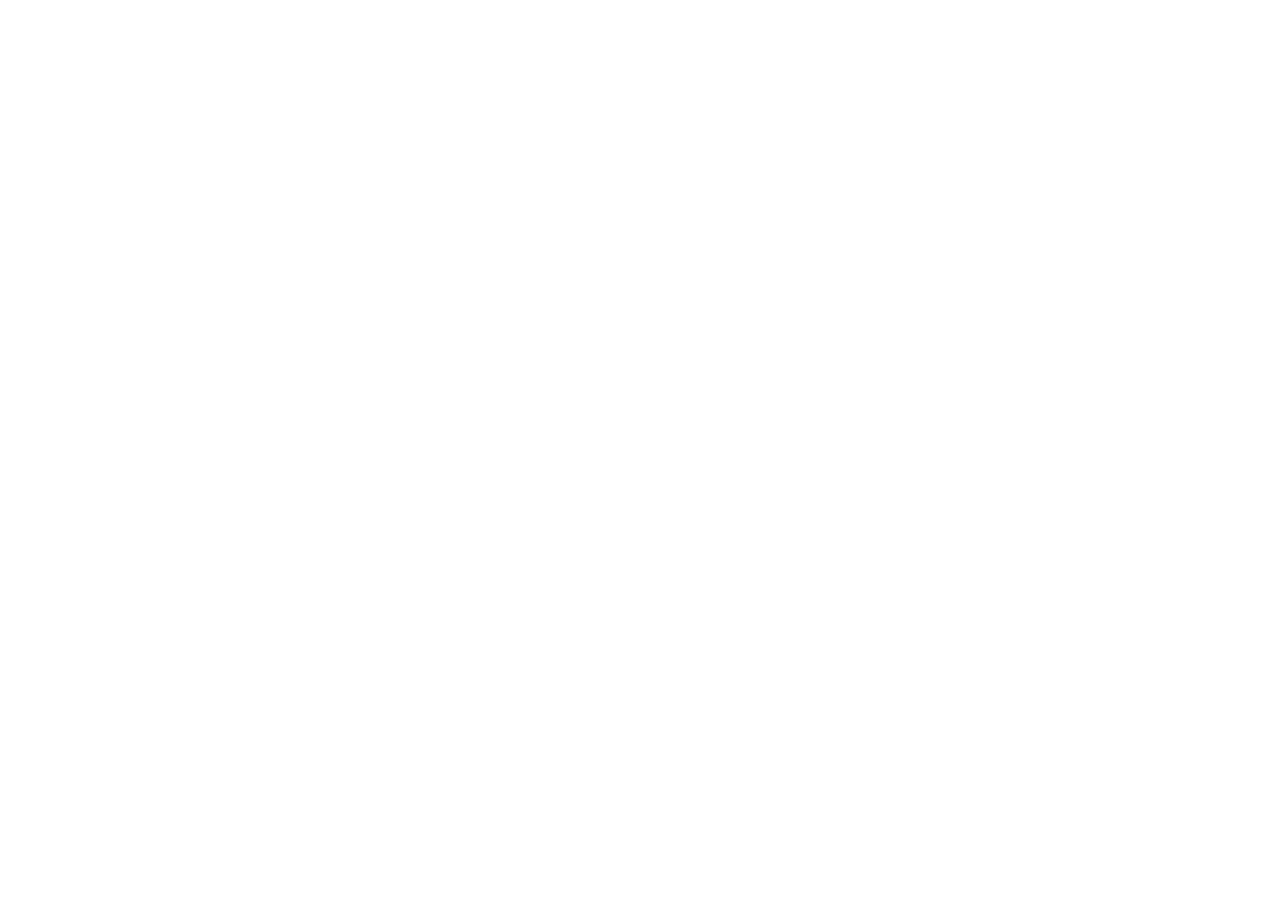
==== index.html @ 275d35dd "k" ====
<!DOCTYPE html><html lang="en"><head>
  <meta charset="utf-8">
  <title>MyGymApp</title>
  <meta name="viewport" content="width=device-width, initial-scale=1.0">
  <base href="/my-gym-app/">
  <!--
    ng build --base-href "/my-gym-app/" 
  -->
  <meta name="viewport" content="width=device-width, initial-scale=1">
  <link rel="icon" type="image/x-icon" href="favicon.ico">
  <link rel="preconnect" href="https://fonts.gstatic.com">
  <style type="text/css">@font-face{font-family:'Roboto';font-style:normal;font-weight:300;font-display:swap;src:url(https://fonts.gstatic.com/s/roboto/v30/KFOlCnqEu92Fr1MmSU5fCRc4AMP6lbBP.woff2) format('woff2');unicode-range:U+0460-052F, U+1C80-1C88, U+20B4, U+2DE0-2DFF, U+A640-A69F, U+FE2E-FE2F;}@font-face{font-family:'Roboto';font-style:normal;font-weight:300;font-display:swap;src:url(https://fonts.gstatic.com/s/roboto/v30/KFOlCnqEu92Fr1MmSU5fABc4AMP6lbBP.woff2) format('woff2');unicode-range:U+0301, U+0400-045F, U+0490-0491, U+04B0-04B1, U+2116;}@font-face{font-family:'Roboto';font-style:normal;font-weight:300;font-display:swap;src:url(https://fonts.gstatic.com/s/roboto/v30/KFOlCnqEu92Fr1MmSU5fCBc4AMP6lbBP.woff2) format('woff2');unicode-range:U+1F00-1FFF;}@font-face{font-family:'Roboto';font-style:normal;font-weight:300;font-display:swap;src:url(https://fonts.gstatic.com/s/roboto/v30/KFOlCnqEu92Fr1MmSU5fBxc4AMP6lbBP.woff2) format('woff2');unicode-range:U+0370-03FF;}@font-face{font-family:'Roboto';font-style:normal;font-weight:300;font-display:swap;src:url(https://fonts.gstatic.com/s/roboto/v30/KFOlCnqEu92Fr1MmSU5fCxc4AMP6lbBP.woff2) format('woff2');unicode-range:U+0102-0103, U+0110-0111, U+0128-0129, U+0168-0169, U+01A0-01A1, U+01AF-01B0, U+0300-0301, U+0303-0304, U+0308-0309, U+0323, U+0329, U+1EA0-1EF9, U+20AB;}@font-face{font-family:'Roboto';font-style:normal;font-weight:300;font-display:swap;src:url(https://fonts.gstatic.com/s/roboto/v30/KFOlCnqEu92Fr1MmSU5fChc4AMP6lbBP.woff2) format('woff2');unicode-range:U+0100-02AF, U+0304, U+0308, U+0329, U+1E00-1E9F, U+1EF2-1EFF, U+2020, U+20A0-20AB, U+20AD-20CF, U+2113, U+2C60-2C7F, U+A720-A7FF;}@font-face{font-family:'Roboto';font-style:normal;font-weight:300;font-display:swap;src:url(https://fonts.gstatic.com/s/roboto/v30/KFOlCnqEu92Fr1MmSU5fBBc4AMP6lQ.woff2) format('woff2');unicode-range:U+0000-00FF, U+0131, U+0152-0153, U+02BB-02BC, U+02C6, U+02DA, U+02DC, U+0304, U+0308, U+0329, U+2000-206F, U+2074, U+20AC, U+2122, U+2191, U+2193, U+2212, U+2215, U+FEFF, U+FFFD;}@font-face{font-family:'Roboto';font-style:normal;font-weight:400;font-display:swap;src:url(https://fonts.gstatic.com/s/roboto/v30/KFOmCnqEu92Fr1Mu72xKKTU1Kvnz.woff2) format('woff2');unicode-range:U+0460-052F, U+1C80-1C88, U+20B4, U+2DE0-2DFF, U+A640-A69F, U+FE2E-FE2F;}@font-face{font-family:'Roboto';font-style:normal;font-weight:400;font-display:swap;src:url(https://fonts.gstatic.com/s/roboto/v30/KFOmCnqEu92Fr1Mu5mxKKTU1Kvnz.woff2) format('woff2');unicode-range:U+0301, U+0400-045F, U+0490-0491, U+04B0-04B1, U+2116;}@font-face{font-family:'Roboto';font-style:normal;font-weight:400;font-display:swap;src:url(https://fonts.gstatic.com/s/roboto/v30/KFOmCnqEu92Fr1Mu7mxKKTU1Kvnz.woff2) format('woff2');unicode-range:U+1F00-1FFF;}@font-face{font-family:'Roboto';font-style:normal;font-weight:400;font-display:swap;src:url(https://fonts.gstatic.com/s/roboto/v30/KFOmCnqEu92Fr1Mu4WxKKTU1Kvnz.woff2) format('woff2');unicode-range:U+0370-03FF;}@font-face{font-family:'Roboto';font-style:normal;font-weight:400;font-display:swap;src:url(https://fonts.gstatic.com/s/roboto/v30/KFOmCnqEu92Fr1Mu7WxKKTU1Kvnz.woff2) format('woff2');unicode-range:U+0102-0103, U+0110-0111, U+0128-0129, U+0168-0169, U+01A0-01A1, U+01AF-01B0, U+0300-0301, U+0303-0304, U+0308-0309, U+0323, U+0329, U+1EA0-1EF9, U+20AB;}@font-face{font-family:'Roboto';font-style:normal;font-weight:400;font-display:swap;src:url(https://fonts.gstatic.com/s/roboto/v30/KFOmCnqEu92Fr1Mu7GxKKTU1Kvnz.woff2) format('woff2');unicode-range:U+0100-02AF, U+0304, U+0308, U+0329, U+1E00-1E9F, U+1EF2-1EFF, U+2020, U+20A0-20AB, U+20AD-20CF, U+2113, U+2C60-2C7F, U+A720-A7FF;}@font-face{font-family:'Roboto';font-style:normal;font-weight:400;font-display:swap;src:url(https://fonts.gstatic.com/s/roboto/v30/KFOmCnqEu92Fr1Mu4mxKKTU1Kg.woff2) format('woff2');unicode-range:U+0000-00FF, U+0131, U+0152-0153, U+02BB-02BC, U+02C6, U+02DA, U+02DC, U+0304, U+0308, U+0329, U+2000-206F, U+2074, U+20AC, U+2122, U+2191, U+2193, U+2212, U+2215, U+FEFF, U+FFFD;}@font-face{font-family:'Roboto';font-style:normal;font-weight:500;font-display:swap;src:url(https://fonts.gstatic.com/s/roboto/v30/KFOlCnqEu92Fr1MmEU9fCRc4AMP6lbBP.woff2) format('woff2');unicode-range:U+0460-052F, U+1C80-1C88, U+20B4, U+2DE0-2DFF, U+A640-A69F, U+FE2E-FE2F;}@font-face{font-family:'Roboto';font-style:normal;font-weight:500;font-display:swap;src:url(https://fonts.gstatic.com/s/roboto/v30/KFOlCnqEu92Fr1MmEU9fABc4AMP6lbBP.woff2) format('woff2');unicode-range:U+0301, U+0400-045F, U+0490-0491, U+04B0-04B1, U+2116;}@font-face{font-family:'Roboto';font-style:normal;font-weight:500;font-display:swap;src:url(https://fonts.gstatic.com/s/roboto/v30/KFOlCnqEu92Fr1MmEU9fCBc4AMP6lbBP.woff2) format('woff2');unicode-range:U+1F00-1FFF;}@font-face{font-family:'Roboto';font-style:normal;font-weight:500;font-display:swap;src:url(https://fonts.gstatic.com/s/roboto/v30/KFOlCnqEu92Fr1MmEU9fBxc4AMP6lbBP.woff2) format('woff2');unicode-range:U+0370-03FF;}@font-face{font-family:'Roboto';font-style:normal;font-weight:500;font-display:swap;src:url(https://fonts.gstatic.com/s/roboto/v30/KFOlCnqEu92Fr1MmEU9fCxc4AMP6lbBP.woff2) format('woff2');unicode-range:U+0102-0103, U+0110-0111, U+0128-0129, U+0168-0169, U+01A0-01A1, U+01AF-01B0, U+0300-0301, U+0303-0304, U+0308-0309, U+0323, U+0329, U+1EA0-1EF9, U+20AB;}@font-face{font-family:'Roboto';font-style:normal;font-weight:500;font-display:swap;src:url(https://fonts.gstatic.com/s/roboto/v30/KFOlCnqEu92Fr1MmEU9fChc4AMP6lbBP.woff2) format('woff2');unicode-range:U+0100-02AF, U+0304, U+0308, U+0329, U+1E00-1E9F, U+1EF2-1EFF, U+2020, U+20A0-20AB, U+20AD-20CF, U+2113, U+2C60-2C7F, U+A720-A7FF;}@font-face{font-family:'Roboto';font-style:normal;font-weight:500;font-display:swap;src:url(https://fonts.gstatic.com/s/roboto/v30/KFOlCnqEu92Fr1MmEU9fBBc4AMP6lQ.woff2) format('woff2');unicode-range:U+0000-00FF, U+0131, U+0152-0153, U+02BB-02BC, U+02C6, U+02DA, U+02DC, U+0304, U+0308, U+0329, U+2000-206F, U+2074, U+20AC, U+2122, U+2191, U+2193, U+2212, U+2215, U+FEFF, U+FFFD;}</style>
  <style type="text/css">@font-face{font-family:'Material Icons';font-style:normal;font-weight:400;src:url(https://fonts.gstatic.com/s/materialicons/v140/flUhRq6tzZclQEJ-Vdg-IuiaDsNcIhQ8tQ.woff2) format('woff2');}.material-icons{font-family:'Material Icons';font-weight:normal;font-style:normal;font-size:24px;line-height:1;letter-spacing:normal;text-transform:none;display:inline-block;white-space:nowrap;word-wrap:normal;direction:ltr;-webkit-font-feature-settings:'liga';-webkit-font-smoothing:antialiased;}</style>
<style>.mat-typography{font-size:14px;font-weight:400;line-height:20px;font-family:Roboto,sans-serif;letter-spacing:.0178571429em}html,body{height:100%}body{margin:0;font-family:Roboto,Helvetica Neue,sans-serif}</style><link rel="stylesheet" href="styles.890c767bf084a990.css" media="print" onload="this.media='all'"><noscript><link rel="stylesheet" href="styles.890c767bf084a990.css"></noscript></head>
<body class="mat-typography">
  <app-root></app-root>
<script src="runtime.4d5a74b48f08443e.js" type="module"></script><script src="polyfills.0b39c3095b01b43c.js" type="module"></script><script src="main.c8e2bc884b1cf2fb.js" type="module"></script>

</body></html>
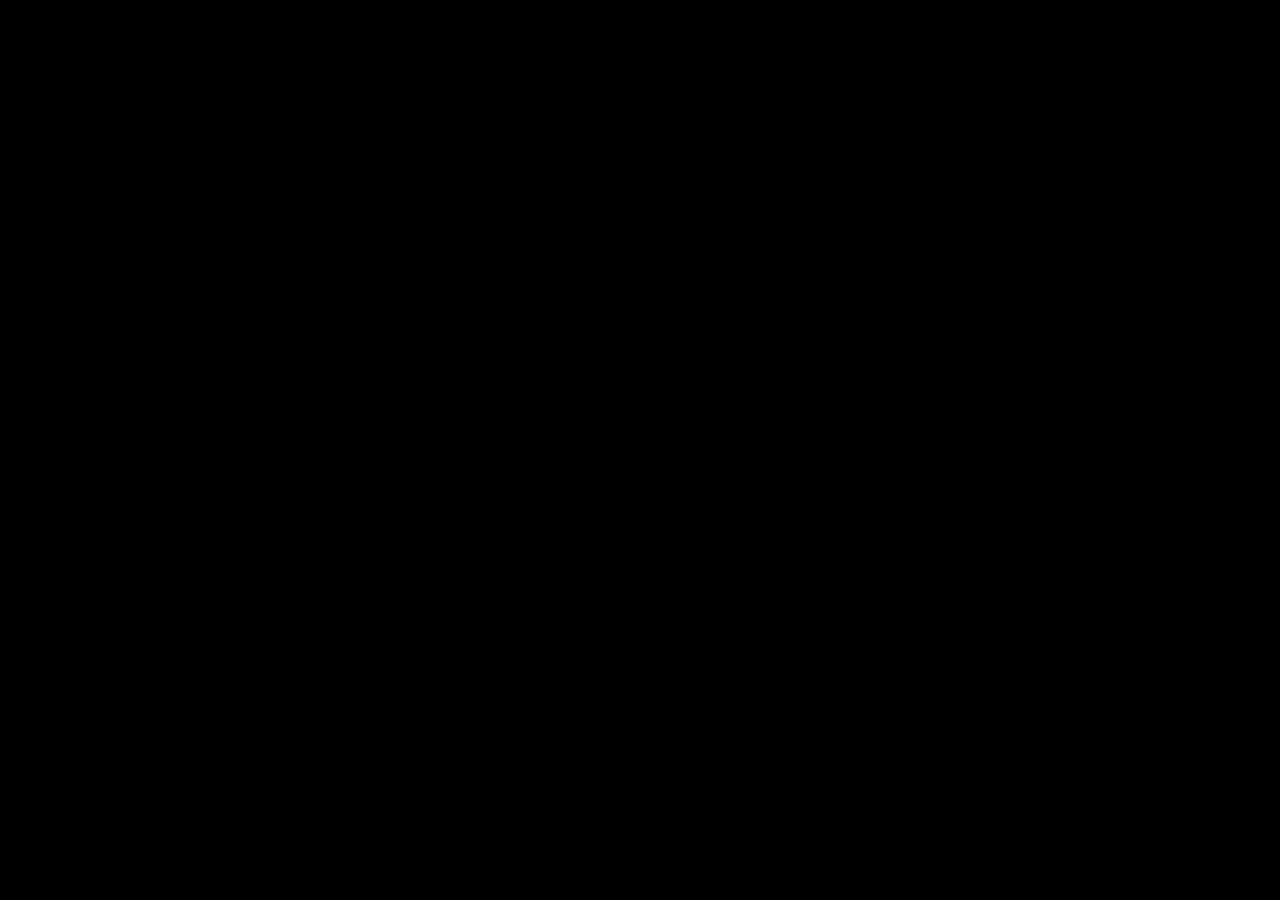
==== commit f1ff3645: "update" ====
--- a/index.html
+++ b/index.html
@@ -1,19 +1,18 @@
 <!DOCTYPE html><html lang="en"><head>
   <meta charset="utf-8">
   <title>MyGymApp</title>
-  <meta name="viewport" content="width=device-width, initial-scale=1.0">
   <base href="/my-gym-app/">
   <!--
     ng build --base-href "/my-gym-app/" 
   -->
-  <meta name="viewport" content="width=device-width, initial-scale=1">
+  <meta name="viewport" content="width=device-width, initial-scale=1.0, maximum-scale=1.0, user-scalable=no"> 
   <link rel="icon" type="image/x-icon" href="favicon.ico">
   <link rel="preconnect" href="https://fonts.gstatic.com">
   <style type="text/css">@font-face{font-family:'Roboto';font-style:normal;font-weight:300;font-display:swap;src:url(https://fonts.gstatic.com/s/roboto/v30/KFOlCnqEu92Fr1MmSU5fCRc4AMP6lbBP.woff2) format('woff2');unicode-range:U+0460-052F, U+1C80-1C88, U+20B4, U+2DE0-2DFF, U+A640-A69F, U+FE2E-FE2F;}@font-face{font-family:'Roboto';font-style:normal;font-weight:300;font-display:swap;src:url(https://fonts.gstatic.com/s/roboto/v30/KFOlCnqEu92Fr1MmSU5fABc4AMP6lbBP.woff2) format('woff2');unicode-range:U+0301, U+0400-045F, U+0490-0491, U+04B0-04B1, U+2116;}@font-face{font-family:'Roboto';font-style:normal;font-weight:300;font-display:swap;src:url(https://fonts.gstatic.com/s/roboto/v30/KFOlCnqEu92Fr1MmSU5fCBc4AMP6lbBP.woff2) format('woff2');unicode-range:U+1F00-1FFF;}@font-face{font-family:'Roboto';font-style:normal;font-weight:300;font-display:swap;src:url(https://fonts.gstatic.com/s/roboto/v30/KFOlCnqEu92Fr1MmSU5fBxc4AMP6lbBP.woff2) format('woff2');unicode-range:U+0370-03FF;}@font-face{font-family:'Roboto';font-style:normal;font-weight:300;font-display:swap;src:url(https://fonts.gstatic.com/s/roboto/v30/KFOlCnqEu92Fr1MmSU5fCxc4AMP6lbBP.woff2) format('woff2');unicode-range:U+0102-0103, U+0110-0111, U+0128-0129, U+0168-0169, U+01A0-01A1, U+01AF-01B0, U+0300-0301, U+0303-0304, U+0308-0309, U+0323, U+0329, U+1EA0-1EF9, U+20AB;}@font-face{font-family:'Roboto';font-style:normal;font-weight:300;font-display:swap;src:url(https://fonts.gstatic.com/s/roboto/v30/KFOlCnqEu92Fr1MmSU5fChc4AMP6lbBP.woff2) format('woff2');unicode-range:U+0100-02AF, U+0304, U+0308, U+0329, U+1E00-1E9F, U+1EF2-1EFF, U+2020, U+20A0-20AB, U+20AD-20CF, U+2113, U+2C60-2C7F, U+A720-A7FF;}@font-face{font-family:'Roboto';font-style:normal;font-weight:300;font-display:swap;src:url(https://fonts.gstatic.com/s/roboto/v30/KFOlCnqEu92Fr1MmSU5fBBc4AMP6lQ.woff2) format('woff2');unicode-range:U+0000-00FF, U+0131, U+0152-0153, U+02BB-02BC, U+02C6, U+02DA, U+02DC, U+0304, U+0308, U+0329, U+2000-206F, U+2074, U+20AC, U+2122, U+2191, U+2193, U+2212, U+2215, U+FEFF, U+FFFD;}@font-face{font-family:'Roboto';font-style:normal;font-weight:400;font-display:swap;src:url(https://fonts.gstatic.com/s/roboto/v30/KFOmCnqEu92Fr1Mu72xKKTU1Kvnz.woff2) format('woff2');unicode-range:U+0460-052F, U+1C80-1C88, U+20B4, U+2DE0-2DFF, U+A640-A69F, U+FE2E-FE2F;}@font-face{font-family:'Roboto';font-style:normal;font-weight:400;font-display:swap;src:url(https://fonts.gstatic.com/s/roboto/v30/KFOmCnqEu92Fr1Mu5mxKKTU1Kvnz.woff2) format('woff2');unicode-range:U+0301, U+0400-045F, U+0490-0491, U+04B0-04B1, U+2116;}@font-face{font-family:'Roboto';font-style:normal;font-weight:400;font-display:swap;src:url(https://fonts.gstatic.com/s/roboto/v30/KFOmCnqEu92Fr1Mu7mxKKTU1Kvnz.woff2) format('woff2');unicode-range:U+1F00-1FFF;}@font-face{font-family:'Roboto';font-style:normal;font-weight:400;font-display:swap;src:url(https://fonts.gstatic.com/s/roboto/v30/KFOmCnqEu92Fr1Mu4WxKKTU1Kvnz.woff2) format('woff2');unicode-range:U+0370-03FF;}@font-face{font-family:'Roboto';font-style:normal;font-weight:400;font-display:swap;src:url(https://fonts.gstatic.com/s/roboto/v30/KFOmCnqEu92Fr1Mu7WxKKTU1Kvnz.woff2) format('woff2');unicode-range:U+0102-0103, U+0110-0111, U+0128-0129, U+0168-0169, U+01A0-01A1, U+01AF-01B0, U+0300-0301, U+0303-0304, U+0308-0309, U+0323, U+0329, U+1EA0-1EF9, U+20AB;}@font-face{font-family:'Roboto';font-style:normal;font-weight:400;font-display:swap;src:url(https://fonts.gstatic.com/s/roboto/v30/KFOmCnqEu92Fr1Mu7GxKKTU1Kvnz.woff2) format('woff2');unicode-range:U+0100-02AF, U+0304, U+0308, U+0329, U+1E00-1E9F, U+1EF2-1EFF, U+2020, U+20A0-20AB, U+20AD-20CF, U+2113, U+2C60-2C7F, U+A720-A7FF;}@font-face{font-family:'Roboto';font-style:normal;font-weight:400;font-display:swap;src:url(https://fonts.gstatic.com/s/roboto/v30/KFOmCnqEu92Fr1Mu4mxKKTU1Kg.woff2) format('woff2');unicode-range:U+0000-00FF, U+0131, U+0152-0153, U+02BB-02BC, U+02C6, U+02DA, U+02DC, U+0304, U+0308, U+0329, U+2000-206F, U+2074, U+20AC, U+2122, U+2191, U+2193, U+2212, U+2215, U+FEFF, U+FFFD;}@font-face{font-family:'Roboto';font-style:normal;font-weight:500;font-display:swap;src:url(https://fonts.gstatic.com/s/roboto/v30/KFOlCnqEu92Fr1MmEU9fCRc4AMP6lbBP.woff2) format('woff2');unicode-range:U+0460-052F, U+1C80-1C88, U+20B4, U+2DE0-2DFF, U+A640-A69F, U+FE2E-FE2F;}@font-face{font-family:'Roboto';font-style:normal;font-weight:500;font-display:swap;src:url(https://fonts.gstatic.com/s/roboto/v30/KFOlCnqEu92Fr1MmEU9fABc4AMP6lbBP.woff2) format('woff2');unicode-range:U+0301, U+0400-045F, U+0490-0491, U+04B0-04B1, U+2116;}@font-face{font-family:'Roboto';font-style:normal;font-weight:500;font-display:swap;src:url(https://fonts.gstatic.com/s/roboto/v30/KFOlCnqEu92Fr1MmEU9fCBc4AMP6lbBP.woff2) format('woff2');unicode-range:U+1F00-1FFF;}@font-face{font-family:'Roboto';font-style:normal;font-weight:500;font-display:swap;src:url(https://fonts.gstatic.com/s/roboto/v30/KFOlCnqEu92Fr1MmEU9fBxc4AMP6lbBP.woff2) format('woff2');unicode-range:U+0370-03FF;}@font-face{font-family:'Roboto';font-style:normal;font-weight:500;font-display:swap;src:url(https://fonts.gstatic.com/s/roboto/v30/KFOlCnqEu92Fr1MmEU9fCxc4AMP6lbBP.woff2) format('woff2');unicode-range:U+0102-0103, U+0110-0111, U+0128-0129, U+0168-0169, U+01A0-01A1, U+01AF-01B0, U+0300-0301, U+0303-0304, U+0308-0309, U+0323, U+0329, U+1EA0-1EF9, U+20AB;}@font-face{font-family:'Roboto';font-style:normal;font-weight:500;font-display:swap;src:url(https://fonts.gstatic.com/s/roboto/v30/KFOlCnqEu92Fr1MmEU9fChc4AMP6lbBP.woff2) format('woff2');unicode-range:U+0100-02AF, U+0304, U+0308, U+0329, U+1E00-1E9F, U+1EF2-1EFF, U+2020, U+20A0-20AB, U+20AD-20CF, U+2113, U+2C60-2C7F, U+A720-A7FF;}@font-face{font-family:'Roboto';font-style:normal;font-weight:500;font-display:swap;src:url(https://fonts.gstatic.com/s/roboto/v30/KFOlCnqEu92Fr1MmEU9fBBc4AMP6lQ.woff2) format('woff2');unicode-range:U+0000-00FF, U+0131, U+0152-0153, U+02BB-02BC, U+02C6, U+02DA, U+02DC, U+0304, U+0308, U+0329, U+2000-206F, U+2074, U+20AC, U+2122, U+2191, U+2193, U+2212, U+2215, U+FEFF, U+FFFD;}</style>
   <style type="text/css">@font-face{font-family:'Material Icons';font-style:normal;font-weight:400;src:url(https://fonts.gstatic.com/s/materialicons/v140/flUhRq6tzZclQEJ-Vdg-IuiaDsNcIhQ8tQ.woff2) format('woff2');}.material-icons{font-family:'Material Icons';font-weight:normal;font-style:normal;font-size:24px;line-height:1;letter-spacing:normal;text-transform:none;display:inline-block;white-space:nowrap;word-wrap:normal;direction:ltr;-webkit-font-feature-settings:'liga';-webkit-font-smoothing:antialiased;}</style>
-<style>.mat-typography{font-size:14px;font-weight:400;line-height:20px;font-family:Roboto,sans-serif;letter-spacing:.0178571429em}html,body{height:100%}body{margin:0;font-family:Roboto,Helvetica Neue,sans-serif}</style><link rel="stylesheet" href="styles.890c767bf084a990.css" media="print" onload="this.media='all'"><noscript><link rel="stylesheet" href="styles.890c767bf084a990.css"></noscript></head>
-<body class="mat-typography">
+<style>.mat-typography{font-size:14px;font-weight:400;line-height:20px;font-family:Roboto,sans-serif;letter-spacing:.0178571429em}html,body{height:100%}body{margin:0;font-family:Roboto,Helvetica Neue,sans-serif;background-color:#000;color:#fff}</style><link rel="stylesheet" href="styles.fa78bbf6609da0cb.css" media="print" onload="this.media='all'"><noscript><link rel="stylesheet" href="styles.fa78bbf6609da0cb.css"></noscript></head>
+<body class="mat-typography" style="touch-action: none;">
   <app-root></app-root>
-<script src="runtime.4d5a74b48f08443e.js" type="module"></script><script src="polyfills.0b39c3095b01b43c.js" type="module"></script><script src="main.c8e2bc884b1cf2fb.js" type="module"></script>
+<script src="runtime.7144ee59e90183c4.js" type="module"></script><script src="polyfills.0b39c3095b01b43c.js" type="module"></script><script src="main.c7a65a395f35c116.js" type="module"></script>
 
 </body></html>--- a/styles.fa78bbf6609da0cb.css
+++ b/styles.fa78bbf6609da0cb.css
@@ -0,0 +1 @@
+.mat-ripple{overflow:hidden;position:relative}.mat-ripple:not(:empty){transform:translateZ(0)}.mat-ripple.mat-ripple-unbounded{overflow:visible}.mat-ripple-element{position:absolute;border-radius:50%;pointer-events:none;transition:opacity,transform 0ms cubic-bezier(0,0,.2,1);transform:scale3d(0,0,0)}.cdk-high-contrast-active .mat-ripple-element{display:none}.cdk-visually-hidden{border:0;clip:rect(0 0 0 0);height:1px;margin:-1px;overflow:hidden;padding:0;position:absolute;width:1px;white-space:nowrap;outline:0;-webkit-appearance:none;-moz-appearance:none;left:0}[dir=rtl] .cdk-visually-hidden{left:auto;right:0}.cdk-overlay-container,.cdk-global-overlay-wrapper{pointer-events:none;top:0;left:0;height:100%;width:100%}.cdk-overlay-container{position:fixed;z-index:1000}.cdk-overlay-container:empty{display:none}.cdk-global-overlay-wrapper{display:flex;position:absolute;z-index:1000}.cdk-overlay-pane{position:absolute;pointer-events:auto;box-sizing:border-box;z-index:1000;display:flex;max-width:100%;max-height:100%}.cdk-overlay-backdrop{position:absolute;inset:0;z-index:1000;pointer-events:auto;-webkit-tap-highlight-color:rgba(0,0,0,0);transition:opacity .4s cubic-bezier(.25,.8,.25,1);opacity:0}.cdk-overlay-backdrop.cdk-overlay-backdrop-showing{opacity:1}.cdk-high-contrast-active .cdk-overlay-backdrop.cdk-overlay-backdrop-showing{opacity:.6}.cdk-overlay-dark-backdrop{background:rgba(0,0,0,.32)}.cdk-overlay-transparent-backdrop{transition:visibility 1ms linear,opacity 1ms linear;visibility:hidden;opacity:1}.cdk-overlay-transparent-backdrop.cdk-overlay-backdrop-showing{opacity:0;visibility:visible}.cdk-overlay-backdrop-noop-animation{transition:none}.cdk-overlay-connected-position-bounding-box{position:absolute;z-index:1000;display:flex;flex-direction:column;min-width:1px;min-height:1px}.cdk-global-scrollblock{position:fixed;width:100%;overflow-y:scroll}textarea.cdk-textarea-autosize{resize:none}textarea.cdk-textarea-autosize-measuring{padding:2px 0!important;box-sizing:content-box!important;height:auto!important;overflow:hidden!important}textarea.cdk-textarea-autosize-measuring-firefox{padding:2px 0!important;box-sizing:content-box!important;height:0!important}@keyframes cdk-text-field-autofill-start{}@keyframes cdk-text-field-autofill-end{}.cdk-text-field-autofill-monitored:-webkit-autofill{animation:cdk-text-field-autofill-start 0s 1ms}.cdk-text-field-autofill-monitored:not(:-webkit-autofill){animation:cdk-text-field-autofill-end 0s 1ms}.mat-focus-indicator{position:relative}.mat-focus-indicator:before{inset:0;position:absolute;box-sizing:border-box;pointer-events:none;display:var(--mat-focus-indicator-display, none);border:var(--mat-focus-indicator-border-width, 3px) var(--mat-focus-indicator-border-style, solid) var(--mat-focus-indicator-border-color, transparent);border-radius:var(--mat-focus-indicator-border-radius, 4px)}.mat-focus-indicator:focus:before{content:""}.cdk-high-contrast-active{--mat-focus-indicator-display: block}.mat-mdc-focus-indicator{position:relative}.mat-mdc-focus-indicator:before{inset:0;position:absolute;box-sizing:border-box;pointer-events:none;display:var(--mat-mdc-focus-indicator-display, none);border:var(--mat-mdc-focus-indicator-border-width, 3px) var(--mat-mdc-focus-indicator-border-style, solid) var(--mat-mdc-focus-indicator-border-color, transparent);border-radius:var(--mat-mdc-focus-indicator-border-radius, 4px)}.mat-mdc-focus-indicator:focus:before{content:""}.cdk-high-contrast-active{--mat-mdc-focus-indicator-display: block}.mat-ripple-element{background-color:#0000001a}.mat-mdc-option{color:var(--mdc-theme-text-primary-on-background, rgba(0, 0, 0, .87))}.mat-mdc-option:hover:not(.mdc-list-item--disabled),.mat-mdc-option:focus.mdc-list-item,.mat-mdc-option.mat-mdc-option-active.mdc-list-item,.mat-mdc-option.mdc-list-item--selected:not(.mat-mdc-option-multiple):not(.mdc-list-item--disabled){background:rgba(0,0,0,.04)}.mat-primary .mat-mdc-option.mdc-list-item--selected:not(.mdc-list-item--disabled) .mdc-list-item__primary-text{color:var(--mdc-theme-primary, #3f51b5)}.mat-accent .mat-mdc-option.mdc-list-item--selected:not(.mdc-list-item--disabled) .mdc-list-item__primary-text{color:var(--mdc-theme-secondary, #ff4081)}.mat-warn .mat-mdc-option.mdc-list-item--selected:not(.mdc-list-item--disabled) .mdc-list-item__primary-text{color:var(--mdc-theme-error, #f44336)}.mat-mdc-optgroup-label{color:var(--mdc-theme-text-primary-on-background, rgba(0, 0, 0, .87))}.mat-pseudo-checkbox-full{color:#0000008a}.mat-pseudo-checkbox-full.mat-pseudo-checkbox-disabled{color:#b0b0b0}.mat-primary .mat-pseudo-checkbox-checked.mat-pseudo-checkbox-minimal:after,.mat-primary .mat-pseudo-checkbox-indeterminate.mat-pseudo-checkbox-minimal:after{color:#3f51b5}.mat-primary .mat-pseudo-checkbox-checked.mat-pseudo-checkbox-full,.mat-primary .mat-pseudo-checkbox-indeterminate.mat-pseudo-checkbox-full{background:#3f51b5}.mat-primary .mat-pseudo-checkbox-checked.mat-pseudo-checkbox-full:after,.mat-primary .mat-pseudo-checkbox-indeterminate.mat-pseudo-checkbox-full:after{color:#fafafa}.mat-pseudo-checkbox-checked.mat-pseudo-checkbox-minimal:after,.mat-pseudo-checkbox-indeterminate.mat-pseudo-checkbox-minimal:after{color:#ff4081}.mat-pseudo-checkbox-checked.mat-pseudo-checkbox-full,.mat-pseudo-checkbox-indeterminate.mat-pseudo-checkbox-full{background:#ff4081}.mat-pseudo-checkbox-checked.mat-pseudo-checkbox-full:after,.mat-pseudo-checkbox-indeterminate.mat-pseudo-checkbox-full:after{color:#fafafa}.mat-accent .mat-pseudo-checkbox-checked.mat-pseudo-checkbox-minimal:after,.mat-accent .mat-pseudo-checkbox-indeterminate.mat-pseudo-checkbox-minimal:after{color:#ff4081}.mat-accent .mat-pseudo-checkbox-checked.mat-pseudo-checkbox-full,.mat-accent .mat-pseudo-checkbox-indeterminate.mat-pseudo-checkbox-full{background:#ff4081}.mat-accent .mat-pseudo-checkbox-checked.mat-pseudo-checkbox-full:after,.mat-accent .mat-pseudo-checkbox-indeterminate.mat-pseudo-checkbox-full:after{color:#fafafa}.mat-warn .mat-pseudo-checkbox-checked.mat-pseudo-checkbox-minimal:after,.mat-warn .mat-pseudo-checkbox-indeterminate.mat-pseudo-checkbox-minimal:after{color:#f44336}.mat-warn .mat-pseudo-checkbox-checked.mat-pseudo-checkbox-full,.mat-warn .mat-pseudo-checkbox-indeterminate.mat-pseudo-checkbox-full{background:#f44336}.mat-warn .mat-pseudo-checkbox-checked.mat-pseudo-checkbox-full:after,.mat-warn .mat-pseudo-checkbox-indeterminate.mat-pseudo-checkbox-full:after{color:#fafafa}.mat-pseudo-checkbox-disabled.mat-pseudo-checkbox-checked.mat-pseudo-checkbox-minimal:after,.mat-pseudo-checkbox-disabled.mat-pseudo-checkbox-indeterminate.mat-pseudo-checkbox-minimal:after{color:#b0b0b0}.mat-pseudo-checkbox-disabled.mat-pseudo-checkbox-checked.mat-pseudo-checkbox-full,.mat-pseudo-checkbox-disabled.mat-pseudo-checkbox-indeterminate.mat-pseudo-checkbox-full{background:#b0b0b0}.mat-app-background{background-color:#fafafa;color:#000000de}.mat-elevation-z0,.mat-mdc-elevation-specific.mat-elevation-z0{box-shadow:0 0 #0003,0 0 #00000024,0 0 #0000001f}.mat-elevation-z1,.mat-mdc-elevation-specific.mat-elevation-z1{box-shadow:0 2px 1px -1px #0003,0 1px 1px #00000024,0 1px 3px #0000001f}.mat-elevation-z2,.mat-mdc-elevation-specific.mat-elevation-z2{box-shadow:0 3px 1px -2px #0003,0 2px 2px #00000024,0 1px 5px #0000001f}.mat-elevation-z3,.mat-mdc-elevation-specific.mat-elevation-z3{box-shadow:0 3px 3px -2px #0003,0 3px 4px #00000024,0 1px 8px #0000001f}.mat-elevation-z4,.mat-mdc-elevation-specific.mat-elevation-z4{box-shadow:0 2px 4px -1px #0003,0 4px 5px #00000024,0 1px 10px #0000001f}.mat-elevation-z5,.mat-mdc-elevation-specific.mat-elevation-z5{box-shadow:0 3px 5px -1px #0003,0 5px 8px #00000024,0 1px 14px #0000001f}.mat-elevation-z6,.mat-mdc-elevation-specific.mat-elevation-z6{box-shadow:0 3px 5px -1px #0003,0 6px 10px #00000024,0 1px 18px #0000001f}.mat-elevation-z7,.mat-mdc-elevation-specific.mat-elevation-z7{box-shadow:0 4px 5px -2px #0003,0 7px 10px 1px #00000024,0 2px 16px 1px #0000001f}.mat-elevation-z8,.mat-mdc-elevation-specific.mat-elevation-z8{box-shadow:0 5px 5px -3px #0003,0 8px 10px 1px #00000024,0 3px 14px 2px #0000001f}.mat-elevation-z9,.mat-mdc-elevation-specific.mat-elevation-z9{box-shadow:0 5px 6px -3px #0003,0 9px 12px 1px #00000024,0 3px 16px 2px #0000001f}.mat-elevation-z10,.mat-mdc-elevation-specific.mat-elevation-z10{box-shadow:0 6px 6px -3px #0003,0 10px 14px 1px #00000024,0 4px 18px 3px #0000001f}.mat-elevation-z11,.mat-mdc-elevation-specific.mat-elevation-z11{box-shadow:0 6px 7px -4px #0003,0 11px 15px 1px #00000024,0 4px 20px 3px #0000001f}.mat-elevation-z12,.mat-mdc-elevation-specific.mat-elevation-z12{box-shadow:0 7px 8px -4px #0003,0 12px 17px 2px #00000024,0 5px 22px 4px #0000001f}.mat-elevation-z13,.mat-mdc-elevation-specific.mat-elevation-z13{box-shadow:0 7px 8px -4px #0003,0 13px 19px 2px #00000024,0 5px 24px 4px #0000001f}.mat-elevation-z14,.mat-mdc-elevation-specific.mat-elevation-z14{box-shadow:0 7px 9px -4px #0003,0 14px 21px 2px #00000024,0 5px 26px 4px #0000001f}.mat-elevation-z15,.mat-mdc-elevation-specific.mat-elevation-z15{box-shadow:0 8px 9px -5px #0003,0 15px 22px 2px #00000024,0 6px 28px 5px #0000001f}.mat-elevation-z16,.mat-mdc-elevation-specific.mat-elevation-z16{box-shadow:0 8px 10px -5px #0003,0 16px 24px 2px #00000024,0 6px 30px 5px #0000001f}.mat-elevation-z17,.mat-mdc-elevation-specific.mat-elevation-z17{box-shadow:0 8px 11px -5px #0003,0 17px 26px 2px #00000024,0 6px 32px 5px #0000001f}.mat-elevation-z18,.mat-mdc-elevation-specific.mat-elevation-z18{box-shadow:0 9px 11px -5px #0003,0 18px 28px 2px #00000024,0 7px 34px 6px #0000001f}.mat-elevation-z19,.mat-mdc-elevation-specific.mat-elevation-z19{box-shadow:0 9px 12px -6px #0003,0 19px 29px 2px #00000024,0 7px 36px 6px #0000001f}.mat-elevation-z20,.mat-mdc-elevation-specific.mat-elevation-z20{box-shadow:0 10px 13px -6px #0003,0 20px 31px 3px #00000024,0 8px 38px 7px #0000001f}.mat-elevation-z21,.mat-mdc-elevation-specific.mat-elevation-z21{box-shadow:0 10px 13px -6px #0003,0 21px 33px 3px #00000024,0 8px 40px 7px #0000001f}.mat-elevation-z22,.mat-mdc-elevation-specific.mat-elevation-z22{box-shadow:0 10px 14px -6px #0003,0 22px 35px 3px #00000024,0 8px 42px 7px #0000001f}.mat-elevation-z23,.mat-mdc-elevation-specific.mat-elevation-z23{box-shadow:0 11px 14px -7px #0003,0 23px 36px 3px #00000024,0 9px 44px 8px #0000001f}.mat-elevation-z24,.mat-mdc-elevation-specific.mat-elevation-z24{box-shadow:0 11px 15px -7px #0003,0 24px 38px 3px #00000024,0 9px 46px 8px #0000001f}.mat-theme-loaded-marker{display:none}.mat-mdc-option{-moz-osx-font-smoothing:grayscale;-webkit-font-smoothing:antialiased;font-family:var(--mdc-typography-body1-font-family, var(--mdc-typography-font-family, Roboto, sans-serif));font-size:var(--mdc-typography-body1-font-size, 16px);line-height:var(--mdc-typography-body1-line-height, 24px);font-weight:var(--mdc-typography-body1-font-weight, 400);letter-spacing:var(--mdc-typography-body1-letter-spacing, .03125em)}.mat-mdc-card{--mdc-elevated-card-container-color:white;--mdc-elevated-card-container-elevation:0px 2px 1px -1px rgba(0, 0, 0, .2), 0px 1px 1px 0px rgba(0, 0, 0, .14), 0px 1px 3px 0px rgba(0, 0, 0, .12);--mdc-outlined-card-container-color:white;--mdc-outlined-card-outline-color:rgba(0, 0, 0, .12);--mdc-outlined-card-container-elevation:0px 0px 0px 0px rgba(0, 0, 0, .2), 0px 0px 0px 0px rgba(0, 0, 0, .14), 0px 0px 0px 0px rgba(0, 0, 0, .12);--mat-card-subtitle-text-color:rgba(0, 0, 0, .54)}.mat-mdc-card{--mat-card-title-text-font:Roboto, sans-serif;--mat-card-title-text-line-height:32px;--mat-card-title-text-size:20px;--mat-card-title-text-tracking:.0125em;--mat-card-title-text-weight:500;--mat-card-subtitle-text-font:Roboto, sans-serif;--mat-card-subtitle-text-line-height:22px;--mat-card-subtitle-text-size:14px;--mat-card-subtitle-text-tracking:.0071428571em;--mat-card-subtitle-text-weight:500}.mat-mdc-progress-bar{--mdc-linear-progress-active-indicator-color:#3f51b5;--mdc-linear-progress-track-color:rgba(63, 81, 181, .25)}.mat-mdc-progress-bar .mdc-linear-progress__buffer-dots{background-color:#3f51b540;background-color:var(--mdc-linear-progress-track-color, rgba(63, 81, 181, .25))}@media (forced-colors: active){.mat-mdc-progress-bar .mdc-linear-progress__buffer-dots{background-color:ButtonBorder}}@media all and (-ms-high-contrast: none),(-ms-high-contrast: active){.mat-mdc-progress-bar .mdc-linear-progress__buffer-dots{background-color:#0000;background-image:url("data:image/svg+xml,%3Csvg version='1.1' xmlns='http://www.w3.org/2000/svg' xmlns:xlink='http://www.w3.org/1999/xlink' x='0px' y='0px' enable-background='new 0 0 5 2' xml:space='preserve' viewBox='0 0 5 2' preserveAspectRatio='none slice'%3E%3Ccircle cx='1' cy='1' r='1' fill='rgba(63, 81, 181, 0.25)'/%3E%3C/svg%3E")}}.mat-mdc-progress-bar .mdc-linear-progress__buffer-bar{background-color:#3f51b540;background-color:var(--mdc-linear-progress-track-color, rgba(63, 81, 181, .25))}.mat-mdc-progress-bar.mat-accent{--mdc-linear-progress-active-indicator-color:#ff4081;--mdc-linear-progress-track-color:rgba(255, 64, 129, .25)}.mat-mdc-progress-bar.mat-accent .mdc-linear-progress__buffer-dots{background-color:#ff408140;background-color:var(--mdc-linear-progress-track-color, rgba(255, 64, 129, .25))}@media (forced-colors: active){.mat-mdc-progress-bar.mat-accent .mdc-linear-progress__buffer-dots{background-color:ButtonBorder}}@media all and (-ms-high-contrast: none),(-ms-high-contrast: active){.mat-mdc-progress-bar.mat-accent .mdc-linear-progress__buffer-dots{background-color:#0000;background-image:url("data:image/svg+xml,%3Csvg version='1.1' xmlns='http://www.w3.org/2000/svg' xmlns:xlink='http://www.w3.org/1999/xlink' x='0px' y='0px' enable-background='new 0 0 5 2' xml:space='preserve' viewBox='0 0 5 2' preserveAspectRatio='none slice'%3E%3Ccircle cx='1' cy='1' r='1' fill='rgba(255, 64, 129, 0.25)'/%3E%3C/svg%3E")}}.mat-mdc-progress-bar.mat-accent .mdc-linear-progress__buffer-bar{background-color:#ff408140;background-color:var(--mdc-linear-progress-track-color, rgba(255, 64, 129, .25))}.mat-mdc-progress-bar.mat-warn{--mdc-linear-progress-active-indicator-color:#f44336;--mdc-linear-progress-track-color:rgba(244, 67, 54, .25)}@keyframes mdc-linear-progress-buffering{}.mat-mdc-progress-bar.mat-warn .mdc-linear-progress__buffer-dots{background-color:#f4433640;background-color:var(--mdc-linear-progress-track-color, rgba(244, 67, 54, .25))}@media (forced-colors: active){.mat-mdc-progress-bar.mat-warn .mdc-linear-progress__buffer-dots{background-color:ButtonBorder}}@media all and (-ms-high-contrast: none),(-ms-high-contrast: active){.mat-mdc-progress-bar.mat-warn .mdc-linear-progress__buffer-dots{background-color:#0000;background-image:url("data:image/svg+xml,%3Csvg version='1.1' xmlns='http://www.w3.org/2000/svg' xmlns:xlink='http://www.w3.org/1999/xlink' x='0px' y='0px' enable-background='new 0 0 5 2' xml:space='preserve' viewBox='0 0 5 2' preserveAspectRatio='none slice'%3E%3Ccircle cx='1' cy='1' r='1' fill='rgba(244, 67, 54, 0.25)'/%3E%3C/svg%3E")}}.mat-mdc-progress-bar.mat-warn .mdc-linear-progress__buffer-bar{background-color:#f4433640;background-color:var(--mdc-linear-progress-track-color, rgba(244, 67, 54, .25))}.mat-mdc-tooltip{--mdc-plain-tooltip-container-color:#616161;--mdc-plain-tooltip-supporting-text-color:white}.mat-mdc-tooltip{--mdc-plain-tooltip-supporting-text-font:Roboto, sans-serif;--mdc-plain-tooltip-supporting-text-size:12px;--mdc-plain-tooltip-supporting-text-weight:400;--mdc-plain-tooltip-supporting-text-tracking:.0333333333em}.mdc-text-field:not(.mdc-text-field--disabled) .mdc-floating-label{color:#0009}.mdc-text-field:not(.mdc-text-field--disabled) .mdc-text-field__input{color:#000000de}@media all{.mdc-text-field:not(.mdc-text-field--disabled) .mdc-text-field__input::placeholder{color:#0009}}@media all{.mdc-text-field:not(.mdc-text-field--disabled) .mdc-text-field__input:-ms-input-placeholder{color:#0009}}.mdc-text-field .mdc-text-field__input{caret-color:var(--mdc-theme-primary, #3f51b5)}.mdc-text-field:not(.mdc-text-field--disabled)+.mdc-text-field-helper-line .mdc-text-field-helper-text{color:#0009}.mdc-text-field:not(.mdc-text-field--disabled) .mdc-text-field-character-counter,.mdc-text-field:not(.mdc-text-field--disabled)+.mdc-text-field-helper-line .mdc-text-field-character-counter{color:#0009}.mdc-text-field:not(.mdc-text-field--disabled) .mdc-text-field__icon--leading{color:#0000008a}.mdc-text-field:not(.mdc-text-field--disabled) .mdc-text-field__icon--trailing{color:#0000008a}.mdc-text-field:not(.mdc-text-field--disabled) .mdc-text-field__affix--prefix{color:#0009}.mdc-text-field:not(.mdc-text-field--disabled) .mdc-text-field__affix--suffix{color:#0009}.mdc-text-field--filled .mdc-text-field__ripple:before,.mdc-text-field--filled .mdc-text-field__ripple:after{background-color:var(--mdc-ripple-color, rgba(0, 0, 0, .87))}.mdc-text-field--filled:hover .mdc-text-field__ripple:before,.mdc-text-field--filled.mdc-ripple-surface--hover .mdc-text-field__ripple:before{opacity:var(--mdc-ripple-hover-opacity, .04)}.mdc-text-field--filled.mdc-ripple-upgraded--background-focused .mdc-text-field__ripple:before,.mdc-text-field--filled:not(.mdc-ripple-upgraded):focus .mdc-text-field__ripple:before{opacity:var(--mdc-ripple-focus-opacity, .12)}.mdc-text-field--filled:not(.mdc-text-field--disabled){background-color:#f5f5f5}.mdc-text-field--filled:not(.mdc-text-field--disabled) .mdc-line-ripple:before{border-bottom-color:#0000006b}.mdc-text-field--filled:not(.mdc-text-field--disabled):hover .mdc-line-ripple:before{border-bottom-color:#000000de}.mdc-text-field--filled .mdc-line-ripple:after{border-bottom-color:var(--mdc-theme-primary, #3f51b5)}.mdc-text-field--outlined:not(.mdc-text-field--disabled) .mdc-notched-outline__leading,.mdc-text-field--outlined:not(.mdc-text-field--disabled) .mdc-notched-outline__notch,.mdc-text-field--outlined:not(.mdc-text-field--disabled) .mdc-notched-outline__trailing{border-color:#00000061}.mdc-text-field--outlined:not(.mdc-text-field--disabled):not(.mdc-text-field--focused):hover .mdc-notched-outline .mdc-notched-outline__leading,.mdc-text-field--outlined:not(.mdc-text-field--disabled):not(.mdc-text-field--focused):hover .mdc-notched-outline .mdc-notched-outline__notch,.mdc-text-field--outlined:not(.mdc-text-field--disabled):not(.mdc-text-field--focused):hover .mdc-notched-outline .mdc-notched-outline__trailing{border-color:#000000de}.mdc-text-field--outlined:not(.mdc-text-field--disabled).mdc-text-field--focused .mdc-notched-outline__leading,.mdc-text-field--outlined:not(.mdc-text-field--disabled).mdc-text-field--focused .mdc-notched-outline__notch,.mdc-text-field--outlined:not(.mdc-text-field--disabled).mdc-text-field--focused .mdc-notched-outline__trailing{border-color:var(--mdc-theme-primary, #3f51b5)}.mdc-text-field--outlined .mdc-text-field__ripple:before,.mdc-text-field--outlined .mdc-text-field__ripple:after{background-color:var(--mdc-ripple-color, transparent)}.mdc-text-field--focused:not(.mdc-text-field--disabled) .mdc-floating-label{color:#3f51b5de}.mdc-text-field--invalid:not(.mdc-text-field--disabled):hover .mdc-line-ripple:before{border-bottom-color:var(--mdc-theme-error, #f44336)}.mdc-text-field--invalid:not(.mdc-text-field--disabled) .mdc-line-ripple:after{border-bottom-color:var(--mdc-theme-error, #f44336)}.mdc-text-field--invalid:not(.mdc-text-field--disabled) .mdc-floating-label{color:var(--mdc-theme-error, #f44336)}.mdc-text-field--invalid:not(.mdc-text-field--disabled).mdc-text-field--invalid+.mdc-text-field-helper-line .mdc-text-field-helper-text--validation-msg{color:var(--mdc-theme-error, #f44336)}.mdc-text-field--invalid .mdc-text-field__input{caret-color:var(--mdc-theme-error, #f44336)}.mdc-text-field--invalid:not(.mdc-text-field--disabled) .mdc-text-field__icon--trailing{color:var(--mdc-theme-error, #f44336)}.mdc-text-field--invalid:not(.mdc-text-field--disabled) .mdc-line-ripple:before{border-bottom-color:var(--mdc-theme-error, #f44336)}.mdc-text-field--invalid:not(.mdc-text-field--disabled) .mdc-notched-outline__leading,.mdc-text-field--invalid:not(.mdc-text-field--disabled) .mdc-notched-outline__notch,.mdc-text-field--invalid:not(.mdc-text-field--disabled) .mdc-notched-outline__trailing{border-color:var(--mdc-theme-error, #f44336)}.mdc-text-field--invalid:not(.mdc-text-field--disabled):not(.mdc-text-field--focused):hover .mdc-notched-outline .mdc-notched-outline__leading,.mdc-text-field--invalid:not(.mdc-text-field--disabled):not(.mdc-text-field--focused):hover .mdc-notched-outline .mdc-notched-outline__notch,.mdc-text-field--invalid:not(.mdc-text-field--disabled):not(.mdc-text-field--focused):hover .mdc-notched-outline .mdc-notched-outline__trailing{border-color:var(--mdc-theme-error, #f44336)}.mdc-text-field--invalid:not(.mdc-text-field--disabled).mdc-text-field--focused .mdc-notched-outline__leading,.mdc-text-field--invalid:not(.mdc-text-field--disabled).mdc-text-field--focused .mdc-notched-outline__notch,.mdc-text-field--invalid:not(.mdc-text-field--disabled).mdc-text-field--focused .mdc-notched-outline__trailing{border-color:var(--mdc-theme-error, #f44336)}.mdc-text-field--disabled .mdc-text-field__input{color:#00000061}@media all{.mdc-text-field--disabled .mdc-text-field__input::placeholder{color:#00000061}}@media all{.mdc-text-field--disabled .mdc-text-field__input:-ms-input-placeholder{color:#00000061}}.mdc-text-field--disabled .mdc-floating-label{color:#00000061}.mdc-text-field--disabled+.mdc-text-field-helper-line .mdc-text-field-helper-text{color:#00000061}.mdc-text-field--disabled .mdc-text-field-character-counter,.mdc-text-field--disabled+.mdc-text-field-helper-line .mdc-text-field-character-counter{color:#00000061}.mdc-text-field--disabled .mdc-text-field__icon--leading,.mdc-text-field--disabled .mdc-text-field__icon--trailing{color:#0000004d}.mdc-text-field--disabled .mdc-text-field__affix--prefix,.mdc-text-field--disabled .mdc-text-field__affix--suffix{color:#00000061}.mdc-text-field--disabled .mdc-line-ripple:before{border-bottom-color:#0000000f}.mdc-text-field--disabled .mdc-notched-outline__leading,.mdc-text-field--disabled .mdc-notched-outline__notch,.mdc-text-field--disabled .mdc-notched-outline__trailing{border-color:#0000000f}@media screen and (forced-colors: active),(-ms-high-contrast: active){.mdc-text-field--disabled .mdc-text-field__input::placeholder{color:GrayText}}@media screen and (forced-colors: active),(-ms-high-contrast: active){.mdc-text-field--disabled .mdc-text-field__input:-ms-input-placeholder{color:GrayText}}@media screen and (forced-colors: active),(-ms-high-contrast: active){.mdc-text-field--disabled .mdc-floating-label{color:GrayText}}@media screen and (forced-colors: active),(-ms-high-contrast: active){.mdc-text-field--disabled+.mdc-text-field-helper-line .mdc-text-field-helper-text{color:GrayText}}@media screen and (forced-colors: active),(-ms-high-contrast: active){.mdc-text-field--disabled .mdc-text-field-character-counter,.mdc-text-field--disabled+.mdc-text-field-helper-line .mdc-text-field-character-counter{color:GrayText}}@media screen and (forced-colors: active),(-ms-high-contrast: active){.mdc-text-field--disabled .mdc-text-field__icon--leading{color:GrayText}}@media screen and (forced-colors: active),(-ms-high-contrast: active){.mdc-text-field--disabled .mdc-text-field__icon--trailing{color:GrayText}}@media screen and (forced-colors: active),(-ms-high-contrast: active){.mdc-text-field--disabled .mdc-text-field__affix--prefix{color:GrayText}}@media screen and (forced-colors: active),(-ms-high-contrast: active){.mdc-text-field--disabled .mdc-text-field__affix--suffix{color:GrayText}}@media screen and (forced-colors: active),(-ms-high-contrast: active){.mdc-text-field--disabled .mdc-line-ripple:before{border-bottom-color:GrayText}}@media screen and (forced-colors: active),(-ms-high-contrast: active){.mdc-text-field--disabled .mdc-notched-outline__leading,.mdc-text-field--disabled .mdc-notched-outline__notch,.mdc-text-field--disabled .mdc-notched-outline__trailing{border-color:GrayText}}.mdc-text-field--disabled.mdc-text-field--filled{background-color:#fafafa}.mat-mdc-form-field-error{color:var(--mdc-theme-error, #f44336)}.mat-mdc-form-field-focus-overlay{background-color:#000000de}.mat-mdc-form-field:hover .mat-mdc-form-field-focus-overlay{opacity:.04}.mat-mdc-form-field.mat-focused .mat-mdc-form-field-focus-overlay{opacity:.12}.mat-mdc-form-field-type-mat-native-select .mat-mdc-form-field-infix:after{color:#0000008a}.mat-mdc-form-field-type-mat-native-select.mat-focused.mat-primary .mat-mdc-form-field-infix:after{color:#3f51b5de}.mat-mdc-form-field-type-mat-native-select.mat-focused.mat-accent .mat-mdc-form-field-infix:after{color:#ff4081de}.mat-mdc-form-field-type-mat-native-select.mat-focused.mat-warn .mat-mdc-form-field-infix:after{color:#f44336de}.mat-mdc-form-field-type-mat-native-select.mat-form-field-disabled .mat-mdc-form-field-infix:after{color:#00000061}.mat-mdc-form-field.mat-accent .mdc-text-field__input{caret-color:var(--mdc-theme-secondary, #ff4081)}.mat-mdc-form-field.mat-accent:not(.mdc-text-field--disabled) .mdc-line-ripple:after{border-bottom-color:var(--mdc-theme-secondary, #ff4081)}.mat-mdc-form-field.mat-accent .mdc-text-field--focused:not(.mdc-text-field--disabled) .mdc-floating-label{color:#ff4081de}.mat-mdc-form-field.mat-accent .mdc-text-field--invalid:not(.mdc-text-field--disabled):hover .mdc-line-ripple:before{border-bottom-color:var(--mdc-theme-error, #f44336)}.mat-mdc-form-field.mat-accent .mdc-text-field--invalid:not(.mdc-text-field--disabled) .mdc-line-ripple:after{border-bottom-color:var(--mdc-theme-error, #f44336)}.mat-mdc-form-field.mat-accent .mdc-text-field--invalid:not(.mdc-text-field--disabled) .mdc-floating-label{color:var(--mdc-theme-error, #f44336)}.mat-mdc-form-field.mat-accent .mdc-text-field--invalid:not(.mdc-text-field--disabled).mdc-text-field--invalid+.mdc-text-field-helper-line .mdc-text-field-helper-text--validation-msg{color:var(--mdc-theme-error, #f44336)}.mat-mdc-form-field.mat-accent .mdc-text-field--invalid .mdc-text-field__input{caret-color:var(--mdc-theme-error, #f44336)}.mat-mdc-form-field.mat-accent .mdc-text-field--invalid:not(.mdc-text-field--disabled) .mdc-text-field__icon--trailing{color:var(--mdc-theme-error, #f44336)}.mat-mdc-form-field.mat-accent .mdc-text-field--invalid:not(.mdc-text-field--disabled) .mdc-line-ripple:before{border-bottom-color:var(--mdc-theme-error, #f44336)}.mat-mdc-form-field.mat-accent .mdc-text-field--invalid:not(.mdc-text-field--disabled) .mdc-notched-outline__leading,.mat-mdc-form-field.mat-accent .mdc-text-field--invalid:not(.mdc-text-field--disabled) .mdc-notched-outline__notch,.mat-mdc-form-field.mat-accent .mdc-text-field--invalid:not(.mdc-text-field--disabled) .mdc-notched-outline__trailing{border-color:var(--mdc-theme-error, #f44336)}.mat-mdc-form-field.mat-accent .mdc-text-field--invalid:not(.mdc-text-field--disabled):not(.mdc-text-field--focused):hover .mdc-notched-outline .mdc-notched-outline__leading,.mat-mdc-form-field.mat-accent .mdc-text-field--invalid:not(.mdc-text-field--disabled):not(.mdc-text-field--focused):hover .mdc-notched-outline .mdc-notched-outline__notch,.mat-mdc-form-field.mat-accent .mdc-text-field--invalid:not(.mdc-text-field--disabled):not(.mdc-text-field--focused):hover .mdc-notched-outline .mdc-notched-outline__trailing{border-color:var(--mdc-theme-error, #f44336)}.mat-mdc-form-field.mat-accent .mdc-text-field--invalid:not(.mdc-text-field--disabled).mdc-text-field--focused .mdc-notched-outline__leading,.mat-mdc-form-field.mat-accent .mdc-text-field--invalid:not(.mdc-text-field--disabled).mdc-text-field--focused .mdc-notched-outline__notch,.mat-mdc-form-field.mat-accent .mdc-text-field--invalid:not(.mdc-text-field--disabled).mdc-text-field--focused .mdc-notched-outline__trailing{border-color:var(--mdc-theme-error, #f44336)}.mat-mdc-form-field.mat-accent .mdc-text-field--outlined:not(.mdc-text-field--disabled).mdc-text-field--focused .mdc-notched-outline__leading,.mat-mdc-form-field.mat-accent .mdc-text-field--outlined:not(.mdc-text-field--disabled).mdc-text-field--focused .mdc-notched-outline__notch,.mat-mdc-form-field.mat-accent .mdc-text-field--outlined:not(.mdc-text-field--disabled).mdc-text-field--focused .mdc-notched-outline__trailing{border-color:var(--mdc-theme-secondary, #ff4081)}.mat-mdc-form-field.mat-warn .mdc-text-field__input{caret-color:var(--mdc-theme-error, #f44336)}.mat-mdc-form-field.mat-warn:not(.mdc-text-field--disabled) .mdc-line-ripple:after{border-bottom-color:var(--mdc-theme-error, #f44336)}.mat-mdc-form-field.mat-warn .mdc-text-field--focused:not(.mdc-text-field--disabled) .mdc-floating-label{color:#f44336de}.mat-mdc-form-field.mat-warn .mdc-text-field--invalid:not(.mdc-text-field--disabled):hover .mdc-line-ripple:before{border-bottom-color:var(--mdc-theme-error, #f44336)}.mat-mdc-form-field.mat-warn .mdc-text-field--invalid:not(.mdc-text-field--disabled) .mdc-line-ripple:after{border-bottom-color:var(--mdc-theme-error, #f44336)}.mat-mdc-form-field.mat-warn .mdc-text-field--invalid:not(.mdc-text-field--disabled) .mdc-floating-label{color:var(--mdc-theme-error, #f44336)}.mat-mdc-form-field.mat-warn .mdc-text-field--invalid:not(.mdc-text-field--disabled).mdc-text-field--invalid+.mdc-text-field-helper-line .mdc-text-field-helper-text--validation-msg{color:var(--mdc-theme-error, #f44336)}.mat-mdc-form-field.mat-warn .mdc-text-field--invalid .mdc-text-field__input{caret-color:var(--mdc-theme-error, #f44336)}.mat-mdc-form-field.mat-warn .mdc-text-field--invalid:not(.mdc-text-field--disabled) .mdc-text-field__icon--trailing{color:var(--mdc-theme-error, #f44336)}.mat-mdc-form-field.mat-warn .mdc-text-field--invalid:not(.mdc-text-field--disabled) .mdc-line-ripple:before{border-bottom-color:var(--mdc-theme-error, #f44336)}.mat-mdc-form-field.mat-warn .mdc-text-field--invalid:not(.mdc-text-field--disabled) .mdc-notched-outline__leading,.mat-mdc-form-field.mat-warn .mdc-text-field--invalid:not(.mdc-text-field--disabled) .mdc-notched-outline__notch,.mat-mdc-form-field.mat-warn .mdc-text-field--invalid:not(.mdc-text-field--disabled) .mdc-notched-outline__trailing{border-color:var(--mdc-theme-error, #f44336)}.mat-mdc-form-field.mat-warn .mdc-text-field--invalid:not(.mdc-text-field--disabled):not(.mdc-text-field--focused):hover .mdc-notched-outline .mdc-notched-outline__leading,.mat-mdc-form-field.mat-warn .mdc-text-field--invalid:not(.mdc-text-field--disabled):not(.mdc-text-field--focused):hover .mdc-notched-outline .mdc-notched-outline__notch,.mat-mdc-form-field.mat-warn .mdc-text-field--invalid:not(.mdc-text-field--disabled):not(.mdc-text-field--focused):hover .mdc-notched-outline .mdc-notched-outline__trailing{border-color:var(--mdc-theme-error, #f44336)}.mat-mdc-form-field.mat-warn .mdc-text-field--invalid:not(.mdc-text-field--disabled).mdc-text-field--focused .mdc-notched-outline__leading,.mat-mdc-form-field.mat-warn .mdc-text-field--invalid:not(.mdc-text-field--disabled).mdc-text-field--focused .mdc-notched-outline__notch,.mat-mdc-form-field.mat-warn .mdc-text-field--invalid:not(.mdc-text-field--disabled).mdc-text-field--focused .mdc-notched-outline__trailing{border-color:var(--mdc-theme-error, #f44336)}.mat-mdc-form-field.mat-warn .mdc-text-field--outlined:not(.mdc-text-field--disabled).mdc-text-field--focused .mdc-notched-outline__leading,.mat-mdc-form-field.mat-warn .mdc-text-field--outlined:not(.mdc-text-field--disabled).mdc-text-field--focused .mdc-notched-outline__notch,.mat-mdc-form-field.mat-warn .mdc-text-field--outlined:not(.mdc-text-field--disabled).mdc-text-field--focused .mdc-notched-outline__trailing{border-color:var(--mdc-theme-error, #f44336)}.mat-mdc-form-field.mat-mdc-form-field.mat-mdc-form-field.mat-mdc-form-field.mat-mdc-form-field .mdc-notched-outline__notch{border-left:1px solid rgba(0,0,0,0)}[dir=rtl] .mat-mdc-form-field.mat-mdc-form-field.mat-mdc-form-field.mat-mdc-form-field.mat-mdc-form-field .mdc-notched-outline__notch{border-left:none;border-right:1px solid rgba(0,0,0,0)}.mat-mdc-form-field-infix{min-height:56px}.mat-mdc-text-field-wrapper .mat-mdc-form-field-flex .mat-mdc-floating-label{top:28px}.mat-mdc-text-field-wrapper.mdc-text-field--outlined .mdc-notched-outline--upgraded .mdc-floating-label--float-above{--mat-mdc-form-field-label-transform: translateY( -34.75px) scale(var(--mat-mdc-form-field-floating-label-scale, .75));transform:var(--mat-mdc-form-field-label-transform)}.mat-mdc-text-field-wrapper.mdc-text-field--outlined .mat-mdc-form-field-infix{padding-top:16px;padding-bottom:16px}.mat-mdc-text-field-wrapper:not(.mdc-text-field--outlined) .mat-mdc-form-field-infix{padding-top:24px;padding-bottom:8px}.mdc-text-field--no-label:not(.mdc-text-field--outlined):not(.mdc-text-field--textarea) .mat-mdc-form-field-infix{padding-top:16px;padding-bottom:16px}.mdc-text-field__input,.mdc-text-field__affix{-moz-osx-font-smoothing:grayscale;-webkit-font-smoothing:antialiased;font-family:var(--mdc-typography-subtitle1-font-family, var(--mdc-typography-font-family, Roboto, sans-serif));font-size:var(--mdc-typography-subtitle1-font-size, 16px);font-weight:var(--mdc-typography-subtitle1-font-weight, 400);letter-spacing:var(--mdc-typography-subtitle1-letter-spacing, .009375em);-webkit-text-decoration:var(--mdc-typography-subtitle1-text-decoration, inherit);text-decoration:var(--mdc-typography-subtitle1-text-decoration, inherit);text-transform:var(--mdc-typography-subtitle1-text-transform, none)}.mdc-text-field--textarea .mdc-text-field__input{line-height:1.5rem}.mdc-floating-label{-moz-osx-font-smoothing:grayscale;-webkit-font-smoothing:antialiased;font-family:var(--mdc-typography-subtitle1-font-family, var(--mdc-typography-font-family, Roboto, sans-serif));font-size:var(--mdc-typography-subtitle1-font-size, 16px);font-weight:var(--mdc-typography-subtitle1-font-weight, 400);letter-spacing:var(--mdc-typography-subtitle1-letter-spacing, .009375em);-webkit-text-decoration:var(--mdc-typography-subtitle1-text-decoration, inherit);text-decoration:var(--mdc-typography-subtitle1-text-decoration, inherit);text-transform:var(--mdc-typography-subtitle1-text-transform, none)}.mat-mdc-form-field-subscript-wrapper,.mat-mdc-form-field-bottom-align:before{-moz-osx-font-smoothing:grayscale;-webkit-font-smoothing:antialiased;font-family:var(--mdc-typography-caption-font-family, var(--mdc-typography-font-family, Roboto, sans-serif));font-size:var(--mdc-typography-caption-font-size, 12px);line-height:var(--mdc-typography-caption-line-height, 20px);font-weight:var(--mdc-typography-caption-font-weight, 400);letter-spacing:var(--mdc-typography-caption-letter-spacing, .0333333333em);-webkit-text-decoration:var(--mdc-typography-caption-text-decoration, inherit);text-decoration:var(--mdc-typography-caption-text-decoration, inherit);text-transform:var(--mdc-typography-caption-text-transform, none)}.mat-mdc-form-field,.mat-mdc-floating-label{-moz-osx-font-smoothing:grayscale;-webkit-font-smoothing:antialiased;font-family:var(--mdc-typography-body1-font-family, var(--mdc-typography-font-family, Roboto, sans-serif));font-size:var(--mdc-typography-body1-font-size, 16px);line-height:var(--mdc-typography-body1-line-height, 24px);font-weight:var(--mdc-typography-body1-font-weight, 400);letter-spacing:var(--mdc-typography-body1-letter-spacing, .03125em);-webkit-text-decoration:var(--mdc-typography-body1-text-decoration, inherit);text-decoration:var(--mdc-typography-body1-text-decoration, inherit);text-transform:var(--mdc-typography-body1-text-transform, none)}.mat-mdc-form-field .mdc-text-field--outlined .mdc-floating-label--float-above{font-size:calc(16px * var(--mat-mdc-form-field-floating-label-scale, .75))}.mat-mdc-form-field .mdc-text-field--outlined .mdc-notched-outline--upgraded .mdc-floating-label--float-above{font-size:16px}.mat-mdc-select-value{color:#000000de}.mat-mdc-select-placeholder{color:#0009}.mat-mdc-select-disabled .mat-mdc-select-value{color:#00000061}.mat-mdc-select-arrow{color:#0000008a}.mat-mdc-form-field.mat-focused.mat-primary .mat-mdc-select-arrow{color:#3f51b5de}.mat-mdc-form-field.mat-focused.mat-accent .mat-mdc-select-arrow{color:#ff4081de}.mat-mdc-form-field.mat-focused.mat-warn .mat-mdc-select-arrow,.mat-mdc-form-field .mat-mdc-select.mat-mdc-select-invalid .mat-mdc-select-arrow{color:#f44336de}.mat-mdc-form-field .mat-mdc-select.mat-mdc-select-disabled .mat-mdc-select-arrow{color:#00000061}.mat-mdc-select-panel{-moz-osx-font-smoothing:grayscale;-webkit-font-smoothing:antialiased;font-family:var(--mdc-typography-subtitle1-font-family, var(--mdc-typography-font-family, Roboto, sans-serif));font-size:var(--mdc-typography-subtitle1-font-size, 16px);line-height:var(--mdc-typography-subtitle1-line-height, 28px);font-weight:var(--mdc-typography-subtitle1-font-weight, 400);letter-spacing:var(--mdc-typography-subtitle1-letter-spacing, .009375em);-webkit-text-decoration:var(--mdc-typography-subtitle1-text-decoration, inherit);text-decoration:var(--mdc-typography-subtitle1-text-decoration, inherit);text-transform:var(--mdc-typography-subtitle1-text-transform, none);line-height:24px}.mat-mdc-select{-moz-osx-font-smoothing:grayscale;-webkit-font-smoothing:antialiased;font-family:var(--mdc-typography-body1-font-family, var(--mdc-typography-font-family, Roboto, sans-serif));font-size:var(--mdc-typography-body1-font-size, 16px);line-height:var(--mdc-typography-body1-line-height, 24px);font-weight:var(--mdc-typography-body1-font-weight, 400);letter-spacing:var(--mdc-typography-body1-letter-spacing, .03125em);-webkit-text-decoration:var(--mdc-typography-body1-text-decoration, inherit);text-decoration:var(--mdc-typography-body1-text-decoration, inherit);text-transform:var(--mdc-typography-body1-text-transform, none)}.mat-mdc-autocomplete-panel{-moz-osx-font-smoothing:grayscale;-webkit-font-smoothing:antialiased;font-family:var(--mdc-typography-subtitle1-font-family, var(--mdc-typography-font-family, Roboto, sans-serif));font-size:var(--mdc-typography-subtitle1-font-size, 16px);line-height:var(--mdc-typography-subtitle1-line-height, 28px);font-weight:var(--mdc-typography-subtitle1-font-weight, 400);letter-spacing:var(--mdc-typography-subtitle1-letter-spacing, .009375em);-webkit-text-decoration:var(--mdc-typography-subtitle1-text-decoration, inherit);text-decoration:var(--mdc-typography-subtitle1-text-decoration, inherit);text-transform:var(--mdc-typography-subtitle1-text-transform, none);line-height:24px}.mat-mdc-dialog-container{--mdc-dialog-container-color:white;--mdc-dialog-subhead-color:rgba(0, 0, 0, .87);--mdc-dialog-supporting-text-color:rgba(0, 0, 0, .6)}.mat-mdc-dialog-container{--mdc-dialog-subhead-font:Roboto, sans-serif;--mdc-dialog-subhead-line-height:32px;--mdc-dialog-subhead-size:20px;--mdc-dialog-subhead-weight:500;--mdc-dialog-subhead-tracking:.0125em;--mdc-dialog-supporting-text-font:Roboto, sans-serif;--mdc-dialog-supporting-text-line-height:24px;--mdc-dialog-supporting-text-size:16px;--mdc-dialog-supporting-text-weight:400;--mdc-dialog-supporting-text-tracking:.03125em}.mat-mdc-standard-chip{--mdc-chip-elevated-container-color:#e0e0e0;--mdc-chip-elevated-disabled-container-color:#e0e0e0;--mdc-chip-label-text-color:#212121;--mdc-chip-disabled-label-text-color:#212121;--mdc-chip-with-icon-icon-color:#212121;--mdc-chip-with-icon-disabled-icon-color:#212121;--mdc-chip-with-trailing-icon-disabled-trailing-icon-color:#212121;--mdc-chip-with-trailing-icon-trailing-icon-color:#212121;--mdc-chip-with-icon-selected-icon-color:#212121}.mat-mdc-standard-chip.mat-primary.mat-mdc-chip-selected,.mat-mdc-standard-chip.mat-primary.mat-mdc-chip-highlighted{--mdc-chip-elevated-container-color:#3f51b5;--mdc-chip-elevated-disabled-container-color:#3f51b5;--mdc-chip-label-text-color:white;--mdc-chip-disabled-label-text-color:white;--mdc-chip-with-icon-icon-color:white;--mdc-chip-with-icon-disabled-icon-color:white;--mdc-chip-with-trailing-icon-disabled-trailing-icon-color:white;--mdc-chip-with-trailing-icon-trailing-icon-color:white;--mdc-chip-with-icon-selected-icon-color:white}.mat-mdc-standard-chip.mat-accent.mat-mdc-chip-selected,.mat-mdc-standard-chip.mat-accent.mat-mdc-chip-highlighted{--mdc-chip-elevated-container-color:#ff4081;--mdc-chip-elevated-disabled-container-color:#ff4081;--mdc-chip-label-text-color:white;--mdc-chip-disabled-label-text-color:white;--mdc-chip-with-icon-icon-color:white;--mdc-chip-with-icon-disabled-icon-color:white;--mdc-chip-with-trailing-icon-disabled-trailing-icon-color:white;--mdc-chip-with-trailing-icon-trailing-icon-color:white;--mdc-chip-with-icon-selected-icon-color:white}.mat-mdc-standard-chip.mat-warn.mat-mdc-chip-selected,.mat-mdc-standard-chip.mat-warn.mat-mdc-chip-highlighted{--mdc-chip-elevated-container-color:#f44336;--mdc-chip-elevated-disabled-container-color:#f44336;--mdc-chip-label-text-color:white;--mdc-chip-disabled-label-text-color:white;--mdc-chip-with-icon-icon-color:white;--mdc-chip-with-icon-disabled-icon-color:white;--mdc-chip-with-trailing-icon-disabled-trailing-icon-color:white;--mdc-chip-with-trailing-icon-trailing-icon-color:white;--mdc-chip-with-icon-selected-icon-color:white}.mat-mdc-chip-focus-overlay{background:#000}.mat-mdc-chip.mat-mdc-standard-chip{height:32px}.mat-mdc-standard-chip{-moz-osx-font-smoothing:grayscale;-webkit-font-smoothing:antialiased;font-family:var(--mdc-typography-body2-font-family, var(--mdc-typography-font-family, Roboto, sans-serif));font-size:var(--mdc-typography-body2-font-size, 14px);line-height:var(--mdc-typography-body2-line-height, 20px);font-weight:var(--mdc-typography-body2-font-weight, 400);letter-spacing:var(--mdc-typography-body2-letter-spacing, .0178571429em);-webkit-text-decoration:var(--mdc-typography-body2-text-decoration, inherit);text-decoration:var(--mdc-typography-body2-text-decoration, inherit);text-transform:var(--mdc-typography-body2-text-transform, none)}.mat-mdc-slide-toggle{--mdc-switch-disabled-selected-handle-color:#424242;--mdc-switch-disabled-unselected-handle-color:#424242;--mdc-switch-disabled-selected-track-color:#424242;--mdc-switch-disabled-unselected-track-color:#424242;--mdc-switch-unselected-focus-state-layer-color:#424242;--mdc-switch-unselected-pressed-state-layer-color:#424242;--mdc-switch-unselected-hover-state-layer-color:#424242;--mdc-switch-unselected-focus-track-color:#e0e0e0;--mdc-switch-unselected-hover-track-color:#e0e0e0;--mdc-switch-unselected-pressed-track-color:#e0e0e0;--mdc-switch-unselected-track-color:#e0e0e0;--mdc-switch-unselected-focus-handle-color:#212121;--mdc-switch-unselected-hover-handle-color:#212121;--mdc-switch-unselected-pressed-handle-color:#212121;--mdc-switch-handle-surface-color:var(--mdc-theme-surface, #fff);--mdc-switch-unselected-handle-color:#616161;--mdc-switch-selected-icon-color:#fff;--mdc-switch-disabled-selected-icon-color:#fff;--mdc-switch-disabled-unselected-icon-color:#fff;--mdc-switch-unselected-icon-color:#fff}.mat-mdc-slide-toggle .mdc-form-field{color:var(--mdc-theme-text-primary-on-background, rgba(0, 0, 0, .87))}.mat-mdc-slide-toggle .mdc-switch--disabled+label{color:#00000061}.mat-mdc-slide-toggle.mat-primary{--mdc-switch-selected-focus-state-layer-color:#3949ab;--mdc-switch-selected-handle-color:#3949ab;--mdc-switch-selected-hover-state-layer-color:#3949ab;--mdc-switch-selected-pressed-state-layer-color:#3949ab;--mdc-switch-selected-focus-handle-color:#1a237e;--mdc-switch-selected-hover-handle-color:#1a237e;--mdc-switch-selected-pressed-handle-color:#1a237e;--mdc-switch-selected-focus-track-color:#7986cb;--mdc-switch-selected-hover-track-color:#7986cb;--mdc-switch-selected-pressed-track-color:#7986cb;--mdc-switch-selected-track-color:#7986cb}.mat-mdc-slide-toggle.mat-accent{--mdc-switch-selected-focus-state-layer-color:#d81b60;--mdc-switch-selected-handle-color:#d81b60;--mdc-switch-selected-hover-state-layer-color:#d81b60;--mdc-switch-selected-pressed-state-layer-color:#d81b60;--mdc-switch-selected-focus-handle-color:#880e4f;--mdc-switch-selected-hover-handle-color:#880e4f;--mdc-switch-selected-pressed-handle-color:#880e4f;--mdc-switch-selected-focus-track-color:#f06292;--mdc-switch-selected-hover-track-color:#f06292;--mdc-switch-selected-pressed-track-color:#f06292;--mdc-switch-selected-track-color:#f06292}.mat-mdc-slide-toggle.mat-warn{--mdc-switch-selected-focus-state-layer-color:#e53935;--mdc-switch-selected-handle-color:#e53935;--mdc-switch-selected-hover-state-layer-color:#e53935;--mdc-switch-selected-pressed-state-layer-color:#e53935;--mdc-switch-selected-focus-handle-color:#b71c1c;--mdc-switch-selected-hover-handle-color:#b71c1c;--mdc-switch-selected-pressed-handle-color:#b71c1c;--mdc-switch-selected-focus-track-color:#e57373;--mdc-switch-selected-hover-track-color:#e57373;--mdc-switch-selected-pressed-track-color:#e57373;--mdc-switch-selected-track-color:#e57373}.mat-mdc-slide-toggle{--mdc-switch-state-layer-size:48px}.mdc-form-field{-moz-osx-font-smoothing:grayscale;-webkit-font-smoothing:antialiased;font-family:var(--mdc-typography-body2-font-family, var(--mdc-typography-font-family, Roboto, sans-serif));font-size:var(--mdc-typography-body2-font-size, 14px);line-height:var(--mdc-typography-body2-line-height, 20px);font-weight:var(--mdc-typography-body2-font-weight, 400);letter-spacing:var(--mdc-typography-body2-letter-spacing, .0178571429em);-webkit-text-decoration:var(--mdc-typography-body2-text-decoration, inherit);text-decoration:var(--mdc-typography-body2-text-decoration, inherit);text-transform:var(--mdc-typography-body2-text-transform, none)}.mat-mdc-radio-button .mdc-form-field{color:var(--mdc-theme-text-primary-on-background, rgba(0, 0, 0, .87))}.mat-mdc-radio-button.mat-primary{--mdc-radio-disabled-selected-icon-color:#000;--mdc-radio-disabled-unselected-icon-color:#000;--mdc-radio-unselected-hover-icon-color:#212121;--mdc-radio-unselected-icon-color:rgba(0, 0, 0, .54);--mdc-radio-unselected-pressed-icon-color:rgba(0, 0, 0, .54);--mdc-radio-selected-focus-icon-color:#3f51b5;--mdc-radio-selected-hover-icon-color:#3f51b5;--mdc-radio-selected-icon-color:#3f51b5;--mdc-radio-selected-pressed-icon-color:#3f51b5;--mat-radio-ripple-color:#000;--mat-radio-checked-ripple-color:#3f51b5;--mat-radio-disabled-label-color:rgba(0, 0, 0, .38)}.mat-mdc-radio-button.mat-accent{--mdc-radio-disabled-selected-icon-color:#000;--mdc-radio-disabled-unselected-icon-color:#000;--mdc-radio-unselected-hover-icon-color:#212121;--mdc-radio-unselected-icon-color:rgba(0, 0, 0, .54);--mdc-radio-unselected-pressed-icon-color:rgba(0, 0, 0, .54);--mdc-radio-selected-focus-icon-color:#ff4081;--mdc-radio-selected-hover-icon-color:#ff4081;--mdc-radio-selected-icon-color:#ff4081;--mdc-radio-selected-pressed-icon-color:#ff4081;--mat-radio-ripple-color:#000;--mat-radio-checked-ripple-color:#ff4081;--mat-radio-disabled-label-color:rgba(0, 0, 0, .38)}.mat-mdc-radio-button.mat-warn{--mdc-radio-disabled-selected-icon-color:#000;--mdc-radio-disabled-unselected-icon-color:#000;--mdc-radio-unselected-hover-icon-color:#212121;--mdc-radio-unselected-icon-color:rgba(0, 0, 0, .54);--mdc-radio-unselected-pressed-icon-color:rgba(0, 0, 0, .54);--mdc-radio-selected-focus-icon-color:#f44336;--mdc-radio-selected-hover-icon-color:#f44336;--mdc-radio-selected-icon-color:#f44336;--mdc-radio-selected-pressed-icon-color:#f44336;--mat-radio-ripple-color:#000;--mat-radio-checked-ripple-color:#f44336;--mat-radio-disabled-label-color:rgba(0, 0, 0, .38)}.mat-mdc-radio-button .mdc-radio{--mdc-radio-state-layer-size:40px}.mat-mdc-radio-button .mdc-form-field{-moz-osx-font-smoothing:grayscale;-webkit-font-smoothing:antialiased;font-family:var(--mdc-typography-body2-font-family, var(--mdc-typography-font-family, Roboto, sans-serif));font-size:var(--mdc-typography-body2-font-size, 14px);line-height:var(--mdc-typography-body2-line-height, 20px);font-weight:var(--mdc-typography-body2-font-weight, 400);letter-spacing:var(--mdc-typography-body2-letter-spacing, .0178571429em);-webkit-text-decoration:var(--mdc-typography-body2-text-decoration, inherit);text-decoration:var(--mdc-typography-body2-text-decoration, inherit);text-transform:var(--mdc-typography-body2-text-transform, none)}.mat-mdc-slider{--mdc-slider-label-container-color:black;--mdc-slider-label-label-text-color:white;--mdc-slider-disabled-handle-color:#000;--mdc-slider-disabled-active-track-color:#000;--mdc-slider-disabled-inactive-track-color:#000;--mdc-slider-with-tick-marks-disabled-container-color:#000;--mat-mdc-slider-value-indicator-opacity: .6}.mat-mdc-slider.mat-primary{--mdc-slider-handle-color:#3f51b5;--mdc-slider-focus-handle-color:#3f51b5;--mdc-slider-hover-handle-color:#3f51b5;--mdc-slider-active-track-color:#3f51b5;--mdc-slider-inactive-track-color:#3f51b5;--mdc-slider-with-tick-marks-active-container-color:#fff;--mdc-slider-with-tick-marks-inactive-container-color:#3f51b5;--mat-mdc-slider-ripple-color: #3f51b5;--mat-mdc-slider-hover-ripple-color: rgba(63, 81, 181, .05);--mat-mdc-slider-focus-ripple-color: rgba(63, 81, 181, .2)}.mat-mdc-slider.mat-accent{--mdc-slider-handle-color:#ff4081;--mdc-slider-focus-handle-color:#ff4081;--mdc-slider-hover-handle-color:#ff4081;--mdc-slider-active-track-color:#ff4081;--mdc-slider-inactive-track-color:#ff4081;--mdc-slider-with-tick-marks-active-container-color:#fff;--mdc-slider-with-tick-marks-inactive-container-color:#ff4081;--mat-mdc-slider-ripple-color: #ff4081;--mat-mdc-slider-hover-ripple-color: rgba(255, 64, 129, .05);--mat-mdc-slider-focus-ripple-color: rgba(255, 64, 129, .2)}.mat-mdc-slider.mat-warn{--mdc-slider-handle-color:#f44336;--mdc-slider-focus-handle-color:#f44336;--mdc-slider-hover-handle-color:#f44336;--mdc-slider-active-track-color:#f44336;--mdc-slider-inactive-track-color:#f44336;--mdc-slider-with-tick-marks-active-container-color:#fff;--mdc-slider-with-tick-marks-inactive-container-color:#f44336;--mat-mdc-slider-ripple-color: #f44336;--mat-mdc-slider-hover-ripple-color: rgba(244, 67, 54, .05);--mat-mdc-slider-focus-ripple-color: rgba(244, 67, 54, .2)}.mat-mdc-slider{--mdc-slider-label-label-text-font:Roboto, sans-serif;--mdc-slider-label-label-text-size:14px;--mdc-slider-label-label-text-line-height:22px;--mdc-slider-label-label-text-tracking:.0071428571em;--mdc-slider-label-label-text-weight:500}.mdc-menu-surface{box-shadow:0 5px 5px -3px #0003,0 8px 10px 1px #00000024,0 3px 14px 2px #0000001f}.mdc-menu-surface{background-color:var(--mdc-theme-surface, #fff);color:var(--mdc-theme-on-surface, #000)}.mdc-list-item__primary-text{color:var(--mdc-theme-text-primary-on-background, rgba(0, 0, 0, .87))}.mdc-list-item__secondary-text{color:var(--mdc-theme-text-secondary-on-background, rgba(0, 0, 0, .54))}.mdc-list-item__overline-text{color:var(--mdc-theme-text-hint-on-background, rgba(0, 0, 0, .38))}.mdc-list-item--with-leading-icon .mdc-list-item__start,.mdc-list-item--with-trailing-icon .mdc-list-item__end{background-color:transparent}.mdc-list-item--with-leading-icon .mdc-list-item__start,.mdc-list-item--with-trailing-icon .mdc-list-item__end{color:var(--mdc-theme-text-icon-on-background, rgba(0, 0, 0, .38))}.mdc-list-item__end{color:var(--mdc-theme-text-hint-on-background, rgba(0, 0, 0, .38))}.mdc-list-item--disabled .mdc-list-item__start,.mdc-list-item--disabled .mdc-list-item__content,.mdc-list-item--disabled .mdc-list-item__end{opacity:.38}.mdc-list-item--disabled .mdc-list-item__primary-text,.mdc-list-item--disabled .mdc-list-item__secondary-text,.mdc-list-item--disabled .mdc-list-item__overline-text,.mdc-list-item--disabled.mdc-list-item--with-leading-icon .mdc-list-item__start,.mdc-list-item--disabled.mdc-list-item--with-trailing-icon .mdc-list-item__end,.mdc-list-item--disabled.mdc-list-item--with-trailing-meta .mdc-list-item__end{color:var(--mdc-theme-on-surface, #000)}.mdc-list-item--selected .mdc-list-item__primary-text,.mdc-list-item--activated .mdc-list-item__primary-text,.mdc-list-item--selected.mdc-list-item--with-leading-icon .mdc-list-item__start,.mdc-list-item--activated.mdc-list-item--with-leading-icon .mdc-list-item__start{color:var(--mdc-theme-primary, #3f51b5)}.mdc-deprecated-list-group__subheader{color:var(--mdc-theme-text-primary-on-background, rgba(0, 0, 0, .87))}.mdc-list-divider:after{border-bottom-color:#fff}.mdc-list-divider{background-color:#0000001f}.mat-mdc-menu-item[disabled],.mat-mdc-menu-item[disabled] .mat-mdc-menu-submenu-icon,.mat-mdc-menu-item[disabled] .mat-icon-no-color{color:var(--mdc-theme-text-disabled-on-background, rgba(0, 0, 0, .38))}.mat-mdc-menu-item .mat-icon-no-color,.mat-mdc-menu-submenu-icon{color:var(--mdc-theme-text-primary-on-background, rgba(0, 0, 0, .87))}.mat-mdc-menu-item:hover:not([disabled]),.mat-mdc-menu-item.cdk-program-focused:not([disabled]),.mat-mdc-menu-item.cdk-keyboard-focused:not([disabled]),.mat-mdc-menu-item-highlighted:not([disabled]){background:rgba(0,0,0,.04)}.mat-mdc-menu-content{-moz-osx-font-smoothing:grayscale;-webkit-font-smoothing:antialiased;font-family:var(--mdc-typography-subtitle1-font-family, var(--mdc-typography-font-family, Roboto, sans-serif));font-size:var(--mdc-typography-subtitle1-font-size, 16px);line-height:var(--mdc-typography-subtitle1-line-height, 28px);font-weight:var(--mdc-typography-subtitle1-font-weight, 400);letter-spacing:var(--mdc-typography-subtitle1-letter-spacing, .009375em);-webkit-text-decoration:var(--mdc-typography-subtitle1-text-decoration, inherit);text-decoration:var(--mdc-typography-subtitle1-text-decoration, inherit);text-transform:var(--mdc-typography-subtitle1-text-transform, none);line-height:24px}.mat-mdc-menu-content,.mat-mdc-menu-content .mat-mdc-menu-item .mdc-list-item__primary-text{-moz-osx-font-smoothing:grayscale;-webkit-font-smoothing:antialiased;font-family:var(--mdc-typography-body1-font-family, var(--mdc-typography-font-family, Roboto, sans-serif));font-size:var(--mdc-typography-body1-font-size, 16px);line-height:var(--mdc-typography-body1-line-height, 24px);font-weight:var(--mdc-typography-body1-font-weight, 400);letter-spacing:var(--mdc-typography-body1-letter-spacing, .03125em);-webkit-text-decoration:var(--mdc-typography-body1-text-decoration, inherit);text-decoration:var(--mdc-typography-body1-text-decoration, inherit);text-transform:var(--mdc-typography-body1-text-transform, none)}.mat-mdc-list-base{--mdc-list-list-item-label-text-color:rgba(0, 0, 0, .87);--mdc-list-list-item-supporting-text-color:rgba(0, 0, 0, .54);--mdc-list-list-item-leading-icon-color:rgba(0, 0, 0, .38);--mdc-list-list-item-trailing-supporting-text-color:rgba(0, 0, 0, .38);--mdc-list-list-item-trailing-icon-color:rgba(0, 0, 0, .38);--mdc-list-list-item-selected-trailing-icon-color:rgba(0, 0, 0, .38);--mdc-list-list-item-disabled-label-text-color:black;--mdc-list-list-item-disabled-leading-icon-color:black;--mdc-list-list-item-disabled-trailing-icon-color:black;--mdc-list-list-item-hover-label-text-color:rgba(0, 0, 0, .87);--mdc-list-list-item-hover-leading-icon-color:rgba(0, 0, 0, .38);--mdc-list-list-item-hover-trailing-icon-color:rgba(0, 0, 0, .38);--mdc-list-list-item-focus-label-text-color:rgba(0, 0, 0, .87);--mdc-list-list-item-hover-state-layer-color:black;--mdc-list-list-item-hover-state-layer-opacity:.04;--mdc-list-list-item-focus-state-layer-color:black;--mdc-list-list-item-focus-state-layer-opacity:.12}.mdc-list-item__start,.mdc-list-item__end{--mdc-radio-disabled-selected-icon-color:#000;--mdc-radio-disabled-unselected-icon-color:#000;--mdc-radio-unselected-hover-icon-color:#212121;--mdc-radio-unselected-icon-color:rgba(0, 0, 0, .54);--mdc-radio-unselected-pressed-icon-color:rgba(0, 0, 0, .54);--mdc-radio-selected-focus-icon-color:#3f51b5;--mdc-radio-selected-hover-icon-color:#3f51b5;--mdc-radio-selected-icon-color:#3f51b5;--mdc-radio-selected-pressed-icon-color:#3f51b5}.mat-accent .mdc-list-item__start,.mat-accent .mdc-list-item__end{--mdc-radio-disabled-selected-icon-color:#000;--mdc-radio-disabled-unselected-icon-color:#000;--mdc-radio-unselected-hover-icon-color:#212121;--mdc-radio-unselected-icon-color:rgba(0, 0, 0, .54);--mdc-radio-unselected-pressed-icon-color:rgba(0, 0, 0, .54);--mdc-radio-selected-focus-icon-color:#ff4081;--mdc-radio-selected-hover-icon-color:#ff4081;--mdc-radio-selected-icon-color:#ff4081;--mdc-radio-selected-pressed-icon-color:#ff4081}.mat-warn .mdc-list-item__start,.mat-warn .mdc-list-item__end{--mdc-radio-disabled-selected-icon-color:#000;--mdc-radio-disabled-unselected-icon-color:#000;--mdc-radio-unselected-hover-icon-color:#212121;--mdc-radio-unselected-icon-color:rgba(0, 0, 0, .54);--mdc-radio-unselected-pressed-icon-color:rgba(0, 0, 0, .54);--mdc-radio-selected-focus-icon-color:#f44336;--mdc-radio-selected-hover-icon-color:#f44336;--mdc-radio-selected-icon-color:#f44336;--mdc-radio-selected-pressed-icon-color:#f44336}.mat-mdc-list-option{--mdc-checkbox-disabled-selected-icon-color:rgba(0, 0, 0, .38);--mdc-checkbox-disabled-unselected-icon-color:rgba(0, 0, 0, .38);--mdc-checkbox-selected-checkmark-color:#fff;--mdc-checkbox-selected-focus-icon-color:#3f51b5;--mdc-checkbox-selected-hover-icon-color:#3f51b5;--mdc-checkbox-selected-icon-color:#3f51b5;--mdc-checkbox-selected-pressed-icon-color:#3f51b5;--mdc-checkbox-unselected-focus-icon-color:#212121;--mdc-checkbox-unselected-hover-icon-color:#212121;--mdc-checkbox-unselected-icon-color:rgba(0, 0, 0, .54);--mdc-checkbox-unselected-pressed-icon-color:rgba(0, 0, 0, .54);--mdc-checkbox-selected-focus-state-layer-color:#3f51b5;--mdc-checkbox-selected-hover-state-layer-color:#3f51b5;--mdc-checkbox-selected-pressed-state-layer-color:#3f51b5;--mdc-checkbox-unselected-focus-state-layer-color:black;--mdc-checkbox-unselected-hover-state-layer-color:black;--mdc-checkbox-unselected-pressed-state-layer-color:black}.mat-mdc-list-option.mat-accent{--mdc-checkbox-disabled-selected-icon-color:rgba(0, 0, 0, .38);--mdc-checkbox-disabled-unselected-icon-color:rgba(0, 0, 0, .38);--mdc-checkbox-selected-checkmark-color:#fff;--mdc-checkbox-selected-focus-icon-color:#ff4081;--mdc-checkbox-selected-hover-icon-color:#ff4081;--mdc-checkbox-selected-icon-color:#ff4081;--mdc-checkbox-selected-pressed-icon-color:#ff4081;--mdc-checkbox-unselected-focus-icon-color:#212121;--mdc-checkbox-unselected-hover-icon-color:#212121;--mdc-checkbox-unselected-icon-color:rgba(0, 0, 0, .54);--mdc-checkbox-unselected-pressed-icon-color:rgba(0, 0, 0, .54);--mdc-checkbox-selected-focus-state-layer-color:#ff4081;--mdc-checkbox-selected-hover-state-layer-color:#ff4081;--mdc-checkbox-selected-pressed-state-layer-color:#ff4081;--mdc-checkbox-unselected-focus-state-layer-color:black;--mdc-checkbox-unselected-hover-state-layer-color:black;--mdc-checkbox-unselected-pressed-state-layer-color:black}.mat-mdc-list-option.mat-warn{--mdc-checkbox-disabled-selected-icon-color:rgba(0, 0, 0, .38);--mdc-checkbox-disabled-unselected-icon-color:rgba(0, 0, 0, .38);--mdc-checkbox-selected-checkmark-color:#fff;--mdc-checkbox-selected-focus-icon-color:#f44336;--mdc-checkbox-selected-hover-icon-color:#f44336;--mdc-checkbox-selected-icon-color:#f44336;--mdc-checkbox-selected-pressed-icon-color:#f44336;--mdc-checkbox-unselected-focus-icon-color:#212121;--mdc-checkbox-unselected-hover-icon-color:#212121;--mdc-checkbox-unselected-icon-color:rgba(0, 0, 0, .54);--mdc-checkbox-unselected-pressed-icon-color:rgba(0, 0, 0, .54);--mdc-checkbox-selected-focus-state-layer-color:#f44336;--mdc-checkbox-selected-hover-state-layer-color:#f44336;--mdc-checkbox-selected-pressed-state-layer-color:#f44336;--mdc-checkbox-unselected-focus-state-layer-color:black;--mdc-checkbox-unselected-hover-state-layer-color:black;--mdc-checkbox-unselected-pressed-state-layer-color:black}.mat-mdc-list-base.mat-mdc-list-base .mdc-list-item--selected .mdc-list-item__primary-text,.mat-mdc-list-base.mat-mdc-list-base .mdc-list-item--activated .mdc-list-item__primary-text,.mat-mdc-list-base.mat-mdc-list-base .mdc-list-item--selected.mdc-list-item--with-leading-icon .mdc-list-item__start,.mat-mdc-list-base.mat-mdc-list-base .mdc-list-item--activated.mdc-list-item--with-leading-icon .mdc-list-item__start{color:#3f51b5}.mat-mdc-list-base .mdc-list-item--disabled .mdc-list-item__start,.mat-mdc-list-base .mdc-list-item--disabled .mdc-list-item__content,.mat-mdc-list-base .mdc-list-item--disabled .mdc-list-item__end{opacity:1}.mat-mdc-list-base{--mdc-list-list-item-one-line-container-height:48px;--mdc-list-list-item-two-line-container-height:64px;--mdc-list-list-item-three-line-container-height:88px}.mat-mdc-list-item.mdc-list-item--with-leading-avatar.mdc-list-item--with-one-line,.mat-mdc-list-item.mdc-list-item--with-leading-checkbox.mdc-list-item--with-one-line,.mat-mdc-list-item.mdc-list-item--with-leading-icon.mdc-list-item--with-one-line{height:56px}.mat-mdc-list-item.mdc-list-item--with-leading-avatar.mdc-list-item--with-two-lines,.mat-mdc-list-item.mdc-list-item--with-leading-checkbox.mdc-list-item--with-two-lines,.mat-mdc-list-item.mdc-list-item--with-leading-icon.mdc-list-item--with-two-lines{height:72px}.mat-mdc-list-base{--mdc-list-list-item-label-text-font:Roboto, sans-serif;--mdc-list-list-item-label-text-line-height:24px;--mdc-list-list-item-label-text-size:16px;--mdc-list-list-item-label-text-tracking:.03125em;--mdc-list-list-item-label-text-weight:400;--mdc-list-list-item-supporting-text-font:Roboto, sans-serif;--mdc-list-list-item-supporting-text-line-height:20px;--mdc-list-list-item-supporting-text-size:14px;--mdc-list-list-item-supporting-text-tracking:.0178571429em;--mdc-list-list-item-supporting-text-weight:400;--mdc-list-list-item-trailing-supporting-text-font:Roboto, sans-serif;--mdc-list-list-item-trailing-supporting-text-line-height:20px;--mdc-list-list-item-trailing-supporting-text-size:12px;--mdc-list-list-item-trailing-supporting-text-tracking:.0333333333em;--mdc-list-list-item-trailing-supporting-text-weight:400}.mdc-list-group__subheader{font-size:16px;font-weight:400;line-height:28px;font-family:Roboto,sans-serif;letter-spacing:.009375em}.mat-mdc-paginator{background:#fff;color:#000000de}.mat-mdc-paginator-icon{fill:#0000008a}.mat-mdc-paginator-decrement,.mat-mdc-paginator-increment{border-top:2px solid rgba(0,0,0,.54);border-right:2px solid rgba(0,0,0,.54)}.mat-mdc-paginator-first,.mat-mdc-paginator-last{border-top:2px solid rgba(0,0,0,.54)}.mat-mdc-icon-button[disabled] .mat-mdc-paginator-decrement,.mat-mdc-icon-button[disabled] .mat-mdc-paginator-increment,.mat-mdc-icon-button[disabled] .mat-mdc-paginator-first,.mat-mdc-icon-button[disabled] .mat-mdc-paginator-last{border-color:#0000001f}.mat-mdc-icon-button[disabled] .mat-mdc-paginator-icon{fill:#0000001f}.mat-mdc-paginator .mat-mdc-form-field-infix{min-height:40px}.mat-mdc-paginator .mat-mdc-text-field-wrapper .mat-mdc-form-field-flex .mat-mdc-floating-label{top:20px}.mat-mdc-paginator .mat-mdc-text-field-wrapper.mdc-text-field--outlined .mdc-notched-outline--upgraded .mdc-floating-label--float-above{--mat-mdc-form-field-label-transform: translateY( -26.75px) scale(var(--mat-mdc-form-field-floating-label-scale, .75));transform:var(--mat-mdc-form-field-label-transform)}.mat-mdc-paginator .mat-mdc-text-field-wrapper.mdc-text-field--outlined .mat-mdc-form-field-infix{padding-top:8px;padding-bottom:8px}.mat-mdc-paginator .mat-mdc-text-field-wrapper:not(.mdc-text-field--outlined) .mat-mdc-form-field-infix{padding-top:8px;padding-bottom:8px}.mat-mdc-paginator .mdc-text-field--no-label:not(.mdc-text-field--outlined):not(.mdc-text-field--textarea) .mat-mdc-form-field-infix{padding-top:8px;padding-bottom:8px}.mat-mdc-paginator .mat-mdc-text-field-wrapper:not(.mdc-text-field--outlined) .mat-mdc-floating-label{display:none}.mat-mdc-paginator-container{min-height:56px}.mat-mdc-paginator{-moz-osx-font-smoothing:grayscale;-webkit-font-smoothing:antialiased;font-family:var(--mdc-typography-caption-font-family, var(--mdc-typography-font-family, Roboto, sans-serif));font-size:var(--mdc-typography-caption-font-size, 12px);line-height:var(--mdc-typography-caption-line-height, 20px);font-weight:var(--mdc-typography-caption-font-weight, 400);letter-spacing:var(--mdc-typography-caption-letter-spacing, .0333333333em);-webkit-text-decoration:var(--mdc-typography-caption-text-decoration, inherit);text-decoration:var(--mdc-typography-caption-text-decoration, inherit);text-transform:var(--mdc-typography-caption-text-transform, none)}.mat-mdc-paginator .mat-mdc-select-value{font-size:12px}.mat-mdc-tab-group,.mat-mdc-tab-nav-bar{--mdc-tab-indicator-active-indicator-color:#3f51b5;--mat-tab-header-disabled-ripple-color:rgba(0, 0, 0, .38);--mat-tab-header-pagination-icon-color:#000;--mat-tab-header-inactive-label-text-color:rgba(0, 0, 0, .6);--mat-tab-header-active-label-text-color:#3f51b5;--mat-tab-header-active-ripple-color:#3f51b5;--mat-tab-header-inactive-ripple-color:#3f51b5;--mat-tab-header-inactive-focus-label-text-color:rgba(0, 0, 0, .6);--mat-tab-header-inactive-hover-label-text-color:rgba(0, 0, 0, .6);--mat-tab-header-active-focus-label-text-color:#3f51b5;--mat-tab-header-active-hover-label-text-color:#3f51b5;--mat-tab-header-active-focus-indicator-color:#3f51b5;--mat-tab-header-active-hover-indicator-color:#3f51b5}.mat-mdc-tab-group.mat-accent,.mat-mdc-tab-nav-bar.mat-accent{--mdc-tab-indicator-active-indicator-color:#ff4081;--mat-tab-header-disabled-ripple-color:rgba(0, 0, 0, .38);--mat-tab-header-pagination-icon-color:#000;--mat-tab-header-inactive-label-text-color:rgba(0, 0, 0, .6);--mat-tab-header-active-label-text-color:#ff4081;--mat-tab-header-active-ripple-color:#ff4081;--mat-tab-header-inactive-ripple-color:#ff4081;--mat-tab-header-inactive-focus-label-text-color:rgba(0, 0, 0, .6);--mat-tab-header-inactive-hover-label-text-color:rgba(0, 0, 0, .6);--mat-tab-header-active-focus-label-text-color:#ff4081;--mat-tab-header-active-hover-label-text-color:#ff4081;--mat-tab-header-active-focus-indicator-color:#ff4081;--mat-tab-header-active-hover-indicator-color:#ff4081}.mat-mdc-tab-group.mat-warn,.mat-mdc-tab-nav-bar.mat-warn{--mdc-tab-indicator-active-indicator-color:#f44336;--mat-tab-header-disabled-ripple-color:rgba(0, 0, 0, .38);--mat-tab-header-pagination-icon-color:#000;--mat-tab-header-inactive-label-text-color:rgba(0, 0, 0, .6);--mat-tab-header-active-label-text-color:#f44336;--mat-tab-header-active-ripple-color:#f44336;--mat-tab-header-inactive-ripple-color:#f44336;--mat-tab-header-inactive-focus-label-text-color:rgba(0, 0, 0, .6);--mat-tab-header-inactive-hover-label-text-color:rgba(0, 0, 0, .6);--mat-tab-header-active-focus-label-text-color:#f44336;--mat-tab-header-active-hover-label-text-color:#f44336;--mat-tab-header-active-focus-indicator-color:#f44336;--mat-tab-header-active-hover-indicator-color:#f44336}.mat-mdc-tab-group.mat-background-primary,.mat-mdc-tab-nav-bar.mat-background-primary{--mat-tab-header-with-background-background-color:#3f51b5;--mat-tab-header-with-background-foreground-color:white}.mat-mdc-tab-group.mat-background-accent,.mat-mdc-tab-nav-bar.mat-background-accent{--mat-tab-header-with-background-background-color:#ff4081;--mat-tab-header-with-background-foreground-color:white}.mat-mdc-tab-group.mat-background-warn,.mat-mdc-tab-nav-bar.mat-background-warn{--mat-tab-header-with-background-background-color:#f44336;--mat-tab-header-with-background-foreground-color:white}.mat-mdc-tab-header{--mdc-secondary-navigation-tab-container-height:48px}.mat-mdc-tab-header{--mat-tab-header-label-text-font:Roboto, sans-serif;--mat-tab-header-label-text-size:14px;--mat-tab-header-label-text-letter-spacing:.0892857143em;--mat-tab-header-label-text-line-height:36px;--mat-tab-header-label-text-weight:500}.mat-mdc-checkbox{--mdc-checkbox-disabled-selected-icon-color:rgba(0, 0, 0, .38);--mdc-checkbox-disabled-unselected-icon-color:rgba(0, 0, 0, .38);--mdc-checkbox-selected-checkmark-color:#fff;--mdc-checkbox-selected-focus-icon-color:#ff4081;--mdc-checkbox-selected-hover-icon-color:#ff4081;--mdc-checkbox-selected-icon-color:#ff4081;--mdc-checkbox-selected-pressed-icon-color:#ff4081;--mdc-checkbox-unselected-focus-icon-color:#212121;--mdc-checkbox-unselected-hover-icon-color:#212121;--mdc-checkbox-unselected-icon-color:rgba(0, 0, 0, .54);--mdc-checkbox-unselected-pressed-icon-color:rgba(0, 0, 0, .54);--mdc-checkbox-selected-focus-state-layer-color:#ff4081;--mdc-checkbox-selected-hover-state-layer-color:#ff4081;--mdc-checkbox-selected-pressed-state-layer-color:#ff4081;--mdc-checkbox-unselected-focus-state-layer-color:black;--mdc-checkbox-unselected-hover-state-layer-color:black;--mdc-checkbox-unselected-pressed-state-layer-color:black}.mat-mdc-checkbox.mat-primary{--mdc-checkbox-disabled-selected-icon-color:rgba(0, 0, 0, .38);--mdc-checkbox-disabled-unselected-icon-color:rgba(0, 0, 0, .38);--mdc-checkbox-selected-checkmark-color:#fff;--mdc-checkbox-selected-focus-icon-color:#3f51b5;--mdc-checkbox-selected-hover-icon-color:#3f51b5;--mdc-checkbox-selected-icon-color:#3f51b5;--mdc-checkbox-selected-pressed-icon-color:#3f51b5;--mdc-checkbox-unselected-focus-icon-color:#212121;--mdc-checkbox-unselected-hover-icon-color:#212121;--mdc-checkbox-unselected-icon-color:rgba(0, 0, 0, .54);--mdc-checkbox-unselected-pressed-icon-color:rgba(0, 0, 0, .54);--mdc-checkbox-selected-focus-state-layer-color:#3f51b5;--mdc-checkbox-selected-hover-state-layer-color:#3f51b5;--mdc-checkbox-selected-pressed-state-layer-color:#3f51b5;--mdc-checkbox-unselected-focus-state-layer-color:black;--mdc-checkbox-unselected-hover-state-layer-color:black;--mdc-checkbox-unselected-pressed-state-layer-color:black}.mat-mdc-checkbox.mat-warn{--mdc-checkbox-disabled-selected-icon-color:rgba(0, 0, 0, .38);--mdc-checkbox-disabled-unselected-icon-color:rgba(0, 0, 0, .38);--mdc-checkbox-selected-checkmark-color:#fff;--mdc-checkbox-selected-focus-icon-color:#f44336;--mdc-checkbox-selected-hover-icon-color:#f44336;--mdc-checkbox-selected-icon-color:#f44336;--mdc-checkbox-selected-pressed-icon-color:#f44336;--mdc-checkbox-unselected-focus-icon-color:#212121;--mdc-checkbox-unselected-hover-icon-color:#212121;--mdc-checkbox-unselected-icon-color:rgba(0, 0, 0, .54);--mdc-checkbox-unselected-pressed-icon-color:rgba(0, 0, 0, .54);--mdc-checkbox-selected-focus-state-layer-color:#f44336;--mdc-checkbox-selected-hover-state-layer-color:#f44336;--mdc-checkbox-selected-pressed-state-layer-color:#f44336;--mdc-checkbox-unselected-focus-state-layer-color:black;--mdc-checkbox-unselected-hover-state-layer-color:black;--mdc-checkbox-unselected-pressed-state-layer-color:black}.mat-mdc-checkbox .mdc-form-field{color:var(--mdc-theme-text-primary-on-background, rgba(0, 0, 0, .87))}.mat-mdc-checkbox.mat-mdc-checkbox-disabled label{color:#00000061}.mat-mdc-checkbox{--mdc-checkbox-state-layer-size:40px}.mat-mdc-checkbox .mdc-form-field{-moz-osx-font-smoothing:grayscale;-webkit-font-smoothing:antialiased;font-family:var(--mdc-typography-body2-font-family, var(--mdc-typography-font-family, Roboto, sans-serif));font-size:var(--mdc-typography-body2-font-size, 14px);line-height:var(--mdc-typography-body2-line-height, 20px);font-weight:var(--mdc-typography-body2-font-weight, 400);letter-spacing:var(--mdc-typography-body2-letter-spacing, .0178571429em);-webkit-text-decoration:var(--mdc-typography-body2-text-decoration, inherit);text-decoration:var(--mdc-typography-body2-text-decoration, inherit);text-transform:var(--mdc-typography-body2-text-transform, none)}.mat-mdc-button.mat-unthemed{--mdc-text-button-label-text-color:#000}.mat-mdc-button.mat-primary{--mdc-text-button-label-text-color:#3f51b5}.mat-mdc-button.mat-accent{--mdc-text-button-label-text-color:#ff4081}.mat-mdc-button.mat-warn{--mdc-text-button-label-text-color:#f44336}.mat-mdc-button[disabled][disabled]{--mdc-text-button-disabled-label-text-color:rgba(0, 0, 0, .38);--mdc-text-button-label-text-color:rgba(0, 0, 0, .38)}.mat-mdc-unelevated-button.mat-unthemed{--mdc-filled-button-container-color:#fff;--mdc-filled-button-label-text-color:#000}.mat-mdc-unelevated-button.mat-primary{--mdc-filled-button-container-color:#3f51b5;--mdc-filled-button-label-text-color:#fff}.mat-mdc-unelevated-button.mat-accent{--mdc-filled-button-container-color:#ff4081;--mdc-filled-button-label-text-color:#fff}.mat-mdc-unelevated-button.mat-warn{--mdc-filled-button-container-color:#f44336;--mdc-filled-button-label-text-color:#fff}.mat-mdc-unelevated-button[disabled][disabled]{--mdc-filled-button-disabled-container-color:rgba(0, 0, 0, .12);--mdc-filled-button-disabled-label-text-color:rgba(0, 0, 0, .38);--mdc-filled-button-container-color:rgba(0, 0, 0, .12);--mdc-filled-button-label-text-color:rgba(0, 0, 0, .38)}.mat-mdc-raised-button.mat-unthemed{--mdc-protected-button-container-color:#fff;--mdc-protected-button-label-text-color:#000}.mat-mdc-raised-button.mat-primary{--mdc-protected-button-container-color:#3f51b5;--mdc-protected-button-label-text-color:#fff}.mat-mdc-raised-button.mat-accent{--mdc-protected-button-container-color:#ff4081;--mdc-protected-button-label-text-color:#fff}.mat-mdc-raised-button.mat-warn{--mdc-protected-button-container-color:#f44336;--mdc-protected-button-label-text-color:#fff}.mat-mdc-raised-button[disabled][disabled]{--mdc-protected-button-disabled-container-color:rgba(0, 0, 0, .12);--mdc-protected-button-disabled-label-text-color:rgba(0, 0, 0, .38);--mdc-protected-button-container-color:rgba(0, 0, 0, .12);--mdc-protected-button-label-text-color:rgba(0, 0, 0, .38);--mdc-protected-button-container-elevation:0}.mat-mdc-outlined-button{--mdc-outlined-button-outline-color:rgba(0, 0, 0, .12)}.mat-mdc-outlined-button.mat-unthemed{--mdc-outlined-button-label-text-color:#000}.mat-mdc-outlined-button.mat-primary{--mdc-outlined-button-label-text-color:#3f51b5}.mat-mdc-outlined-button.mat-accent{--mdc-outlined-button-label-text-color:#ff4081}.mat-mdc-outlined-button.mat-warn{--mdc-outlined-button-label-text-color:#f44336}.mat-mdc-outlined-button[disabled][disabled]{--mdc-outlined-button-label-text-color:rgba(0, 0, 0, .38);--mdc-outlined-button-disabled-label-text-color:rgba(0, 0, 0, .38);--mdc-outlined-button-outline-color:rgba(0, 0, 0, .12);--mdc-outlined-button-disabled-outline-color:rgba(0, 0, 0, .12)}.mat-mdc-button,.mat-mdc-outlined-button{--mat-mdc-button-persistent-ripple-color: #000;--mat-mdc-button-ripple-color: rgba(0, 0, 0, .1)}.mat-mdc-button:hover .mat-mdc-button-persistent-ripple:before,.mat-mdc-outlined-button:hover .mat-mdc-button-persistent-ripple:before{opacity:.04}.mat-mdc-button.cdk-program-focused .mat-mdc-button-persistent-ripple:before,.mat-mdc-button.cdk-keyboard-focused .mat-mdc-button-persistent-ripple:before,.mat-mdc-outlined-button.cdk-program-focused .mat-mdc-button-persistent-ripple:before,.mat-mdc-outlined-button.cdk-keyboard-focused .mat-mdc-button-persistent-ripple:before{opacity:.12}.mat-mdc-button:active .mat-mdc-button-persistent-ripple:before,.mat-mdc-outlined-button:active .mat-mdc-button-persistent-ripple:before{opacity:.12}.mat-mdc-button.mat-primary,.mat-mdc-outlined-button.mat-primary{--mat-mdc-button-persistent-ripple-color: #3f51b5;--mat-mdc-button-ripple-color: rgba(63, 81, 181, .1)}.mat-mdc-button.mat-accent,.mat-mdc-outlined-button.mat-accent{--mat-mdc-button-persistent-ripple-color: #ff4081;--mat-mdc-button-ripple-color: rgba(255, 64, 129, .1)}.mat-mdc-button.mat-warn,.mat-mdc-outlined-button.mat-warn{--mat-mdc-button-persistent-ripple-color: #f44336;--mat-mdc-button-ripple-color: rgba(244, 67, 54, .1)}.mat-mdc-raised-button,.mat-mdc-unelevated-button{--mat-mdc-button-persistent-ripple-color: #000;--mat-mdc-button-ripple-color: rgba(0, 0, 0, .1)}.mat-mdc-raised-button:hover .mat-mdc-button-persistent-ripple:before,.mat-mdc-unelevated-button:hover .mat-mdc-button-persistent-ripple:before{opacity:.04}.mat-mdc-raised-button.cdk-program-focused .mat-mdc-button-persistent-ripple:before,.mat-mdc-raised-button.cdk-keyboard-focused .mat-mdc-button-persistent-ripple:before,.mat-mdc-unelevated-button.cdk-program-focused .mat-mdc-button-persistent-ripple:before,.mat-mdc-unelevated-button.cdk-keyboard-focused .mat-mdc-button-persistent-ripple:before{opacity:.12}.mat-mdc-raised-button:active .mat-mdc-button-persistent-ripple:before,.mat-mdc-unelevated-button:active .mat-mdc-button-persistent-ripple:before{opacity:.12}.mat-mdc-raised-button.mat-primary,.mat-mdc-unelevated-button.mat-primary,.mat-mdc-raised-button.mat-accent,.mat-mdc-unelevated-button.mat-accent,.mat-mdc-raised-button.mat-warn,.mat-mdc-unelevated-button.mat-warn{--mat-mdc-button-persistent-ripple-color: #fff;--mat-mdc-button-ripple-color: rgba(255, 255, 255, .1)}.mat-mdc-button.mat-mdc-button-base,.mat-mdc-raised-button.mat-mdc-button-base,.mat-mdc-unelevated-button.mat-mdc-button-base,.mat-mdc-outlined-button.mat-mdc-button-base{height:36px}.mdc-button{-moz-osx-font-smoothing:grayscale;-webkit-font-smoothing:antialiased;font-family:var(--mdc-typography-button-font-family, var(--mdc-typography-font-family, Roboto, sans-serif));font-size:var(--mdc-typography-button-font-size, 14px);line-height:var(--mdc-typography-button-line-height, 36px);font-weight:var(--mdc-typography-button-font-weight, 500);letter-spacing:var(--mdc-typography-button-letter-spacing, .0892857143em);-webkit-text-decoration:var(--mdc-typography-button-text-decoration, none);text-decoration:var(--mdc-typography-button-text-decoration, none);text-transform:var(--mdc-typography-button-text-transform, none)}.mat-mdc-icon-button{--mdc-icon-button-icon-color:inherit;--mat-mdc-button-persistent-ripple-color: #000;--mat-mdc-button-ripple-color: rgba(0, 0, 0, .1)}.mat-mdc-icon-button:hover .mat-mdc-button-persistent-ripple:before{opacity:.04}.mat-mdc-icon-button.cdk-program-focused .mat-mdc-button-persistent-ripple:before,.mat-mdc-icon-button.cdk-keyboard-focused .mat-mdc-button-persistent-ripple:before{opacity:.12}.mat-mdc-icon-button:active .mat-mdc-button-persistent-ripple:before{opacity:.12}.mat-mdc-icon-button.mat-primary{--mat-mdc-button-persistent-ripple-color: #6200ee;--mat-mdc-button-ripple-color: rgba(98, 0, 238, .1)}.mat-mdc-icon-button.mat-accent{--mat-mdc-button-persistent-ripple-color: #018786;--mat-mdc-button-ripple-color: rgba(1, 135, 134, .1)}.mat-mdc-icon-button.mat-warn{--mat-mdc-button-persistent-ripple-color: #b00020;--mat-mdc-button-ripple-color: rgba(176, 0, 32, .1)}.mat-mdc-icon-button.mat-primary{--mdc-icon-button-icon-color:#3f51b5;--mat-mdc-button-persistent-ripple-color: #3f51b5;--mat-mdc-button-ripple-color: rgba(63, 81, 181, .1)}.mat-mdc-icon-button.mat-accent{--mdc-icon-button-icon-color:#ff4081;--mat-mdc-button-persistent-ripple-color: #ff4081;--mat-mdc-button-ripple-color: rgba(255, 64, 129, .1)}.mat-mdc-icon-button.mat-warn{--mdc-icon-button-icon-color:#f44336;--mat-mdc-button-persistent-ripple-color: #f44336;--mat-mdc-button-ripple-color: rgba(244, 67, 54, .1)}.mat-mdc-icon-button[disabled][disabled]{--mdc-icon-button-icon-color:rgba(0, 0, 0, .38);--mdc-icon-button-disabled-icon-color:rgba(0, 0, 0, .38)}.mat-mdc-icon-button.mat-mdc-button-base{--mdc-icon-button-state-layer-size:48px;width:var(--mdc-icon-button-state-layer-size);height:var(--mdc-icon-button-state-layer-size);padding:12px}.mat-mdc-fab,.mat-mdc-mini-fab{--mat-mdc-button-persistent-ripple-color: #000;--mat-mdc-button-ripple-color: rgba(0, 0, 0, .1)}.mat-mdc-fab:hover .mat-mdc-button-persistent-ripple:before,.mat-mdc-mini-fab:hover .mat-mdc-button-persistent-ripple:before{opacity:.04}.mat-mdc-fab.cdk-program-focused .mat-mdc-button-persistent-ripple:before,.mat-mdc-fab.cdk-keyboard-focused .mat-mdc-button-persistent-ripple:before,.mat-mdc-mini-fab.cdk-program-focused .mat-mdc-button-persistent-ripple:before,.mat-mdc-mini-fab.cdk-keyboard-focused .mat-mdc-button-persistent-ripple:before{opacity:.12}.mat-mdc-fab:active .mat-mdc-button-persistent-ripple:before,.mat-mdc-mini-fab:active .mat-mdc-button-persistent-ripple:before{opacity:.12}.mat-mdc-fab.mat-primary,.mat-mdc-mini-fab.mat-primary,.mat-mdc-fab.mat-accent,.mat-mdc-mini-fab.mat-accent,.mat-mdc-fab.mat-warn,.mat-mdc-mini-fab.mat-warn{--mat-mdc-button-persistent-ripple-color: #fff;--mat-mdc-button-ripple-color: rgba(255, 255, 255, .1)}.mat-mdc-fab.mat-unthemed,.mat-mdc-mini-fab.mat-unthemed{--mdc-fab-container-color:#fff;--mdc-fab-icon-color:#000;--mat-mdc-fab-color: #000}.mat-mdc-fab.mat-primary,.mat-mdc-mini-fab.mat-primary{--mdc-fab-container-color:#3f51b5;--mdc-fab-icon-color:#fff;--mat-mdc-fab-color: #fff}.mat-mdc-fab.mat-accent,.mat-mdc-mini-fab.mat-accent{--mdc-fab-container-color:#ff4081;--mdc-fab-icon-color:#fff;--mat-mdc-fab-color: #fff}.mat-mdc-fab.mat-warn,.mat-mdc-mini-fab.mat-warn{--mdc-fab-container-color:#f44336;--mdc-fab-icon-color:#fff;--mat-mdc-fab-color: #fff}.mat-mdc-fab[disabled][disabled],.mat-mdc-mini-fab[disabled][disabled]{--mdc-fab-container-color:rgba(0, 0, 0, .12);--mdc-fab-icon-color:rgba(0, 0, 0, .38);--mat-mdc-fab-color: rgba(0, 0, 0, .38)}.mdc-fab--extended{-moz-osx-font-smoothing:grayscale;-webkit-font-smoothing:antialiased;font-family:var(--mdc-typography-button-font-family, var(--mdc-typography-font-family, Roboto, sans-serif));font-size:var(--mdc-typography-button-font-size, 14px);line-height:var(--mdc-typography-button-line-height, 36px);font-weight:var(--mdc-typography-button-font-weight, 500);letter-spacing:var(--mdc-typography-button-letter-spacing, .0892857143em);-webkit-text-decoration:var(--mdc-typography-button-text-decoration, none);text-decoration:var(--mdc-typography-button-text-decoration, none);text-transform:var(--mdc-typography-button-text-transform, none)}.mat-mdc-snack-bar-container{--mdc-snackbar-container-color:#333333;--mdc-snackbar-supporting-text-color:rgba(255, 255, 255, .87);--mat-snack-bar-button-color:#ff4081}.mat-mdc-snack-bar-container{--mdc-snackbar-supporting-text-font:Roboto, sans-serif;--mdc-snackbar-supporting-text-line-height:20px;--mdc-snackbar-supporting-text-size:14px;--mdc-snackbar-supporting-text-weight:400}.mdc-data-table{background-color:var(--mdc-theme-surface, #fff);border-color:#0000001f}.mdc-data-table__row{background-color:inherit}.mdc-data-table__header-cell{background-color:var(--mdc-theme-surface, #fff)}.mdc-data-table__row--selected{background-color:#3f51b50a}.mdc-data-table__pagination-rows-per-page-select--outlined:not(.mdc-select--disabled) .mdc-notched-outline__leading,.mdc-data-table__pagination-rows-per-page-select--outlined:not(.mdc-select--disabled) .mdc-notched-outline__notch,.mdc-data-table__pagination-rows-per-page-select--outlined:not(.mdc-select--disabled) .mdc-notched-outline__trailing{border-color:#0000001f}.mdc-data-table__cell,.mdc-data-table__header-cell{border-bottom-color:#0000001f}.mdc-data-table__pagination{border-top-color:#0000001f}.mdc-data-table__row:not(.mdc-data-table__row--selected):hover{background-color:#0000000a}.mdc-data-table__header-cell,.mdc-data-table__pagination-total,.mdc-data-table__pagination-rows-per-page-label,.mdc-data-table__cell{color:#000000de}.mat-mdc-table{background:#fff}.mat-mdc-table .mdc-data-table__row{height:52px}.mat-mdc-table .mdc-data-table__pagination{min-height:52px}.mat-mdc-table .mdc-data-table__header-row{height:56px}.mdc-data-table__content,.mdc-data-table__cell{-moz-osx-font-smoothing:grayscale;-webkit-font-smoothing:antialiased;font-family:var(--mdc-typography-body2-font-family, var(--mdc-typography-font-family, Roboto, sans-serif));font-size:var(--mdc-typography-body2-font-size, 14px);line-height:var(--mdc-typography-body2-line-height, 20px);font-weight:var(--mdc-typography-body2-font-weight, 400);letter-spacing:var(--mdc-typography-body2-letter-spacing, .0178571429em);-webkit-text-decoration:var(--mdc-typography-body2-text-decoration, inherit);text-decoration:var(--mdc-typography-body2-text-decoration, inherit);text-transform:var(--mdc-typography-body2-text-transform, none)}.mdc-data-table__header-cell{-moz-osx-font-smoothing:grayscale;-webkit-font-smoothing:antialiased;font-family:var(--mdc-typography-subtitle2-font-family, var(--mdc-typography-font-family, Roboto, sans-serif));font-size:var(--mdc-typography-subtitle2-font-size, 14px);line-height:var(--mdc-typography-subtitle2-line-height, 22px);font-weight:var(--mdc-typography-subtitle2-font-weight, 500);letter-spacing:var(--mdc-typography-subtitle2-letter-spacing, .0071428571em);-webkit-text-decoration:var(--mdc-typography-subtitle2-text-decoration, inherit);text-decoration:var(--mdc-typography-subtitle2-text-decoration, inherit);text-transform:var(--mdc-typography-subtitle2-text-transform, none)}.mat-mdc-progress-spinner{--mdc-circular-progress-active-indicator-color:#3f51b5}.mat-mdc-progress-spinner.mat-accent{--mdc-circular-progress-active-indicator-color:#ff4081}.mat-mdc-progress-spinner.mat-warn{--mdc-circular-progress-active-indicator-color:#f44336}.mat-badge{position:relative}.mat-badge.mat-badge{overflow:visible}.mat-badge-hidden .mat-badge-content{display:none}.mat-badge-content{position:absolute;text-align:center;display:inline-block;border-radius:50%;transition:transform .2s ease-in-out;transform:scale(.6);overflow:hidden;white-space:nowrap;text-overflow:ellipsis;pointer-events:none}.ng-animate-disabled .mat-badge-content,.mat-badge-content._mat-animation-noopable{transition:none}.mat-badge-content.mat-badge-active{transform:none}.mat-badge-small .mat-badge-content{width:16px;height:16px;line-height:16px}.mat-badge-small.mat-badge-above .mat-badge-content{top:-8px}.mat-badge-small.mat-badge-below .mat-badge-content{bottom:-8px}.mat-badge-small.mat-badge-before .mat-badge-content{left:-16px}[dir=rtl] .mat-badge-small.mat-badge-before .mat-badge-content{left:auto;right:-16px}.mat-badge-small.mat-badge-after .mat-badge-content{right:-16px}[dir=rtl] .mat-badge-small.mat-badge-after .mat-badge-content{right:auto;left:-16px}.mat-badge-small.mat-badge-overlap.mat-badge-before .mat-badge-content{left:-8px}[dir=rtl] .mat-badge-small.mat-badge-overlap.mat-badge-before .mat-badge-content{left:auto;right:-8px}.mat-badge-small.mat-badge-overlap.mat-badge-after .mat-badge-content{right:-8px}[dir=rtl] .mat-badge-small.mat-badge-overlap.mat-badge-after .mat-badge-content{right:auto;left:-8px}.mat-badge-medium .mat-badge-content{width:22px;height:22px;line-height:22px}.mat-badge-medium.mat-badge-above .mat-badge-content{top:-11px}.mat-badge-medium.mat-badge-below .mat-badge-content{bottom:-11px}.mat-badge-medium.mat-badge-before .mat-badge-content{left:-22px}[dir=rtl] .mat-badge-medium.mat-badge-before .mat-badge-content{left:auto;right:-22px}.mat-badge-medium.mat-badge-after .mat-badge-content{right:-22px}[dir=rtl] .mat-badge-medium.mat-badge-after .mat-badge-content{right:auto;left:-22px}.mat-badge-medium.mat-badge-overlap.mat-badge-before .mat-badge-content{left:-11px}[dir=rtl] .mat-badge-medium.mat-badge-overlap.mat-badge-before .mat-badge-content{left:auto;right:-11px}.mat-badge-medium.mat-badge-overlap.mat-badge-after .mat-badge-content{right:-11px}[dir=rtl] .mat-badge-medium.mat-badge-overlap.mat-badge-after .mat-badge-content{right:auto;left:-11px}.mat-badge-large .mat-badge-content{width:28px;height:28px;line-height:28px}.mat-badge-large.mat-badge-above .mat-badge-content{top:-14px}.mat-badge-large.mat-badge-below .mat-badge-content{bottom:-14px}.mat-badge-large.mat-badge-before .mat-badge-content{left:-28px}[dir=rtl] .mat-badge-large.mat-badge-before .mat-badge-content{left:auto;right:-28px}.mat-badge-large.mat-badge-after .mat-badge-content{right:-28px}[dir=rtl] .mat-badge-large.mat-badge-after .mat-badge-content{right:auto;left:-28px}.mat-badge-large.mat-badge-overlap.mat-badge-before .mat-badge-content{left:-14px}[dir=rtl] .mat-badge-large.mat-badge-overlap.mat-badge-before .mat-badge-content{left:auto;right:-14px}.mat-badge-large.mat-badge-overlap.mat-badge-after .mat-badge-content{right:-14px}[dir=rtl] .mat-badge-large.mat-badge-overlap.mat-badge-after .mat-badge-content{right:auto;left:-14px}.mat-badge-content{color:#fff;background:#3f51b5}.cdk-high-contrast-active .mat-badge-content{outline:solid 1px;border-radius:0}.mat-badge-accent .mat-badge-content{background:#ff4081;color:#fff}.mat-badge-warn .mat-badge-content{color:#fff;background:#f44336}.mat-badge-disabled .mat-badge-content{background:#b9b9b9;color:#00000061}.mat-badge-content{font-weight:600;font-size:12px;font-family:Roboto,sans-serif}.mat-badge-small .mat-badge-content{font-size:9px}.mat-badge-large .mat-badge-content{font-size:24px}.mat-bottom-sheet-container{box-shadow:0 8px 10px -5px #0003,0 16px 24px 2px #00000024,0 6px 30px 5px #0000001f;background:#fff;color:#000000de}.mat-bottom-sheet-container{font-size:14px;font-weight:400;line-height:20px;font-family:Roboto,sans-serif;letter-spacing:.0178571429em}.mat-button-toggle-standalone:not([class*=mat-elevation-z]),.mat-button-toggle-group:not([class*=mat-elevation-z]){box-shadow:0 3px 1px -2px #0003,0 2px 2px #00000024,0 1px 5px #0000001f}.mat-button-toggle-standalone.mat-button-toggle-appearance-standard:not([class*=mat-elevation-z]),.mat-button-toggle-group-appearance-standard:not([class*=mat-elevation-z]){box-shadow:none}.mat-button-toggle{color:#00000061}.mat-button-toggle .mat-button-toggle-focus-overlay{background-color:#0000001f}.mat-button-toggle-appearance-standard{color:#000000de;background:#fff}.mat-button-toggle-appearance-standard .mat-button-toggle-focus-overlay{background-color:#000}.mat-button-toggle-group-appearance-standard .mat-button-toggle+.mat-button-toggle{border-left:solid 1px #e0e0e0}[dir=rtl] .mat-button-toggle-group-appearance-standard .mat-button-toggle+.mat-button-toggle{border-left:none;border-right:solid 1px #e0e0e0}.mat-button-toggle-group-appearance-standard.mat-button-toggle-vertical .mat-button-toggle+.mat-button-toggle{border-left:none;border-right:none;border-top:solid 1px #e0e0e0}.mat-button-toggle-checked{background-color:#e0e0e0;color:#0000008a}.mat-button-toggle-checked.mat-button-toggle-appearance-standard{color:#000000de}.mat-button-toggle-disabled{color:#00000042;background-color:#eee}.mat-button-toggle-disabled.mat-button-toggle-appearance-standard{background:#fff}.mat-button-toggle-disabled.mat-button-toggle-checked{background-color:#bdbdbd}.mat-button-toggle-standalone.mat-button-toggle-appearance-standard,.mat-button-toggle-group-appearance-standard{border:solid 1px #e0e0e0}.mat-button-toggle-appearance-standard .mat-button-toggle-label-content{line-height:48px}.mat-button-toggle{font-family:Roboto,sans-serif}.mat-calendar-arrow{fill:#0000008a}.mat-datepicker-toggle,.mat-datepicker-content .mat-calendar-next-button,.mat-datepicker-content .mat-calendar-previous-button{color:#0000008a}.mat-calendar-table-header-divider:after{background:rgba(0,0,0,.12)}.mat-calendar-table-header,.mat-calendar-body-label{color:#0000008a}.mat-calendar-body-cell-content,.mat-date-range-input-separator{color:#000000de;border-color:#0000}.mat-calendar-body-disabled>.mat-calendar-body-cell-content:not(.mat-calendar-body-selected):not(.mat-calendar-body-comparison-identical){color:#00000061}.mat-form-field-disabled .mat-date-range-input-separator{color:#00000061}.mat-calendar-body-in-preview{color:#0000003d}.mat-calendar-body-today:not(.mat-calendar-body-selected):not(.mat-calendar-body-comparison-identical){border-color:#00000061}.mat-calendar-body-disabled>.mat-calendar-body-today:not(.mat-calendar-body-selected):not(.mat-calendar-body-comparison-identical){border-color:#0000002e}.mat-calendar-body-in-range:before{background:rgba(63,81,181,.2)}.mat-calendar-body-comparison-identical,.mat-calendar-body-in-comparison-range:before{background:rgba(249,171,0,.2)}.mat-calendar-body-comparison-bridge-start:before,[dir=rtl] .mat-calendar-body-comparison-bridge-end:before{background:linear-gradient(to right,rgba(63,81,181,.2) 50%,rgba(249,171,0,.2) 50%)}.mat-calendar-body-comparison-bridge-end:before,[dir=rtl] .mat-calendar-body-comparison-bridge-start:before{background:linear-gradient(to left,rgba(63,81,181,.2) 50%,rgba(249,171,0,.2) 50%)}.mat-calendar-body-in-range>.mat-calendar-body-comparison-identical,.mat-calendar-body-in-comparison-range.mat-calendar-body-in-range:after{background:#a8dab5}.mat-calendar-body-comparison-identical.mat-calendar-body-selected,.mat-calendar-body-in-comparison-range>.mat-calendar-body-selected{background:#46a35e}.mat-calendar-body-selected{background-color:#3f51b5;color:#fff}.mat-calendar-body-disabled>.mat-calendar-body-selected{background-color:#3f51b566}.mat-calendar-body-today.mat-calendar-body-selected{box-shadow:inset 0 0 0 1px #fff}.cdk-keyboard-focused .mat-calendar-body-active>.mat-calendar-body-cell-content:not(.mat-calendar-body-selected):not(.mat-calendar-body-comparison-identical),.cdk-program-focused .mat-calendar-body-active>.mat-calendar-body-cell-content:not(.mat-calendar-body-selected):not(.mat-calendar-body-comparison-identical){background-color:#3f51b54d}@media (hover: hover){.mat-calendar-body-cell:not(.mat-calendar-body-disabled):hover>.mat-calendar-body-cell-content:not(.mat-calendar-body-selected):not(.mat-calendar-body-comparison-identical){background-color:#3f51b54d}}.mat-datepicker-content{box-shadow:0 2px 4px -1px #0003,0 4px 5px #00000024,0 1px 10px #0000001f;background-color:#fff;color:#000000de}.mat-datepicker-content.mat-accent .mat-calendar-body-in-range:before{background:rgba(255,64,129,.2)}.mat-datepicker-content.mat-accent .mat-calendar-body-comparison-identical,.mat-datepicker-content.mat-accent .mat-calendar-body-in-comparison-range:before{background:rgba(249,171,0,.2)}.mat-datepicker-content.mat-accent .mat-calendar-body-comparison-bridge-start:before,.mat-datepicker-content.mat-accent [dir=rtl] .mat-calendar-body-comparison-bridge-end:before{background:linear-gradient(to right,rgba(255,64,129,.2) 50%,rgba(249,171,0,.2) 50%)}.mat-datepicker-content.mat-accent .mat-calendar-body-comparison-bridge-end:before,.mat-datepicker-content.mat-accent [dir=rtl] .mat-calendar-body-comparison-bridge-start:before{background:linear-gradient(to left,rgba(255,64,129,.2) 50%,rgba(249,171,0,.2) 50%)}.mat-datepicker-content.mat-accent .mat-calendar-body-in-range>.mat-calendar-body-comparison-identical,.mat-datepicker-content.mat-accent .mat-calendar-body-in-comparison-range.mat-calendar-body-in-range:after{background:#a8dab5}.mat-datepicker-content.mat-accent .mat-calendar-body-comparison-identical.mat-calendar-body-selected,.mat-datepicker-content.mat-accent .mat-calendar-body-in-comparison-range>.mat-calendar-body-selected{background:#46a35e}.mat-datepicker-content.mat-accent .mat-calendar-body-selected{background-color:#ff4081;color:#fff}.mat-datepicker-content.mat-accent .mat-calendar-body-disabled>.mat-calendar-body-selected{background-color:#ff408166}.mat-datepicker-content.mat-accent .mat-calendar-body-today.mat-calendar-body-selected{box-shadow:inset 0 0 0 1px #fff}.mat-datepicker-content.mat-accent .cdk-keyboard-focused .mat-calendar-body-active>.mat-calendar-body-cell-content:not(.mat-calendar-body-selected):not(.mat-calendar-body-comparison-identical),.mat-datepicker-content.mat-accent .cdk-program-focused .mat-calendar-body-active>.mat-calendar-body-cell-content:not(.mat-calendar-body-selected):not(.mat-calendar-body-comparison-identical){background-color:#ff40814d}@media (hover: hover){.mat-datepicker-content.mat-accent .mat-calendar-body-cell:not(.mat-calendar-body-disabled):hover>.mat-calendar-body-cell-content:not(.mat-calendar-body-selected):not(.mat-calendar-body-comparison-identical){background-color:#ff40814d}}.mat-datepicker-content.mat-warn .mat-calendar-body-in-range:before{background:rgba(244,67,54,.2)}.mat-datepicker-content.mat-warn .mat-calendar-body-comparison-identical,.mat-datepicker-content.mat-warn .mat-calendar-body-in-comparison-range:before{background:rgba(249,171,0,.2)}.mat-datepicker-content.mat-warn .mat-calendar-body-comparison-bridge-start:before,.mat-datepicker-content.mat-warn [dir=rtl] .mat-calendar-body-comparison-bridge-end:before{background:linear-gradient(to right,rgba(244,67,54,.2) 50%,rgba(249,171,0,.2) 50%)}.mat-datepicker-content.mat-warn .mat-calendar-body-comparison-bridge-end:before,.mat-datepicker-content.mat-warn [dir=rtl] .mat-calendar-body-comparison-bridge-start:before{background:linear-gradient(to left,rgba(244,67,54,.2) 50%,rgba(249,171,0,.2) 50%)}.mat-datepicker-content.mat-warn .mat-calendar-body-in-range>.mat-calendar-body-comparison-identical,.mat-datepicker-content.mat-warn .mat-calendar-body-in-comparison-range.mat-calendar-body-in-range:after{background:#a8dab5}.mat-datepicker-content.mat-warn .mat-calendar-body-comparison-identical.mat-calendar-body-selected,.mat-datepicker-content.mat-warn .mat-calendar-body-in-comparison-range>.mat-calendar-body-selected{background:#46a35e}.mat-datepicker-content.mat-warn .mat-calendar-body-selected{background-color:#f44336;color:#fff}.mat-datepicker-content.mat-warn .mat-calendar-body-disabled>.mat-calendar-body-selected{background-color:#f4433666}.mat-datepicker-content.mat-warn .mat-calendar-body-today.mat-calendar-body-selected{box-shadow:inset 0 0 0 1px #fff}.mat-datepicker-content.mat-warn .cdk-keyboard-focused .mat-calendar-body-active>.mat-calendar-body-cell-content:not(.mat-calendar-body-selected):not(.mat-calendar-body-comparison-identical),.mat-datepicker-content.mat-warn .cdk-program-focused .mat-calendar-body-active>.mat-calendar-body-cell-content:not(.mat-calendar-body-selected):not(.mat-calendar-body-comparison-identical){background-color:#f443364d}@media (hover: hover){.mat-datepicker-content.mat-warn .mat-calendar-body-cell:not(.mat-calendar-body-disabled):hover>.mat-calendar-body-cell-content:not(.mat-calendar-body-selected):not(.mat-calendar-body-comparison-identical){background-color:#f443364d}}.mat-datepicker-content-touch{box-shadow:0 11px 15px -7px #0003,0 24px 38px 3px #00000024,0 9px 46px 8px #0000001f}.mat-datepicker-toggle-active{color:#3f51b5}.mat-datepicker-toggle-active.mat-accent{color:#ff4081}.mat-datepicker-toggle-active.mat-warn{color:#f44336}.mat-date-range-input-inner[disabled]{color:#00000061}.mat-calendar-controls .mat-mdc-icon-button.mat-mdc-button-base{--mdc-icon-button-state-layer-size:40px;width:var(--mdc-icon-button-state-layer-size);height:var(--mdc-icon-button-state-layer-size);padding:8px}.mat-calendar-controls .mat-mdc-icon-button.mat-mdc-button-base .mat-mdc-button-touch-target{display:none}.mat-calendar{font-family:Roboto,sans-serif}.mat-calendar-body{font-size:13px}.mat-calendar-body-label,.mat-calendar-period-button{font-size:14px;font-weight:500}.mat-calendar-table-header th{font-size:11px;font-weight:400}.mat-divider{border-top-color:#0000001f}.mat-divider-vertical{border-right-color:#0000001f}.mat-expansion-panel{background:#fff;color:#000000de}.mat-expansion-panel:not([class*=mat-elevation-z]){box-shadow:0 3px 1px -2px #0003,0 2px 2px #00000024,0 1px 5px #0000001f}.mat-action-row{border-top-color:#0000001f}.mat-expansion-panel .mat-expansion-panel-header.cdk-keyboard-focused:not([aria-disabled=true]),.mat-expansion-panel .mat-expansion-panel-header.cdk-program-focused:not([aria-disabled=true]),.mat-expansion-panel:not(.mat-expanded) .mat-expansion-panel-header:hover:not([aria-disabled=true]){background:rgba(0,0,0,.04)}@media (hover: none){.mat-expansion-panel:not(.mat-expanded):not([aria-disabled=true]) .mat-expansion-panel-header:hover{background:#fff}}.mat-expansion-panel-header-title{color:#000000de}.mat-expansion-panel-header-description,.mat-expansion-indicator:after{color:#0000008a}.mat-expansion-panel-header[aria-disabled=true]{color:#00000042}.mat-expansion-panel-header[aria-disabled=true] .mat-expansion-panel-header-title,.mat-expansion-panel-header[aria-disabled=true] .mat-expansion-panel-header-description{color:inherit}.mat-expansion-panel-header{height:48px}.mat-expansion-panel-header.mat-expanded{height:64px}.mat-expansion-panel-header{font-family:Roboto,sans-serif;font-size:14px;font-weight:500}.mat-expansion-panel-content{font-size:14px;font-weight:400;line-height:20px;font-family:Roboto,sans-serif;letter-spacing:.0178571429em}.mat-grid-tile-header,.mat-grid-tile-footer{font-size:14px}.mat-grid-tile-header .mat-line,.mat-grid-tile-footer .mat-line{white-space:nowrap;overflow:hidden;text-overflow:ellipsis;display:block;box-sizing:border-box}.mat-grid-tile-header .mat-line:nth-child(n+2),.mat-grid-tile-footer .mat-line:nth-child(n+2){font-size:12px}.mat-icon.mat-primary{color:#3f51b5}.mat-icon.mat-accent{color:#ff4081}.mat-icon.mat-warn{color:#f44336}.mat-drawer-container{background-color:#fafafa;color:#000000de}.mat-drawer{background-color:#fff;color:#000000de}.mat-drawer.mat-drawer-push{background-color:#fff}.mat-drawer:not(.mat-drawer-side){box-shadow:0 8px 10px -5px #0003,0 16px 24px 2px #00000024,0 6px 30px 5px #0000001f}.mat-drawer-side{border-right:solid 1px rgba(0,0,0,.12)}.mat-drawer-side.mat-drawer-end,[dir=rtl] .mat-drawer-side{border-left:solid 1px rgba(0,0,0,.12);border-right:none}[dir=rtl] .mat-drawer-side.mat-drawer-end{border-left:none;border-right:solid 1px rgba(0,0,0,.12)}.mat-drawer-backdrop.mat-drawer-shown{background-color:#0009}.mat-step-header.cdk-keyboard-focused,.mat-step-header.cdk-program-focused,.mat-step-header:hover:not([aria-disabled]),.mat-step-header:hover[aria-disabled=false]{background-color:#0000000a}.mat-step-header:hover[aria-disabled=true]{cursor:default}@media (hover: none){.mat-step-header:hover{background:none}}.mat-step-header .mat-step-label,.mat-step-header .mat-step-optional{color:#0000008a}.mat-step-header .mat-step-icon{background-color:#0000008a;color:#fff}.mat-step-header .mat-step-icon-selected,.mat-step-header .mat-step-icon-state-done,.mat-step-header .mat-step-icon-state-edit{background-color:#3f51b5;color:#fff}.mat-step-header.mat-accent .mat-step-icon{color:#fff}.mat-step-header.mat-accent .mat-step-icon-selected,.mat-step-header.mat-accent .mat-step-icon-state-done,.mat-step-header.mat-accent .mat-step-icon-state-edit{background-color:#ff4081;color:#fff}.mat-step-header.mat-warn .mat-step-icon{color:#fff}.mat-step-header.mat-warn .mat-step-icon-selected,.mat-step-header.mat-warn .mat-step-icon-state-done,.mat-step-header.mat-warn .mat-step-icon-state-edit{background-color:#f44336;color:#fff}.mat-step-header .mat-step-icon-state-error{background-color:#0000;color:#f44336}.mat-step-header .mat-step-label.mat-step-label-active{color:#000000de}.mat-step-header .mat-step-label.mat-step-label-error{color:#f44336}.mat-stepper-horizontal,.mat-stepper-vertical{background-color:#fff}.mat-stepper-vertical-line:before{border-left-color:#0000001f}.mat-horizontal-stepper-header:before,.mat-horizontal-stepper-header:after,.mat-stepper-horizontal-line{border-top-color:#0000001f}.mat-horizontal-stepper-header{height:72px}.mat-stepper-label-position-bottom .mat-horizontal-stepper-header,.mat-vertical-stepper-header{padding:24px}.mat-stepper-vertical-line:before{top:-16px;bottom:-16px}.mat-stepper-label-position-bottom .mat-horizontal-stepper-header:after,.mat-stepper-label-position-bottom .mat-horizontal-stepper-header:before{top:36px}.mat-stepper-label-position-bottom .mat-stepper-horizontal-line{top:36px}.mat-stepper-vertical,.mat-stepper-horizontal{font-family:Roboto,sans-serif}.mat-step-label{font-size:14px;font-weight:400}.mat-step-sub-label-error{font-weight:400}.mat-step-label-error{font-size:16px}.mat-step-label-selected{font-size:16px;font-weight:400}.mat-sort-header-arrow{color:#757575}.mat-toolbar{background:#f5f5f5;color:#000000de}.mat-toolbar.mat-primary{background:#3f51b5;color:#fff}.mat-toolbar.mat-accent{background:#ff4081;color:#fff}.mat-toolbar.mat-warn{background:#f44336;color:#fff}.mat-toolbar .mat-form-field-underline,.mat-toolbar .mat-form-field-ripple,.mat-toolbar .mat-focused .mat-form-field-ripple{background-color:currentColor}.mat-toolbar .mat-form-field-label,.mat-toolbar .mat-focused .mat-form-field-label,.mat-toolbar .mat-select-value,.mat-toolbar .mat-select-arrow,.mat-toolbar .mat-form-field.mat-focused .mat-select-arrow{color:inherit}.mat-toolbar .mat-input-element{caret-color:currentColor}.mat-toolbar-multiple-rows{min-height:64px}.mat-toolbar-row,.mat-toolbar-single-row{height:64px}@media (max-width: 599px){.mat-toolbar-multiple-rows{min-height:56px}.mat-toolbar-row,.mat-toolbar-single-row{height:56px}}.mat-toolbar,.mat-toolbar h1,.mat-toolbar h2,.mat-toolbar h3,.mat-toolbar h4,.mat-toolbar h5,.mat-toolbar h6{font-size:20px;font-weight:500;line-height:32px;font-family:Roboto,sans-serif;letter-spacing:.0125em;margin:0}.mat-tree{background:#fff}.mat-tree-node,.mat-nested-tree-node{color:#000000de}.mat-tree-node{min-height:48px}.mat-tree{font-family:Roboto,sans-serif}.mat-tree-node,.mat-nested-tree-node{font-weight:400;font-size:14px}.mat-h1,.mat-headline-5,.mat-typography .mat-h1,.mat-typography .mat-headline-5,.mat-typography h1{font-size:24px;font-weight:400;line-height:32px;font-family:Roboto,sans-serif;letter-spacing:normal;margin:0 0 16px}.mat-h2,.mat-headline-6,.mat-typography .mat-h2,.mat-typography .mat-headline-6,.mat-typography h2{font-size:20px;font-weight:500;line-height:32px;font-family:Roboto,sans-serif;letter-spacing:.0125em;margin:0 0 16px}.mat-h3,.mat-subtitle-1,.mat-typography .mat-h3,.mat-typography .mat-subtitle-1,.mat-typography h3{font-size:16px;font-weight:400;line-height:28px;font-family:Roboto,sans-serif;letter-spacing:.009375em;margin:0 0 16px}.mat-h4,.mat-body-1,.mat-typography .mat-h4,.mat-typography .mat-body-1,.mat-typography h4{font-size:16px;font-weight:400;line-height:24px;font-family:Roboto,sans-serif;letter-spacing:.03125em;margin:0 0 16px}.mat-h5,.mat-typography .mat-h5,.mat-typography h5{font:400 11.62px/20px Roboto,sans-serif;margin:0 0 12px}.mat-h6,.mat-typography .mat-h6,.mat-typography h6{font:400 9.38px/20px Roboto,sans-serif;margin:0 0 12px}.mat-body-strong,.mat-subtitle-2,.mat-typography .mat-body-strong,.mat-typography .mat-subtitle-2{font-size:14px;font-weight:500;line-height:22px;font-family:Roboto,sans-serif;letter-spacing:.0071428571em}.mat-body,.mat-body-2,.mat-typography .mat-body,.mat-typography .mat-body-2,.mat-typography{font-size:14px;font-weight:400;line-height:20px;font-family:Roboto,sans-serif;letter-spacing:.0178571429em}.mat-body p,.mat-body-2 p,.mat-typography .mat-body p,.mat-typography .mat-body-2 p,.mat-typography p{margin:0 0 12px}.mat-small,.mat-caption,.mat-typography .mat-small,.mat-typography .mat-caption{font-size:12px;font-weight:400;line-height:20px;font-family:Roboto,sans-serif;letter-spacing:.0333333333em}.mat-headline-1,.mat-typography .mat-headline-1{font-size:96px;font-weight:300;line-height:96px;font-family:Roboto,sans-serif;letter-spacing:-.015625em;margin:0 0 56px}.mat-headline-2,.mat-typography .mat-headline-2{font-size:60px;font-weight:300;line-height:60px;font-family:Roboto,sans-serif;letter-spacing:-.0083333333em;margin:0 0 64px}.mat-headline-3,.mat-typography .mat-headline-3{font-size:48px;font-weight:400;line-height:50px;font-family:Roboto,sans-serif;letter-spacing:normal;margin:0 0 64px}.mat-headline-4,.mat-typography .mat-headline-4{font-size:34px;font-weight:400;line-height:40px;font-family:Roboto,sans-serif;letter-spacing:.0073529412em;margin:0 0 64px}html,body{height:100%}body{margin:0;font-family:Roboto,Helvetica Neue,sans-serif;background-color:#000;color:#fff}
--- a/styles.fa78bbf6609da0cb.css
+++ b/styles.fa78bbf6609da0cb.css
@@ -0,0 +1 @@
+.mat-ripple{overflow:hidden;position:relative}.mat-ripple:not(:empty){transform:translateZ(0)}.mat-ripple.mat-ripple-unbounded{overflow:visible}.mat-ripple-element{position:absolute;border-radius:50%;pointer-events:none;transition:opacity,transform 0ms cubic-bezier(0,0,.2,1);transform:scale3d(0,0,0)}.cdk-high-contrast-active .mat-ripple-element{display:none}.cdk-visually-hidden{border:0;clip:rect(0 0 0 0);height:1px;margin:-1px;overflow:hidden;padding:0;position:absolute;width:1px;white-space:nowrap;outline:0;-webkit-appearance:none;-moz-appearance:none;left:0}[dir=rtl] .cdk-visually-hidden{left:auto;right:0}.cdk-overlay-container,.cdk-global-overlay-wrapper{pointer-events:none;top:0;left:0;height:100%;width:100%}.cdk-overlay-container{position:fixed;z-index:1000}.cdk-overlay-container:empty{display:none}.cdk-global-overlay-wrapper{display:flex;position:absolute;z-index:1000}.cdk-overlay-pane{position:absolute;pointer-events:auto;box-sizing:border-box;z-index:1000;display:flex;max-width:100%;max-height:100%}.cdk-overlay-backdrop{position:absolute;inset:0;z-index:1000;pointer-events:auto;-webkit-tap-highlight-color:rgba(0,0,0,0);transition:opacity .4s cubic-bezier(.25,.8,.25,1);opacity:0}.cdk-overlay-backdrop.cdk-overlay-backdrop-showing{opacity:1}.cdk-high-contrast-active .cdk-overlay-backdrop.cdk-overlay-backdrop-showing{opacity:.6}.cdk-overlay-dark-backdrop{background:rgba(0,0,0,.32)}.cdk-overlay-transparent-backdrop{transition:visibility 1ms linear,opacity 1ms linear;visibility:hidden;opacity:1}.cdk-overlay-transparent-backdrop.cdk-overlay-backdrop-showing{opacity:0;visibility:visible}.cdk-overlay-backdrop-noop-animation{transition:none}.cdk-overlay-connected-position-bounding-box{position:absolute;z-index:1000;display:flex;flex-direction:column;min-width:1px;min-height:1px}.cdk-global-scrollblock{position:fixed;width:100%;overflow-y:scroll}textarea.cdk-textarea-autosize{resize:none}textarea.cdk-textarea-autosize-measuring{padding:2px 0!important;box-sizing:content-box!important;height:auto!important;overflow:hidden!important}textarea.cdk-textarea-autosize-measuring-firefox{padding:2px 0!important;box-sizing:content-box!important;height:0!important}@keyframes cdk-text-field-autofill-start{}@keyframes cdk-text-field-autofill-end{}.cdk-text-field-autofill-monitored:-webkit-autofill{animation:cdk-text-field-autofill-start 0s 1ms}.cdk-text-field-autofill-monitored:not(:-webkit-autofill){animation:cdk-text-field-autofill-end 0s 1ms}.mat-focus-indicator{position:relative}.mat-focus-indicator:before{inset:0;position:absolute;box-sizing:border-box;pointer-events:none;display:var(--mat-focus-indicator-display, none);border:var(--mat-focus-indicator-border-width, 3px) var(--mat-focus-indicator-border-style, solid) var(--mat-focus-indicator-border-color, transparent);border-radius:var(--mat-focus-indicator-border-radius, 4px)}.mat-focus-indicator:focus:before{content:""}.cdk-high-contrast-active{--mat-focus-indicator-display: block}.mat-mdc-focus-indicator{position:relative}.mat-mdc-focus-indicator:before{inset:0;position:absolute;box-sizing:border-box;pointer-events:none;display:var(--mat-mdc-focus-indicator-display, none);border:var(--mat-mdc-focus-indicator-border-width, 3px) var(--mat-mdc-focus-indicator-border-style, solid) var(--mat-mdc-focus-indicator-border-color, transparent);border-radius:var(--mat-mdc-focus-indicator-border-radius, 4px)}.mat-mdc-focus-indicator:focus:before{content:""}.cdk-high-contrast-active{--mat-mdc-focus-indicator-display: block}.mat-ripple-element{background-color:#0000001a}.mat-mdc-option{color:var(--mdc-theme-text-primary-on-background, rgba(0, 0, 0, .87))}.mat-mdc-option:hover:not(.mdc-list-item--disabled),.mat-mdc-option:focus.mdc-list-item,.mat-mdc-option.mat-mdc-option-active.mdc-list-item,.mat-mdc-option.mdc-list-item--selected:not(.mat-mdc-option-multiple):not(.mdc-list-item--disabled){background:rgba(0,0,0,.04)}.mat-primary .mat-mdc-option.mdc-list-item--selected:not(.mdc-list-item--disabled) .mdc-list-item__primary-text{color:var(--mdc-theme-primary, #3f51b5)}.mat-accent .mat-mdc-option.mdc-list-item--selected:not(.mdc-list-item--disabled) .mdc-list-item__primary-text{color:var(--mdc-theme-secondary, #ff4081)}.mat-warn .mat-mdc-option.mdc-list-item--selected:not(.mdc-list-item--disabled) .mdc-list-item__primary-text{color:var(--mdc-theme-error, #f44336)}.mat-mdc-optgroup-label{color:var(--mdc-theme-text-primary-on-background, rgba(0, 0, 0, .87))}.mat-pseudo-checkbox-full{color:#0000008a}.mat-pseudo-checkbox-full.mat-pseudo-checkbox-disabled{color:#b0b0b0}.mat-primary .mat-pseudo-checkbox-checked.mat-pseudo-checkbox-minimal:after,.mat-primary .mat-pseudo-checkbox-indeterminate.mat-pseudo-checkbox-minimal:after{color:#3f51b5}.mat-primary .mat-pseudo-checkbox-checked.mat-pseudo-checkbox-full,.mat-primary .mat-pseudo-checkbox-indeterminate.mat-pseudo-checkbox-full{background:#3f51b5}.mat-primary .mat-pseudo-checkbox-checked.mat-pseudo-checkbox-full:after,.mat-primary .mat-pseudo-checkbox-indeterminate.mat-pseudo-checkbox-full:after{color:#fafafa}.mat-pseudo-checkbox-checked.mat-pseudo-checkbox-minimal:after,.mat-pseudo-checkbox-indeterminate.mat-pseudo-checkbox-minimal:after{color:#ff4081}.mat-pseudo-checkbox-checked.mat-pseudo-checkbox-full,.mat-pseudo-checkbox-indeterminate.mat-pseudo-checkbox-full{background:#ff4081}.mat-pseudo-checkbox-checked.mat-pseudo-checkbox-full:after,.mat-pseudo-checkbox-indeterminate.mat-pseudo-checkbox-full:after{color:#fafafa}.mat-accent .mat-pseudo-checkbox-checked.mat-pseudo-checkbox-minimal:after,.mat-accent .mat-pseudo-checkbox-indeterminate.mat-pseudo-checkbox-minimal:after{color:#ff4081}.mat-accent .mat-pseudo-checkbox-checked.mat-pseudo-checkbox-full,.mat-accent .mat-pseudo-checkbox-indeterminate.mat-pseudo-checkbox-full{background:#ff4081}.mat-accent .mat-pseudo-checkbox-checked.mat-pseudo-checkbox-full:after,.mat-accent .mat-pseudo-checkbox-indeterminate.mat-pseudo-checkbox-full:after{color:#fafafa}.mat-warn .mat-pseudo-checkbox-checked.mat-pseudo-checkbox-minimal:after,.mat-warn .mat-pseudo-checkbox-indeterminate.mat-pseudo-checkbox-minimal:after{color:#f44336}.mat-warn .mat-pseudo-checkbox-checked.mat-pseudo-checkbox-full,.mat-warn .mat-pseudo-checkbox-indeterminate.mat-pseudo-checkbox-full{background:#f44336}.mat-warn .mat-pseudo-checkbox-checked.mat-pseudo-checkbox-full:after,.mat-warn .mat-pseudo-checkbox-indeterminate.mat-pseudo-checkbox-full:after{color:#fafafa}.mat-pseudo-checkbox-disabled.mat-pseudo-checkbox-checked.mat-pseudo-checkbox-minimal:after,.mat-pseudo-checkbox-disabled.mat-pseudo-checkbox-indeterminate.mat-pseudo-checkbox-minimal:after{color:#b0b0b0}.mat-pseudo-checkbox-disabled.mat-pseudo-checkbox-checked.mat-pseudo-checkbox-full,.mat-pseudo-checkbox-disabled.mat-pseudo-checkbox-indeterminate.mat-pseudo-checkbox-full{background:#b0b0b0}.mat-app-background{background-color:#fafafa;color:#000000de}.mat-elevation-z0,.mat-mdc-elevation-specific.mat-elevation-z0{box-shadow:0 0 #0003,0 0 #00000024,0 0 #0000001f}.mat-elevation-z1,.mat-mdc-elevation-specific.mat-elevation-z1{box-shadow:0 2px 1px -1px #0003,0 1px 1px #00000024,0 1px 3px #0000001f}.mat-elevation-z2,.mat-mdc-elevation-specific.mat-elevation-z2{box-shadow:0 3px 1px -2px #0003,0 2px 2px #00000024,0 1px 5px #0000001f}.mat-elevation-z3,.mat-mdc-elevation-specific.mat-elevation-z3{box-shadow:0 3px 3px -2px #0003,0 3px 4px #00000024,0 1px 8px #0000001f}.mat-elevation-z4,.mat-mdc-elevation-specific.mat-elevation-z4{box-shadow:0 2px 4px -1px #0003,0 4px 5px #00000024,0 1px 10px #0000001f}.mat-elevation-z5,.mat-mdc-elevation-specific.mat-elevation-z5{box-shadow:0 3px 5px -1px #0003,0 5px 8px #00000024,0 1px 14px #0000001f}.mat-elevation-z6,.mat-mdc-elevation-specific.mat-elevation-z6{box-shadow:0 3px 5px -1px #0003,0 6px 10px #00000024,0 1px 18px #0000001f}.mat-elevation-z7,.mat-mdc-elevation-specific.mat-elevation-z7{box-shadow:0 4px 5px -2px #0003,0 7px 10px 1px #00000024,0 2px 16px 1px #0000001f}.mat-elevation-z8,.mat-mdc-elevation-specific.mat-elevation-z8{box-shadow:0 5px 5px -3px #0003,0 8px 10px 1px #00000024,0 3px 14px 2px #0000001f}.mat-elevation-z9,.mat-mdc-elevation-specific.mat-elevation-z9{box-shadow:0 5px 6px -3px #0003,0 9px 12px 1px #00000024,0 3px 16px 2px #0000001f}.mat-elevation-z10,.mat-mdc-elevation-specific.mat-elevation-z10{box-shadow:0 6px 6px -3px #0003,0 10px 14px 1px #00000024,0 4px 18px 3px #0000001f}.mat-elevation-z11,.mat-mdc-elevation-specific.mat-elevation-z11{box-shadow:0 6px 7px -4px #0003,0 11px 15px 1px #00000024,0 4px 20px 3px #0000001f}.mat-elevation-z12,.mat-mdc-elevation-specific.mat-elevation-z12{box-shadow:0 7px 8px -4px #0003,0 12px 17px 2px #00000024,0 5px 22px 4px #0000001f}.mat-elevation-z13,.mat-mdc-elevation-specific.mat-elevation-z13{box-shadow:0 7px 8px -4px #0003,0 13px 19px 2px #00000024,0 5px 24px 4px #0000001f}.mat-elevation-z14,.mat-mdc-elevation-specific.mat-elevation-z14{box-shadow:0 7px 9px -4px #0003,0 14px 21px 2px #00000024,0 5px 26px 4px #0000001f}.mat-elevation-z15,.mat-mdc-elevation-specific.mat-elevation-z15{box-shadow:0 8px 9px -5px #0003,0 15px 22px 2px #00000024,0 6px 28px 5px #0000001f}.mat-elevation-z16,.mat-mdc-elevation-specific.mat-elevation-z16{box-shadow:0 8px 10px -5px #0003,0 16px 24px 2px #00000024,0 6px 30px 5px #0000001f}.mat-elevation-z17,.mat-mdc-elevation-specific.mat-elevation-z17{box-shadow:0 8px 11px -5px #0003,0 17px 26px 2px #00000024,0 6px 32px 5px #0000001f}.mat-elevation-z18,.mat-mdc-elevation-specific.mat-elevation-z18{box-shadow:0 9px 11px -5px #0003,0 18px 28px 2px #00000024,0 7px 34px 6px #0000001f}.mat-elevation-z19,.mat-mdc-elevation-specific.mat-elevation-z19{box-shadow:0 9px 12px -6px #0003,0 19px 29px 2px #00000024,0 7px 36px 6px #0000001f}.mat-elevation-z20,.mat-mdc-elevation-specific.mat-elevation-z20{box-shadow:0 10px 13px -6px #0003,0 20px 31px 3px #00000024,0 8px 38px 7px #0000001f}.mat-elevation-z21,.mat-mdc-elevation-specific.mat-elevation-z21{box-shadow:0 10px 13px -6px #0003,0 21px 33px 3px #00000024,0 8px 40px 7px #0000001f}.mat-elevation-z22,.mat-mdc-elevation-specific.mat-elevation-z22{box-shadow:0 10px 14px -6px #0003,0 22px 35px 3px #00000024,0 8px 42px 7px #0000001f}.mat-elevation-z23,.mat-mdc-elevation-specific.mat-elevation-z23{box-shadow:0 11px 14px -7px #0003,0 23px 36px 3px #00000024,0 9px 44px 8px #0000001f}.mat-elevation-z24,.mat-mdc-elevation-specific.mat-elevation-z24{box-shadow:0 11px 15px -7px #0003,0 24px 38px 3px #00000024,0 9px 46px 8px #0000001f}.mat-theme-loaded-marker{display:none}.mat-mdc-option{-moz-osx-font-smoothing:grayscale;-webkit-font-smoothing:antialiased;font-family:var(--mdc-typography-body1-font-family, var(--mdc-typography-font-family, Roboto, sans-serif));font-size:var(--mdc-typography-body1-font-size, 16px);line-height:var(--mdc-typography-body1-line-height, 24px);font-weight:var(--mdc-typography-body1-font-weight, 400);letter-spacing:var(--mdc-typography-body1-letter-spacing, .03125em)}.mat-mdc-card{--mdc-elevated-card-container-color:white;--mdc-elevated-card-container-elevation:0px 2px 1px -1px rgba(0, 0, 0, .2), 0px 1px 1px 0px rgba(0, 0, 0, .14), 0px 1px 3px 0px rgba(0, 0, 0, .12);--mdc-outlined-card-container-color:white;--mdc-outlined-card-outline-color:rgba(0, 0, 0, .12);--mdc-outlined-card-container-elevation:0px 0px 0px 0px rgba(0, 0, 0, .2), 0px 0px 0px 0px rgba(0, 0, 0, .14), 0px 0px 0px 0px rgba(0, 0, 0, .12);--mat-card-subtitle-text-color:rgba(0, 0, 0, .54)}.mat-mdc-card{--mat-card-title-text-font:Roboto, sans-serif;--mat-card-title-text-line-height:32px;--mat-card-title-text-size:20px;--mat-card-title-text-tracking:.0125em;--mat-card-title-text-weight:500;--mat-card-subtitle-text-font:Roboto, sans-serif;--mat-card-subtitle-text-line-height:22px;--mat-card-subtitle-text-size:14px;--mat-card-subtitle-text-tracking:.0071428571em;--mat-card-subtitle-text-weight:500}.mat-mdc-progress-bar{--mdc-linear-progress-active-indicator-color:#3f51b5;--mdc-linear-progress-track-color:rgba(63, 81, 181, .25)}.mat-mdc-progress-bar .mdc-linear-progress__buffer-dots{background-color:#3f51b540;background-color:var(--mdc-linear-progress-track-color, rgba(63, 81, 181, .25))}@media (forced-colors: active){.mat-mdc-progress-bar .mdc-linear-progress__buffer-dots{background-color:ButtonBorder}}@media all and (-ms-high-contrast: none),(-ms-high-contrast: active){.mat-mdc-progress-bar .mdc-linear-progress__buffer-dots{background-color:#0000;background-image:url("data:image/svg+xml,%3Csvg version='1.1' xmlns='http://www.w3.org/2000/svg' xmlns:xlink='http://www.w3.org/1999/xlink' x='0px' y='0px' enable-background='new 0 0 5 2' xml:space='preserve' viewBox='0 0 5 2' preserveAspectRatio='none slice'%3E%3Ccircle cx='1' cy='1' r='1' fill='rgba(63, 81, 181, 0.25)'/%3E%3C/svg%3E")}}.mat-mdc-progress-bar .mdc-linear-progress__buffer-bar{background-color:#3f51b540;background-color:var(--mdc-linear-progress-track-color, rgba(63, 81, 181, .25))}.mat-mdc-progress-bar.mat-accent{--mdc-linear-progress-active-indicator-color:#ff4081;--mdc-linear-progress-track-color:rgba(255, 64, 129, .25)}.mat-mdc-progress-bar.mat-accent .mdc-linear-progress__buffer-dots{background-color:#ff408140;background-color:var(--mdc-linear-progress-track-color, rgba(255, 64, 129, .25))}@media (forced-colors: active){.mat-mdc-progress-bar.mat-accent .mdc-linear-progress__buffer-dots{background-color:ButtonBorder}}@media all and (-ms-high-contrast: none),(-ms-high-contrast: active){.mat-mdc-progress-bar.mat-accent .mdc-linear-progress__buffer-dots{background-color:#0000;background-image:url("data:image/svg+xml,%3Csvg version='1.1' xmlns='http://www.w3.org/2000/svg' xmlns:xlink='http://www.w3.org/1999/xlink' x='0px' y='0px' enable-background='new 0 0 5 2' xml:space='preserve' viewBox='0 0 5 2' preserveAspectRatio='none slice'%3E%3Ccircle cx='1' cy='1' r='1' fill='rgba(255, 64, 129, 0.25)'/%3E%3C/svg%3E")}}.mat-mdc-progress-bar.mat-accent .mdc-linear-progress__buffer-bar{background-color:#ff408140;background-color:var(--mdc-linear-progress-track-color, rgba(255, 64, 129, .25))}.mat-mdc-progress-bar.mat-warn{--mdc-linear-progress-active-indicator-color:#f44336;--mdc-linear-progress-track-color:rgba(244, 67, 54, .25)}@keyframes mdc-linear-progress-buffering{}.mat-mdc-progress-bar.mat-warn .mdc-linear-progress__buffer-dots{background-color:#f4433640;background-color:var(--mdc-linear-progress-track-color, rgba(244, 67, 54, .25))}@media (forced-colors: active){.mat-mdc-progress-bar.mat-warn .mdc-linear-progress__buffer-dots{background-color:ButtonBorder}}@media all and (-ms-high-contrast: none),(-ms-high-contrast: active){.mat-mdc-progress-bar.mat-warn .mdc-linear-progress__buffer-dots{background-color:#0000;background-image:url("data:image/svg+xml,%3Csvg version='1.1' xmlns='http://www.w3.org/2000/svg' xmlns:xlink='http://www.w3.org/1999/xlink' x='0px' y='0px' enable-background='new 0 0 5 2' xml:space='preserve' viewBox='0 0 5 2' preserveAspectRatio='none slice'%3E%3Ccircle cx='1' cy='1' r='1' fill='rgba(244, 67, 54, 0.25)'/%3E%3C/svg%3E")}}.mat-mdc-progress-bar.mat-warn .mdc-linear-progress__buffer-bar{background-color:#f4433640;background-color:var(--mdc-linear-progress-track-color, rgba(244, 67, 54, .25))}.mat-mdc-tooltip{--mdc-plain-tooltip-container-color:#616161;--mdc-plain-tooltip-supporting-text-color:white}.mat-mdc-tooltip{--mdc-plain-tooltip-supporting-text-font:Roboto, sans-serif;--mdc-plain-tooltip-supporting-text-size:12px;--mdc-plain-tooltip-supporting-text-weight:400;--mdc-plain-tooltip-supporting-text-tracking:.0333333333em}.mdc-text-field:not(.mdc-text-field--disabled) .mdc-floating-label{color:#0009}.mdc-text-field:not(.mdc-text-field--disabled) .mdc-text-field__input{color:#000000de}@media all{.mdc-text-field:not(.mdc-text-field--disabled) .mdc-text-field__input::placeholder{color:#0009}}@media all{.mdc-text-field:not(.mdc-text-field--disabled) .mdc-text-field__input:-ms-input-placeholder{color:#0009}}.mdc-text-field .mdc-text-field__input{caret-color:var(--mdc-theme-primary, #3f51b5)}.mdc-text-field:not(.mdc-text-field--disabled)+.mdc-text-field-helper-line .mdc-text-field-helper-text{color:#0009}.mdc-text-field:not(.mdc-text-field--disabled) .mdc-text-field-character-counter,.mdc-text-field:not(.mdc-text-field--disabled)+.mdc-text-field-helper-line .mdc-text-field-character-counter{color:#0009}.mdc-text-field:not(.mdc-text-field--disabled) .mdc-text-field__icon--leading{color:#0000008a}.mdc-text-field:not(.mdc-text-field--disabled) .mdc-text-field__icon--trailing{color:#0000008a}.mdc-text-field:not(.mdc-text-field--disabled) .mdc-text-field__affix--prefix{color:#0009}.mdc-text-field:not(.mdc-text-field--disabled) .mdc-text-field__affix--suffix{color:#0009}.mdc-text-field--filled .mdc-text-field__ripple:before,.mdc-text-field--filled .mdc-text-field__ripple:after{background-color:var(--mdc-ripple-color, rgba(0, 0, 0, .87))}.mdc-text-field--filled:hover .mdc-text-field__ripple:before,.mdc-text-field--filled.mdc-ripple-surface--hover .mdc-text-field__ripple:before{opacity:var(--mdc-ripple-hover-opacity, .04)}.mdc-text-field--filled.mdc-ripple-upgraded--background-focused .mdc-text-field__ripple:before,.mdc-text-field--filled:not(.mdc-ripple-upgraded):focus .mdc-text-field__ripple:before{opacity:var(--mdc-ripple-focus-opacity, .12)}.mdc-text-field--filled:not(.mdc-text-field--disabled){background-color:#f5f5f5}.mdc-text-field--filled:not(.mdc-text-field--disabled) .mdc-line-ripple:before{border-bottom-color:#0000006b}.mdc-text-field--filled:not(.mdc-text-field--disabled):hover .mdc-line-ripple:before{border-bottom-color:#000000de}.mdc-text-field--filled .mdc-line-ripple:after{border-bottom-color:var(--mdc-theme-primary, #3f51b5)}.mdc-text-field--outlined:not(.mdc-text-field--disabled) .mdc-notched-outline__leading,.mdc-text-field--outlined:not(.mdc-text-field--disabled) .mdc-notched-outline__notch,.mdc-text-field--outlined:not(.mdc-text-field--disabled) .mdc-notched-outline__trailing{border-color:#00000061}.mdc-text-field--outlined:not(.mdc-text-field--disabled):not(.mdc-text-field--focused):hover .mdc-notched-outline .mdc-notched-outline__leading,.mdc-text-field--outlined:not(.mdc-text-field--disabled):not(.mdc-text-field--focused):hover .mdc-notched-outline .mdc-notched-outline__notch,.mdc-text-field--outlined:not(.mdc-text-field--disabled):not(.mdc-text-field--focused):hover .mdc-notched-outline .mdc-notched-outline__trailing{border-color:#000000de}.mdc-text-field--outlined:not(.mdc-text-field--disabled).mdc-text-field--focused .mdc-notched-outline__leading,.mdc-text-field--outlined:not(.mdc-text-field--disabled).mdc-text-field--focused .mdc-notched-outline__notch,.mdc-text-field--outlined:not(.mdc-text-field--disabled).mdc-text-field--focused .mdc-notched-outline__trailing{border-color:var(--mdc-theme-primary, #3f51b5)}.mdc-text-field--outlined .mdc-text-field__ripple:before,.mdc-text-field--outlined .mdc-text-field__ripple:after{background-color:var(--mdc-ripple-color, transparent)}.mdc-text-field--focused:not(.mdc-text-field--disabled) .mdc-floating-label{color:#3f51b5de}.mdc-text-field--invalid:not(.mdc-text-field--disabled):hover .mdc-line-ripple:before{border-bottom-color:var(--mdc-theme-error, #f44336)}.mdc-text-field--invalid:not(.mdc-text-field--disabled) .mdc-line-ripple:after{border-bottom-color:var(--mdc-theme-error, #f44336)}.mdc-text-field--invalid:not(.mdc-text-field--disabled) .mdc-floating-label{color:var(--mdc-theme-error, #f44336)}.mdc-text-field--invalid:not(.mdc-text-field--disabled).mdc-text-field--invalid+.mdc-text-field-helper-line .mdc-text-field-helper-text--validation-msg{color:var(--mdc-theme-error, #f44336)}.mdc-text-field--invalid .mdc-text-field__input{caret-color:var(--mdc-theme-error, #f44336)}.mdc-text-field--invalid:not(.mdc-text-field--disabled) .mdc-text-field__icon--trailing{color:var(--mdc-theme-error, #f44336)}.mdc-text-field--invalid:not(.mdc-text-field--disabled) .mdc-line-ripple:before{border-bottom-color:var(--mdc-theme-error, #f44336)}.mdc-text-field--invalid:not(.mdc-text-field--disabled) .mdc-notched-outline__leading,.mdc-text-field--invalid:not(.mdc-text-field--disabled) .mdc-notched-outline__notch,.mdc-text-field--invalid:not(.mdc-text-field--disabled) .mdc-notched-outline__trailing{border-color:var(--mdc-theme-error, #f44336)}.mdc-text-field--invalid:not(.mdc-text-field--disabled):not(.mdc-text-field--focused):hover .mdc-notched-outline .mdc-notched-outline__leading,.mdc-text-field--invalid:not(.mdc-text-field--disabled):not(.mdc-text-field--focused):hover .mdc-notched-outline .mdc-notched-outline__notch,.mdc-text-field--invalid:not(.mdc-text-field--disabled):not(.mdc-text-field--focused):hover .mdc-notched-outline .mdc-notched-outline__trailing{border-color:var(--mdc-theme-error, #f44336)}.mdc-text-field--invalid:not(.mdc-text-field--disabled).mdc-text-field--focused .mdc-notched-outline__leading,.mdc-text-field--invalid:not(.mdc-text-field--disabled).mdc-text-field--focused .mdc-notched-outline__notch,.mdc-text-field--invalid:not(.mdc-text-field--disabled).mdc-text-field--focused .mdc-notched-outline__trailing{border-color:var(--mdc-theme-error, #f44336)}.mdc-text-field--disabled .mdc-text-field__input{color:#00000061}@media all{.mdc-text-field--disabled .mdc-text-field__input::placeholder{color:#00000061}}@media all{.mdc-text-field--disabled .mdc-text-field__input:-ms-input-placeholder{color:#00000061}}.mdc-text-field--disabled .mdc-floating-label{color:#00000061}.mdc-text-field--disabled+.mdc-text-field-helper-line .mdc-text-field-helper-text{color:#00000061}.mdc-text-field--disabled .mdc-text-field-character-counter,.mdc-text-field--disabled+.mdc-text-field-helper-line .mdc-text-field-character-counter{color:#00000061}.mdc-text-field--disabled .mdc-text-field__icon--leading,.mdc-text-field--disabled .mdc-text-field__icon--trailing{color:#0000004d}.mdc-text-field--disabled .mdc-text-field__affix--prefix,.mdc-text-field--disabled .mdc-text-field__affix--suffix{color:#00000061}.mdc-text-field--disabled .mdc-line-ripple:before{border-bottom-color:#0000000f}.mdc-text-field--disabled .mdc-notched-outline__leading,.mdc-text-field--disabled .mdc-notched-outline__notch,.mdc-text-field--disabled .mdc-notched-outline__trailing{border-color:#0000000f}@media screen and (forced-colors: active),(-ms-high-contrast: active){.mdc-text-field--disabled .mdc-text-field__input::placeholder{color:GrayText}}@media screen and (forced-colors: active),(-ms-high-contrast: active){.mdc-text-field--disabled .mdc-text-field__input:-ms-input-placeholder{color:GrayText}}@media screen and (forced-colors: active),(-ms-high-contrast: active){.mdc-text-field--disabled .mdc-floating-label{color:GrayText}}@media screen and (forced-colors: active),(-ms-high-contrast: active){.mdc-text-field--disabled+.mdc-text-field-helper-line .mdc-text-field-helper-text{color:GrayText}}@media screen and (forced-colors: active),(-ms-high-contrast: active){.mdc-text-field--disabled .mdc-text-field-character-counter,.mdc-text-field--disabled+.mdc-text-field-helper-line .mdc-text-field-character-counter{color:GrayText}}@media screen and (forced-colors: active),(-ms-high-contrast: active){.mdc-text-field--disabled .mdc-text-field__icon--leading{color:GrayText}}@media screen and (forced-colors: active),(-ms-high-contrast: active){.mdc-text-field--disabled .mdc-text-field__icon--trailing{color:GrayText}}@media screen and (forced-colors: active),(-ms-high-contrast: active){.mdc-text-field--disabled .mdc-text-field__affix--prefix{color:GrayText}}@media screen and (forced-colors: active),(-ms-high-contrast: active){.mdc-text-field--disabled .mdc-text-field__affix--suffix{color:GrayText}}@media screen and (forced-colors: active),(-ms-high-contrast: active){.mdc-text-field--disabled .mdc-line-ripple:before{border-bottom-color:GrayText}}@media screen and (forced-colors: active),(-ms-high-contrast: active){.mdc-text-field--disabled .mdc-notched-outline__leading,.mdc-text-field--disabled .mdc-notched-outline__notch,.mdc-text-field--disabled .mdc-notched-outline__trailing{border-color:GrayText}}.mdc-text-field--disabled.mdc-text-field--filled{background-color:#fafafa}.mat-mdc-form-field-error{color:var(--mdc-theme-error, #f44336)}.mat-mdc-form-field-focus-overlay{background-color:#000000de}.mat-mdc-form-field:hover .mat-mdc-form-field-focus-overlay{opacity:.04}.mat-mdc-form-field.mat-focused .mat-mdc-form-field-focus-overlay{opacity:.12}.mat-mdc-form-field-type-mat-native-select .mat-mdc-form-field-infix:after{color:#0000008a}.mat-mdc-form-field-type-mat-native-select.mat-focused.mat-primary .mat-mdc-form-field-infix:after{color:#3f51b5de}.mat-mdc-form-field-type-mat-native-select.mat-focused.mat-accent .mat-mdc-form-field-infix:after{color:#ff4081de}.mat-mdc-form-field-type-mat-native-select.mat-focused.mat-warn .mat-mdc-form-field-infix:after{color:#f44336de}.mat-mdc-form-field-type-mat-native-select.mat-form-field-disabled .mat-mdc-form-field-infix:after{color:#00000061}.mat-mdc-form-field.mat-accent .mdc-text-field__input{caret-color:var(--mdc-theme-secondary, #ff4081)}.mat-mdc-form-field.mat-accent:not(.mdc-text-field--disabled) .mdc-line-ripple:after{border-bottom-color:var(--mdc-theme-secondary, #ff4081)}.mat-mdc-form-field.mat-accent .mdc-text-field--focused:not(.mdc-text-field--disabled) .mdc-floating-label{color:#ff4081de}.mat-mdc-form-field.mat-accent .mdc-text-field--invalid:not(.mdc-text-field--disabled):hover .mdc-line-ripple:before{border-bottom-color:var(--mdc-theme-error, #f44336)}.mat-mdc-form-field.mat-accent .mdc-text-field--invalid:not(.mdc-text-field--disabled) .mdc-line-ripple:after{border-bottom-color:var(--mdc-theme-error, #f44336)}.mat-mdc-form-field.mat-accent .mdc-text-field--invalid:not(.mdc-text-field--disabled) .mdc-floating-label{color:var(--mdc-theme-error, #f44336)}.mat-mdc-form-field.mat-accent .mdc-text-field--invalid:not(.mdc-text-field--disabled).mdc-text-field--invalid+.mdc-text-field-helper-line .mdc-text-field-helper-text--validation-msg{color:var(--mdc-theme-error, #f44336)}.mat-mdc-form-field.mat-accent .mdc-text-field--invalid .mdc-text-field__input{caret-color:var(--mdc-theme-error, #f44336)}.mat-mdc-form-field.mat-accent .mdc-text-field--invalid:not(.mdc-text-field--disabled) .mdc-text-field__icon--trailing{color:var(--mdc-theme-error, #f44336)}.mat-mdc-form-field.mat-accent .mdc-text-field--invalid:not(.mdc-text-field--disabled) .mdc-line-ripple:before{border-bottom-color:var(--mdc-theme-error, #f44336)}.mat-mdc-form-field.mat-accent .mdc-text-field--invalid:not(.mdc-text-field--disabled) .mdc-notched-outline__leading,.mat-mdc-form-field.mat-accent .mdc-text-field--invalid:not(.mdc-text-field--disabled) .mdc-notched-outline__notch,.mat-mdc-form-field.mat-accent .mdc-text-field--invalid:not(.mdc-text-field--disabled) .mdc-notched-outline__trailing{border-color:var(--mdc-theme-error, #f44336)}.mat-mdc-form-field.mat-accent .mdc-text-field--invalid:not(.mdc-text-field--disabled):not(.mdc-text-field--focused):hover .mdc-notched-outline .mdc-notched-outline__leading,.mat-mdc-form-field.mat-accent .mdc-text-field--invalid:not(.mdc-text-field--disabled):not(.mdc-text-field--focused):hover .mdc-notched-outline .mdc-notched-outline__notch,.mat-mdc-form-field.mat-accent .mdc-text-field--invalid:not(.mdc-text-field--disabled):not(.mdc-text-field--focused):hover .mdc-notched-outline .mdc-notched-outline__trailing{border-color:var(--mdc-theme-error, #f44336)}.mat-mdc-form-field.mat-accent .mdc-text-field--invalid:not(.mdc-text-field--disabled).mdc-text-field--focused .mdc-notched-outline__leading,.mat-mdc-form-field.mat-accent .mdc-text-field--invalid:not(.mdc-text-field--disabled).mdc-text-field--focused .mdc-notched-outline__notch,.mat-mdc-form-field.mat-accent .mdc-text-field--invalid:not(.mdc-text-field--disabled).mdc-text-field--focused .mdc-notched-outline__trailing{border-color:var(--mdc-theme-error, #f44336)}.mat-mdc-form-field.mat-accent .mdc-text-field--outlined:not(.mdc-text-field--disabled).mdc-text-field--focused .mdc-notched-outline__leading,.mat-mdc-form-field.mat-accent .mdc-text-field--outlined:not(.mdc-text-field--disabled).mdc-text-field--focused .mdc-notched-outline__notch,.mat-mdc-form-field.mat-accent .mdc-text-field--outlined:not(.mdc-text-field--disabled).mdc-text-field--focused .mdc-notched-outline__trailing{border-color:var(--mdc-theme-secondary, #ff4081)}.mat-mdc-form-field.mat-warn .mdc-text-field__input{caret-color:var(--mdc-theme-error, #f44336)}.mat-mdc-form-field.mat-warn:not(.mdc-text-field--disabled) .mdc-line-ripple:after{border-bottom-color:var(--mdc-theme-error, #f44336)}.mat-mdc-form-field.mat-warn .mdc-text-field--focused:not(.mdc-text-field--disabled) .mdc-floating-label{color:#f44336de}.mat-mdc-form-field.mat-warn .mdc-text-field--invalid:not(.mdc-text-field--disabled):hover .mdc-line-ripple:before{border-bottom-color:var(--mdc-theme-error, #f44336)}.mat-mdc-form-field.mat-warn .mdc-text-field--invalid:not(.mdc-text-field--disabled) .mdc-line-ripple:after{border-bottom-color:var(--mdc-theme-error, #f44336)}.mat-mdc-form-field.mat-warn .mdc-text-field--invalid:not(.mdc-text-field--disabled) .mdc-floating-label{color:var(--mdc-theme-error, #f44336)}.mat-mdc-form-field.mat-warn .mdc-text-field--invalid:not(.mdc-text-field--disabled).mdc-text-field--invalid+.mdc-text-field-helper-line .mdc-text-field-helper-text--validation-msg{color:var(--mdc-theme-error, #f44336)}.mat-mdc-form-field.mat-warn .mdc-text-field--invalid .mdc-text-field__input{caret-color:var(--mdc-theme-error, #f44336)}.mat-mdc-form-field.mat-warn .mdc-text-field--invalid:not(.mdc-text-field--disabled) .mdc-text-field__icon--trailing{color:var(--mdc-theme-error, #f44336)}.mat-mdc-form-field.mat-warn .mdc-text-field--invalid:not(.mdc-text-field--disabled) .mdc-line-ripple:before{border-bottom-color:var(--mdc-theme-error, #f44336)}.mat-mdc-form-field.mat-warn .mdc-text-field--invalid:not(.mdc-text-field--disabled) .mdc-notched-outline__leading,.mat-mdc-form-field.mat-warn .mdc-text-field--invalid:not(.mdc-text-field--disabled) .mdc-notched-outline__notch,.mat-mdc-form-field.mat-warn .mdc-text-field--invalid:not(.mdc-text-field--disabled) .mdc-notched-outline__trailing{border-color:var(--mdc-theme-error, #f44336)}.mat-mdc-form-field.mat-warn .mdc-text-field--invalid:not(.mdc-text-field--disabled):not(.mdc-text-field--focused):hover .mdc-notched-outline .mdc-notched-outline__leading,.mat-mdc-form-field.mat-warn .mdc-text-field--invalid:not(.mdc-text-field--disabled):not(.mdc-text-field--focused):hover .mdc-notched-outline .mdc-notched-outline__notch,.mat-mdc-form-field.mat-warn .mdc-text-field--invalid:not(.mdc-text-field--disabled):not(.mdc-text-field--focused):hover .mdc-notched-outline .mdc-notched-outline__trailing{border-color:var(--mdc-theme-error, #f44336)}.mat-mdc-form-field.mat-warn .mdc-text-field--invalid:not(.mdc-text-field--disabled).mdc-text-field--focused .mdc-notched-outline__leading,.mat-mdc-form-field.mat-warn .mdc-text-field--invalid:not(.mdc-text-field--disabled).mdc-text-field--focused .mdc-notched-outline__notch,.mat-mdc-form-field.mat-warn .mdc-text-field--invalid:not(.mdc-text-field--disabled).mdc-text-field--focused .mdc-notched-outline__trailing{border-color:var(--mdc-theme-error, #f44336)}.mat-mdc-form-field.mat-warn .mdc-text-field--outlined:not(.mdc-text-field--disabled).mdc-text-field--focused .mdc-notched-outline__leading,.mat-mdc-form-field.mat-warn .mdc-text-field--outlined:not(.mdc-text-field--disabled).mdc-text-field--focused .mdc-notched-outline__notch,.mat-mdc-form-field.mat-warn .mdc-text-field--outlined:not(.mdc-text-field--disabled).mdc-text-field--focused .mdc-notched-outline__trailing{border-color:var(--mdc-theme-error, #f44336)}.mat-mdc-form-field.mat-mdc-form-field.mat-mdc-form-field.mat-mdc-form-field.mat-mdc-form-field .mdc-notched-outline__notch{border-left:1px solid rgba(0,0,0,0)}[dir=rtl] .mat-mdc-form-field.mat-mdc-form-field.mat-mdc-form-field.mat-mdc-form-field.mat-mdc-form-field .mdc-notched-outline__notch{border-left:none;border-right:1px solid rgba(0,0,0,0)}.mat-mdc-form-field-infix{min-height:56px}.mat-mdc-text-field-wrapper .mat-mdc-form-field-flex .mat-mdc-floating-label{top:28px}.mat-mdc-text-field-wrapper.mdc-text-field--outlined .mdc-notched-outline--upgraded .mdc-floating-label--float-above{--mat-mdc-form-field-label-transform: translateY( -34.75px) scale(var(--mat-mdc-form-field-floating-label-scale, .75));transform:var(--mat-mdc-form-field-label-transform)}.mat-mdc-text-field-wrapper.mdc-text-field--outlined .mat-mdc-form-field-infix{padding-top:16px;padding-bottom:16px}.mat-mdc-text-field-wrapper:not(.mdc-text-field--outlined) .mat-mdc-form-field-infix{padding-top:24px;padding-bottom:8px}.mdc-text-field--no-label:not(.mdc-text-field--outlined):not(.mdc-text-field--textarea) .mat-mdc-form-field-infix{padding-top:16px;padding-bottom:16px}.mdc-text-field__input,.mdc-text-field__affix{-moz-osx-font-smoothing:grayscale;-webkit-font-smoothing:antialiased;font-family:var(--mdc-typography-subtitle1-font-family, var(--mdc-typography-font-family, Roboto, sans-serif));font-size:var(--mdc-typography-subtitle1-font-size, 16px);font-weight:var(--mdc-typography-subtitle1-font-weight, 400);letter-spacing:var(--mdc-typography-subtitle1-letter-spacing, .009375em);-webkit-text-decoration:var(--mdc-typography-subtitle1-text-decoration, inherit);text-decoration:var(--mdc-typography-subtitle1-text-decoration, inherit);text-transform:var(--mdc-typography-subtitle1-text-transform, none)}.mdc-text-field--textarea .mdc-text-field__input{line-height:1.5rem}.mdc-floating-label{-moz-osx-font-smoothing:grayscale;-webkit-font-smoothing:antialiased;font-family:var(--mdc-typography-subtitle1-font-family, var(--mdc-typography-font-family, Roboto, sans-serif));font-size:var(--mdc-typography-subtitle1-font-size, 16px);font-weight:var(--mdc-typography-subtitle1-font-weight, 400);letter-spacing:var(--mdc-typography-subtitle1-letter-spacing, .009375em);-webkit-text-decoration:var(--mdc-typography-subtitle1-text-decoration, inherit);text-decoration:var(--mdc-typography-subtitle1-text-decoration, inherit);text-transform:var(--mdc-typography-subtitle1-text-transform, none)}.mat-mdc-form-field-subscript-wrapper,.mat-mdc-form-field-bottom-align:before{-moz-osx-font-smoothing:grayscale;-webkit-font-smoothing:antialiased;font-family:var(--mdc-typography-caption-font-family, var(--mdc-typography-font-family, Roboto, sans-serif));font-size:var(--mdc-typography-caption-font-size, 12px);line-height:var(--mdc-typography-caption-line-height, 20px);font-weight:var(--mdc-typography-caption-font-weight, 400);letter-spacing:var(--mdc-typography-caption-letter-spacing, .0333333333em);-webkit-text-decoration:var(--mdc-typography-caption-text-decoration, inherit);text-decoration:var(--mdc-typography-caption-text-decoration, inherit);text-transform:var(--mdc-typography-caption-text-transform, none)}.mat-mdc-form-field,.mat-mdc-floating-label{-moz-osx-font-smoothing:grayscale;-webkit-font-smoothing:antialiased;font-family:var(--mdc-typography-body1-font-family, var(--mdc-typography-font-family, Roboto, sans-serif));font-size:var(--mdc-typography-body1-font-size, 16px);line-height:var(--mdc-typography-body1-line-height, 24px);font-weight:var(--mdc-typography-body1-font-weight, 400);letter-spacing:var(--mdc-typography-body1-letter-spacing, .03125em);-webkit-text-decoration:var(--mdc-typography-body1-text-decoration, inherit);text-decoration:var(--mdc-typography-body1-text-decoration, inherit);text-transform:var(--mdc-typography-body1-text-transform, none)}.mat-mdc-form-field .mdc-text-field--outlined .mdc-floating-label--float-above{font-size:calc(16px * var(--mat-mdc-form-field-floating-label-scale, .75))}.mat-mdc-form-field .mdc-text-field--outlined .mdc-notched-outline--upgraded .mdc-floating-label--float-above{font-size:16px}.mat-mdc-select-value{color:#000000de}.mat-mdc-select-placeholder{color:#0009}.mat-mdc-select-disabled .mat-mdc-select-value{color:#00000061}.mat-mdc-select-arrow{color:#0000008a}.mat-mdc-form-field.mat-focused.mat-primary .mat-mdc-select-arrow{color:#3f51b5de}.mat-mdc-form-field.mat-focused.mat-accent .mat-mdc-select-arrow{color:#ff4081de}.mat-mdc-form-field.mat-focused.mat-warn .mat-mdc-select-arrow,.mat-mdc-form-field .mat-mdc-select.mat-mdc-select-invalid .mat-mdc-select-arrow{color:#f44336de}.mat-mdc-form-field .mat-mdc-select.mat-mdc-select-disabled .mat-mdc-select-arrow{color:#00000061}.mat-mdc-select-panel{-moz-osx-font-smoothing:grayscale;-webkit-font-smoothing:antialiased;font-family:var(--mdc-typography-subtitle1-font-family, var(--mdc-typography-font-family, Roboto, sans-serif));font-size:var(--mdc-typography-subtitle1-font-size, 16px);line-height:var(--mdc-typography-subtitle1-line-height, 28px);font-weight:var(--mdc-typography-subtitle1-font-weight, 400);letter-spacing:var(--mdc-typography-subtitle1-letter-spacing, .009375em);-webkit-text-decoration:var(--mdc-typography-subtitle1-text-decoration, inherit);text-decoration:var(--mdc-typography-subtitle1-text-decoration, inherit);text-transform:var(--mdc-typography-subtitle1-text-transform, none);line-height:24px}.mat-mdc-select{-moz-osx-font-smoothing:grayscale;-webkit-font-smoothing:antialiased;font-family:var(--mdc-typography-body1-font-family, var(--mdc-typography-font-family, Roboto, sans-serif));font-size:var(--mdc-typography-body1-font-size, 16px);line-height:var(--mdc-typography-body1-line-height, 24px);font-weight:var(--mdc-typography-body1-font-weight, 400);letter-spacing:var(--mdc-typography-body1-letter-spacing, .03125em);-webkit-text-decoration:var(--mdc-typography-body1-text-decoration, inherit);text-decoration:var(--mdc-typography-body1-text-decoration, inherit);text-transform:var(--mdc-typography-body1-text-transform, none)}.mat-mdc-autocomplete-panel{-moz-osx-font-smoothing:grayscale;-webkit-font-smoothing:antialiased;font-family:var(--mdc-typography-subtitle1-font-family, var(--mdc-typography-font-family, Roboto, sans-serif));font-size:var(--mdc-typography-subtitle1-font-size, 16px);line-height:var(--mdc-typography-subtitle1-line-height, 28px);font-weight:var(--mdc-typography-subtitle1-font-weight, 400);letter-spacing:var(--mdc-typography-subtitle1-letter-spacing, .009375em);-webkit-text-decoration:var(--mdc-typography-subtitle1-text-decoration, inherit);text-decoration:var(--mdc-typography-subtitle1-text-decoration, inherit);text-transform:var(--mdc-typography-subtitle1-text-transform, none);line-height:24px}.mat-mdc-dialog-container{--mdc-dialog-container-color:white;--mdc-dialog-subhead-color:rgba(0, 0, 0, .87);--mdc-dialog-supporting-text-color:rgba(0, 0, 0, .6)}.mat-mdc-dialog-container{--mdc-dialog-subhead-font:Roboto, sans-serif;--mdc-dialog-subhead-line-height:32px;--mdc-dialog-subhead-size:20px;--mdc-dialog-subhead-weight:500;--mdc-dialog-subhead-tracking:.0125em;--mdc-dialog-supporting-text-font:Roboto, sans-serif;--mdc-dialog-supporting-text-line-height:24px;--mdc-dialog-supporting-text-size:16px;--mdc-dialog-supporting-text-weight:400;--mdc-dialog-supporting-text-tracking:.03125em}.mat-mdc-standard-chip{--mdc-chip-elevated-container-color:#e0e0e0;--mdc-chip-elevated-disabled-container-color:#e0e0e0;--mdc-chip-label-text-color:#212121;--mdc-chip-disabled-label-text-color:#212121;--mdc-chip-with-icon-icon-color:#212121;--mdc-chip-with-icon-disabled-icon-color:#212121;--mdc-chip-with-trailing-icon-disabled-trailing-icon-color:#212121;--mdc-chip-with-trailing-icon-trailing-icon-color:#212121;--mdc-chip-with-icon-selected-icon-color:#212121}.mat-mdc-standard-chip.mat-primary.mat-mdc-chip-selected,.mat-mdc-standard-chip.mat-primary.mat-mdc-chip-highlighted{--mdc-chip-elevated-container-color:#3f51b5;--mdc-chip-elevated-disabled-container-color:#3f51b5;--mdc-chip-label-text-color:white;--mdc-chip-disabled-label-text-color:white;--mdc-chip-with-icon-icon-color:white;--mdc-chip-with-icon-disabled-icon-color:white;--mdc-chip-with-trailing-icon-disabled-trailing-icon-color:white;--mdc-chip-with-trailing-icon-trailing-icon-color:white;--mdc-chip-with-icon-selected-icon-color:white}.mat-mdc-standard-chip.mat-accent.mat-mdc-chip-selected,.mat-mdc-standard-chip.mat-accent.mat-mdc-chip-highlighted{--mdc-chip-elevated-container-color:#ff4081;--mdc-chip-elevated-disabled-container-color:#ff4081;--mdc-chip-label-text-color:white;--mdc-chip-disabled-label-text-color:white;--mdc-chip-with-icon-icon-color:white;--mdc-chip-with-icon-disabled-icon-color:white;--mdc-chip-with-trailing-icon-disabled-trailing-icon-color:white;--mdc-chip-with-trailing-icon-trailing-icon-color:white;--mdc-chip-with-icon-selected-icon-color:white}.mat-mdc-standard-chip.mat-warn.mat-mdc-chip-selected,.mat-mdc-standard-chip.mat-warn.mat-mdc-chip-highlighted{--mdc-chip-elevated-container-color:#f44336;--mdc-chip-elevated-disabled-container-color:#f44336;--mdc-chip-label-text-color:white;--mdc-chip-disabled-label-text-color:white;--mdc-chip-with-icon-icon-color:white;--mdc-chip-with-icon-disabled-icon-color:white;--mdc-chip-with-trailing-icon-disabled-trailing-icon-color:white;--mdc-chip-with-trailing-icon-trailing-icon-color:white;--mdc-chip-with-icon-selected-icon-color:white}.mat-mdc-chip-focus-overlay{background:#000}.mat-mdc-chip.mat-mdc-standard-chip{height:32px}.mat-mdc-standard-chip{-moz-osx-font-smoothing:grayscale;-webkit-font-smoothing:antialiased;font-family:var(--mdc-typography-body2-font-family, var(--mdc-typography-font-family, Roboto, sans-serif));font-size:var(--mdc-typography-body2-font-size, 14px);line-height:var(--mdc-typography-body2-line-height, 20px);font-weight:var(--mdc-typography-body2-font-weight, 400);letter-spacing:var(--mdc-typography-body2-letter-spacing, .0178571429em);-webkit-text-decoration:var(--mdc-typography-body2-text-decoration, inherit);text-decoration:var(--mdc-typography-body2-text-decoration, inherit);text-transform:var(--mdc-typography-body2-text-transform, none)}.mat-mdc-slide-toggle{--mdc-switch-disabled-selected-handle-color:#424242;--mdc-switch-disabled-unselected-handle-color:#424242;--mdc-switch-disabled-selected-track-color:#424242;--mdc-switch-disabled-unselected-track-color:#424242;--mdc-switch-unselected-focus-state-layer-color:#424242;--mdc-switch-unselected-pressed-state-layer-color:#424242;--mdc-switch-unselected-hover-state-layer-color:#424242;--mdc-switch-unselected-focus-track-color:#e0e0e0;--mdc-switch-unselected-hover-track-color:#e0e0e0;--mdc-switch-unselected-pressed-track-color:#e0e0e0;--mdc-switch-unselected-track-color:#e0e0e0;--mdc-switch-unselected-focus-handle-color:#212121;--mdc-switch-unselected-hover-handle-color:#212121;--mdc-switch-unselected-pressed-handle-color:#212121;--mdc-switch-handle-surface-color:var(--mdc-theme-surface, #fff);--mdc-switch-unselected-handle-color:#616161;--mdc-switch-selected-icon-color:#fff;--mdc-switch-disabled-selected-icon-color:#fff;--mdc-switch-disabled-unselected-icon-color:#fff;--mdc-switch-unselected-icon-color:#fff}.mat-mdc-slide-toggle .mdc-form-field{color:var(--mdc-theme-text-primary-on-background, rgba(0, 0, 0, .87))}.mat-mdc-slide-toggle .mdc-switch--disabled+label{color:#00000061}.mat-mdc-slide-toggle.mat-primary{--mdc-switch-selected-focus-state-layer-color:#3949ab;--mdc-switch-selected-handle-color:#3949ab;--mdc-switch-selected-hover-state-layer-color:#3949ab;--mdc-switch-selected-pressed-state-layer-color:#3949ab;--mdc-switch-selected-focus-handle-color:#1a237e;--mdc-switch-selected-hover-handle-color:#1a237e;--mdc-switch-selected-pressed-handle-color:#1a237e;--mdc-switch-selected-focus-track-color:#7986cb;--mdc-switch-selected-hover-track-color:#7986cb;--mdc-switch-selected-pressed-track-color:#7986cb;--mdc-switch-selected-track-color:#7986cb}.mat-mdc-slide-toggle.mat-accent{--mdc-switch-selected-focus-state-layer-color:#d81b60;--mdc-switch-selected-handle-color:#d81b60;--mdc-switch-selected-hover-state-layer-color:#d81b60;--mdc-switch-selected-pressed-state-layer-color:#d81b60;--mdc-switch-selected-focus-handle-color:#880e4f;--mdc-switch-selected-hover-handle-color:#880e4f;--mdc-switch-selected-pressed-handle-color:#880e4f;--mdc-switch-selected-focus-track-color:#f06292;--mdc-switch-selected-hover-track-color:#f06292;--mdc-switch-selected-pressed-track-color:#f06292;--mdc-switch-selected-track-color:#f06292}.mat-mdc-slide-toggle.mat-warn{--mdc-switch-selected-focus-state-layer-color:#e53935;--mdc-switch-selected-handle-color:#e53935;--mdc-switch-selected-hover-state-layer-color:#e53935;--mdc-switch-selected-pressed-state-layer-color:#e53935;--mdc-switch-selected-focus-handle-color:#b71c1c;--mdc-switch-selected-hover-handle-color:#b71c1c;--mdc-switch-selected-pressed-handle-color:#b71c1c;--mdc-switch-selected-focus-track-color:#e57373;--mdc-switch-selected-hover-track-color:#e57373;--mdc-switch-selected-pressed-track-color:#e57373;--mdc-switch-selected-track-color:#e57373}.mat-mdc-slide-toggle{--mdc-switch-state-layer-size:48px}.mdc-form-field{-moz-osx-font-smoothing:grayscale;-webkit-font-smoothing:antialiased;font-family:var(--mdc-typography-body2-font-family, var(--mdc-typography-font-family, Roboto, sans-serif));font-size:var(--mdc-typography-body2-font-size, 14px);line-height:var(--mdc-typography-body2-line-height, 20px);font-weight:var(--mdc-typography-body2-font-weight, 400);letter-spacing:var(--mdc-typography-body2-letter-spacing, .0178571429em);-webkit-text-decoration:var(--mdc-typography-body2-text-decoration, inherit);text-decoration:var(--mdc-typography-body2-text-decoration, inherit);text-transform:var(--mdc-typography-body2-text-transform, none)}.mat-mdc-radio-button .mdc-form-field{color:var(--mdc-theme-text-primary-on-background, rgba(0, 0, 0, .87))}.mat-mdc-radio-button.mat-primary{--mdc-radio-disabled-selected-icon-color:#000;--mdc-radio-disabled-unselected-icon-color:#000;--mdc-radio-unselected-hover-icon-color:#212121;--mdc-radio-unselected-icon-color:rgba(0, 0, 0, .54);--mdc-radio-unselected-pressed-icon-color:rgba(0, 0, 0, .54);--mdc-radio-selected-focus-icon-color:#3f51b5;--mdc-radio-selected-hover-icon-color:#3f51b5;--mdc-radio-selected-icon-color:#3f51b5;--mdc-radio-selected-pressed-icon-color:#3f51b5;--mat-radio-ripple-color:#000;--mat-radio-checked-ripple-color:#3f51b5;--mat-radio-disabled-label-color:rgba(0, 0, 0, .38)}.mat-mdc-radio-button.mat-accent{--mdc-radio-disabled-selected-icon-color:#000;--mdc-radio-disabled-unselected-icon-color:#000;--mdc-radio-unselected-hover-icon-color:#212121;--mdc-radio-unselected-icon-color:rgba(0, 0, 0, .54);--mdc-radio-unselected-pressed-icon-color:rgba(0, 0, 0, .54);--mdc-radio-selected-focus-icon-color:#ff4081;--mdc-radio-selected-hover-icon-color:#ff4081;--mdc-radio-selected-icon-color:#ff4081;--mdc-radio-selected-pressed-icon-color:#ff4081;--mat-radio-ripple-color:#000;--mat-radio-checked-ripple-color:#ff4081;--mat-radio-disabled-label-color:rgba(0, 0, 0, .38)}.mat-mdc-radio-button.mat-warn{--mdc-radio-disabled-selected-icon-color:#000;--mdc-radio-disabled-unselected-icon-color:#000;--mdc-radio-unselected-hover-icon-color:#212121;--mdc-radio-unselected-icon-color:rgba(0, 0, 0, .54);--mdc-radio-unselected-pressed-icon-color:rgba(0, 0, 0, .54);--mdc-radio-selected-focus-icon-color:#f44336;--mdc-radio-selected-hover-icon-color:#f44336;--mdc-radio-selected-icon-color:#f44336;--mdc-radio-selected-pressed-icon-color:#f44336;--mat-radio-ripple-color:#000;--mat-radio-checked-ripple-color:#f44336;--mat-radio-disabled-label-color:rgba(0, 0, 0, .38)}.mat-mdc-radio-button .mdc-radio{--mdc-radio-state-layer-size:40px}.mat-mdc-radio-button .mdc-form-field{-moz-osx-font-smoothing:grayscale;-webkit-font-smoothing:antialiased;font-family:var(--mdc-typography-body2-font-family, var(--mdc-typography-font-family, Roboto, sans-serif));font-size:var(--mdc-typography-body2-font-size, 14px);line-height:var(--mdc-typography-body2-line-height, 20px);font-weight:var(--mdc-typography-body2-font-weight, 400);letter-spacing:var(--mdc-typography-body2-letter-spacing, .0178571429em);-webkit-text-decoration:var(--mdc-typography-body2-text-decoration, inherit);text-decoration:var(--mdc-typography-body2-text-decoration, inherit);text-transform:var(--mdc-typography-body2-text-transform, none)}.mat-mdc-slider{--mdc-slider-label-container-color:black;--mdc-slider-label-label-text-color:white;--mdc-slider-disabled-handle-color:#000;--mdc-slider-disabled-active-track-color:#000;--mdc-slider-disabled-inactive-track-color:#000;--mdc-slider-with-tick-marks-disabled-container-color:#000;--mat-mdc-slider-value-indicator-opacity: .6}.mat-mdc-slider.mat-primary{--mdc-slider-handle-color:#3f51b5;--mdc-slider-focus-handle-color:#3f51b5;--mdc-slider-hover-handle-color:#3f51b5;--mdc-slider-active-track-color:#3f51b5;--mdc-slider-inactive-track-color:#3f51b5;--mdc-slider-with-tick-marks-active-container-color:#fff;--mdc-slider-with-tick-marks-inactive-container-color:#3f51b5;--mat-mdc-slider-ripple-color: #3f51b5;--mat-mdc-slider-hover-ripple-color: rgba(63, 81, 181, .05);--mat-mdc-slider-focus-ripple-color: rgba(63, 81, 181, .2)}.mat-mdc-slider.mat-accent{--mdc-slider-handle-color:#ff4081;--mdc-slider-focus-handle-color:#ff4081;--mdc-slider-hover-handle-color:#ff4081;--mdc-slider-active-track-color:#ff4081;--mdc-slider-inactive-track-color:#ff4081;--mdc-slider-with-tick-marks-active-container-color:#fff;--mdc-slider-with-tick-marks-inactive-container-color:#ff4081;--mat-mdc-slider-ripple-color: #ff4081;--mat-mdc-slider-hover-ripple-color: rgba(255, 64, 129, .05);--mat-mdc-slider-focus-ripple-color: rgba(255, 64, 129, .2)}.mat-mdc-slider.mat-warn{--mdc-slider-handle-color:#f44336;--mdc-slider-focus-handle-color:#f44336;--mdc-slider-hover-handle-color:#f44336;--mdc-slider-active-track-color:#f44336;--mdc-slider-inactive-track-color:#f44336;--mdc-slider-with-tick-marks-active-container-color:#fff;--mdc-slider-with-tick-marks-inactive-container-color:#f44336;--mat-mdc-slider-ripple-color: #f44336;--mat-mdc-slider-hover-ripple-color: rgba(244, 67, 54, .05);--mat-mdc-slider-focus-ripple-color: rgba(244, 67, 54, .2)}.mat-mdc-slider{--mdc-slider-label-label-text-font:Roboto, sans-serif;--mdc-slider-label-label-text-size:14px;--mdc-slider-label-label-text-line-height:22px;--mdc-slider-label-label-text-tracking:.0071428571em;--mdc-slider-label-label-text-weight:500}.mdc-menu-surface{box-shadow:0 5px 5px -3px #0003,0 8px 10px 1px #00000024,0 3px 14px 2px #0000001f}.mdc-menu-surface{background-color:var(--mdc-theme-surface, #fff);color:var(--mdc-theme-on-surface, #000)}.mdc-list-item__primary-text{color:var(--mdc-theme-text-primary-on-background, rgba(0, 0, 0, .87))}.mdc-list-item__secondary-text{color:var(--mdc-theme-text-secondary-on-background, rgba(0, 0, 0, .54))}.mdc-list-item__overline-text{color:var(--mdc-theme-text-hint-on-background, rgba(0, 0, 0, .38))}.mdc-list-item--with-leading-icon .mdc-list-item__start,.mdc-list-item--with-trailing-icon .mdc-list-item__end{background-color:transparent}.mdc-list-item--with-leading-icon .mdc-list-item__start,.mdc-list-item--with-trailing-icon .mdc-list-item__end{color:var(--mdc-theme-text-icon-on-background, rgba(0, 0, 0, .38))}.mdc-list-item__end{color:var(--mdc-theme-text-hint-on-background, rgba(0, 0, 0, .38))}.mdc-list-item--disabled .mdc-list-item__start,.mdc-list-item--disabled .mdc-list-item__content,.mdc-list-item--disabled .mdc-list-item__end{opacity:.38}.mdc-list-item--disabled .mdc-list-item__primary-text,.mdc-list-item--disabled .mdc-list-item__secondary-text,.mdc-list-item--disabled .mdc-list-item__overline-text,.mdc-list-item--disabled.mdc-list-item--with-leading-icon .mdc-list-item__start,.mdc-list-item--disabled.mdc-list-item--with-trailing-icon .mdc-list-item__end,.mdc-list-item--disabled.mdc-list-item--with-trailing-meta .mdc-list-item__end{color:var(--mdc-theme-on-surface, #000)}.mdc-list-item--selected .mdc-list-item__primary-text,.mdc-list-item--activated .mdc-list-item__primary-text,.mdc-list-item--selected.mdc-list-item--with-leading-icon .mdc-list-item__start,.mdc-list-item--activated.mdc-list-item--with-leading-icon .mdc-list-item__start{color:var(--mdc-theme-primary, #3f51b5)}.mdc-deprecated-list-group__subheader{color:var(--mdc-theme-text-primary-on-background, rgba(0, 0, 0, .87))}.mdc-list-divider:after{border-bottom-color:#fff}.mdc-list-divider{background-color:#0000001f}.mat-mdc-menu-item[disabled],.mat-mdc-menu-item[disabled] .mat-mdc-menu-submenu-icon,.mat-mdc-menu-item[disabled] .mat-icon-no-color{color:var(--mdc-theme-text-disabled-on-background, rgba(0, 0, 0, .38))}.mat-mdc-menu-item .mat-icon-no-color,.mat-mdc-menu-submenu-icon{color:var(--mdc-theme-text-primary-on-background, rgba(0, 0, 0, .87))}.mat-mdc-menu-item:hover:not([disabled]),.mat-mdc-menu-item.cdk-program-focused:not([disabled]),.mat-mdc-menu-item.cdk-keyboard-focused:not([disabled]),.mat-mdc-menu-item-highlighted:not([disabled]){background:rgba(0,0,0,.04)}.mat-mdc-menu-content{-moz-osx-font-smoothing:grayscale;-webkit-font-smoothing:antialiased;font-family:var(--mdc-typography-subtitle1-font-family, var(--mdc-typography-font-family, Roboto, sans-serif));font-size:var(--mdc-typography-subtitle1-font-size, 16px);line-height:var(--mdc-typography-subtitle1-line-height, 28px);font-weight:var(--mdc-typography-subtitle1-font-weight, 400);letter-spacing:var(--mdc-typography-subtitle1-letter-spacing, .009375em);-webkit-text-decoration:var(--mdc-typography-subtitle1-text-decoration, inherit);text-decoration:var(--mdc-typography-subtitle1-text-decoration, inherit);text-transform:var(--mdc-typography-subtitle1-text-transform, none);line-height:24px}.mat-mdc-menu-content,.mat-mdc-menu-content .mat-mdc-menu-item .mdc-list-item__primary-text{-moz-osx-font-smoothing:grayscale;-webkit-font-smoothing:antialiased;font-family:var(--mdc-typography-body1-font-family, var(--mdc-typography-font-family, Roboto, sans-serif));font-size:var(--mdc-typography-body1-font-size, 16px);line-height:var(--mdc-typography-body1-line-height, 24px);font-weight:var(--mdc-typography-body1-font-weight, 400);letter-spacing:var(--mdc-typography-body1-letter-spacing, .03125em);-webkit-text-decoration:var(--mdc-typography-body1-text-decoration, inherit);text-decoration:var(--mdc-typography-body1-text-decoration, inherit);text-transform:var(--mdc-typography-body1-text-transform, none)}.mat-mdc-list-base{--mdc-list-list-item-label-text-color:rgba(0, 0, 0, .87);--mdc-list-list-item-supporting-text-color:rgba(0, 0, 0, .54);--mdc-list-list-item-leading-icon-color:rgba(0, 0, 0, .38);--mdc-list-list-item-trailing-supporting-text-color:rgba(0, 0, 0, .38);--mdc-list-list-item-trailing-icon-color:rgba(0, 0, 0, .38);--mdc-list-list-item-selected-trailing-icon-color:rgba(0, 0, 0, .38);--mdc-list-list-item-disabled-label-text-color:black;--mdc-list-list-item-disabled-leading-icon-color:black;--mdc-list-list-item-disabled-trailing-icon-color:black;--mdc-list-list-item-hover-label-text-color:rgba(0, 0, 0, .87);--mdc-list-list-item-hover-leading-icon-color:rgba(0, 0, 0, .38);--mdc-list-list-item-hover-trailing-icon-color:rgba(0, 0, 0, .38);--mdc-list-list-item-focus-label-text-color:rgba(0, 0, 0, .87);--mdc-list-list-item-hover-state-layer-color:black;--mdc-list-list-item-hover-state-layer-opacity:.04;--mdc-list-list-item-focus-state-layer-color:black;--mdc-list-list-item-focus-state-layer-opacity:.12}.mdc-list-item__start,.mdc-list-item__end{--mdc-radio-disabled-selected-icon-color:#000;--mdc-radio-disabled-unselected-icon-color:#000;--mdc-radio-unselected-hover-icon-color:#212121;--mdc-radio-unselected-icon-color:rgba(0, 0, 0, .54);--mdc-radio-unselected-pressed-icon-color:rgba(0, 0, 0, .54);--mdc-radio-selected-focus-icon-color:#3f51b5;--mdc-radio-selected-hover-icon-color:#3f51b5;--mdc-radio-selected-icon-color:#3f51b5;--mdc-radio-selected-pressed-icon-color:#3f51b5}.mat-accent .mdc-list-item__start,.mat-accent .mdc-list-item__end{--mdc-radio-disabled-selected-icon-color:#000;--mdc-radio-disabled-unselected-icon-color:#000;--mdc-radio-unselected-hover-icon-color:#212121;--mdc-radio-unselected-icon-color:rgba(0, 0, 0, .54);--mdc-radio-unselected-pressed-icon-color:rgba(0, 0, 0, .54);--mdc-radio-selected-focus-icon-color:#ff4081;--mdc-radio-selected-hover-icon-color:#ff4081;--mdc-radio-selected-icon-color:#ff4081;--mdc-radio-selected-pressed-icon-color:#ff4081}.mat-warn .mdc-list-item__start,.mat-warn .mdc-list-item__end{--mdc-radio-disabled-selected-icon-color:#000;--mdc-radio-disabled-unselected-icon-color:#000;--mdc-radio-unselected-hover-icon-color:#212121;--mdc-radio-unselected-icon-color:rgba(0, 0, 0, .54);--mdc-radio-unselected-pressed-icon-color:rgba(0, 0, 0, .54);--mdc-radio-selected-focus-icon-color:#f44336;--mdc-radio-selected-hover-icon-color:#f44336;--mdc-radio-selected-icon-color:#f44336;--mdc-radio-selected-pressed-icon-color:#f44336}.mat-mdc-list-option{--mdc-checkbox-disabled-selected-icon-color:rgba(0, 0, 0, .38);--mdc-checkbox-disabled-unselected-icon-color:rgba(0, 0, 0, .38);--mdc-checkbox-selected-checkmark-color:#fff;--mdc-checkbox-selected-focus-icon-color:#3f51b5;--mdc-checkbox-selected-hover-icon-color:#3f51b5;--mdc-checkbox-selected-icon-color:#3f51b5;--mdc-checkbox-selected-pressed-icon-color:#3f51b5;--mdc-checkbox-unselected-focus-icon-color:#212121;--mdc-checkbox-unselected-hover-icon-color:#212121;--mdc-checkbox-unselected-icon-color:rgba(0, 0, 0, .54);--mdc-checkbox-unselected-pressed-icon-color:rgba(0, 0, 0, .54);--mdc-checkbox-selected-focus-state-layer-color:#3f51b5;--mdc-checkbox-selected-hover-state-layer-color:#3f51b5;--mdc-checkbox-selected-pressed-state-layer-color:#3f51b5;--mdc-checkbox-unselected-focus-state-layer-color:black;--mdc-checkbox-unselected-hover-state-layer-color:black;--mdc-checkbox-unselected-pressed-state-layer-color:black}.mat-mdc-list-option.mat-accent{--mdc-checkbox-disabled-selected-icon-color:rgba(0, 0, 0, .38);--mdc-checkbox-disabled-unselected-icon-color:rgba(0, 0, 0, .38);--mdc-checkbox-selected-checkmark-color:#fff;--mdc-checkbox-selected-focus-icon-color:#ff4081;--mdc-checkbox-selected-hover-icon-color:#ff4081;--mdc-checkbox-selected-icon-color:#ff4081;--mdc-checkbox-selected-pressed-icon-color:#ff4081;--mdc-checkbox-unselected-focus-icon-color:#212121;--mdc-checkbox-unselected-hover-icon-color:#212121;--mdc-checkbox-unselected-icon-color:rgba(0, 0, 0, .54);--mdc-checkbox-unselected-pressed-icon-color:rgba(0, 0, 0, .54);--mdc-checkbox-selected-focus-state-layer-color:#ff4081;--mdc-checkbox-selected-hover-state-layer-color:#ff4081;--mdc-checkbox-selected-pressed-state-layer-color:#ff4081;--mdc-checkbox-unselected-focus-state-layer-color:black;--mdc-checkbox-unselected-hover-state-layer-color:black;--mdc-checkbox-unselected-pressed-state-layer-color:black}.mat-mdc-list-option.mat-warn{--mdc-checkbox-disabled-selected-icon-color:rgba(0, 0, 0, .38);--mdc-checkbox-disabled-unselected-icon-color:rgba(0, 0, 0, .38);--mdc-checkbox-selected-checkmark-color:#fff;--mdc-checkbox-selected-focus-icon-color:#f44336;--mdc-checkbox-selected-hover-icon-color:#f44336;--mdc-checkbox-selected-icon-color:#f44336;--mdc-checkbox-selected-pressed-icon-color:#f44336;--mdc-checkbox-unselected-focus-icon-color:#212121;--mdc-checkbox-unselected-hover-icon-color:#212121;--mdc-checkbox-unselected-icon-color:rgba(0, 0, 0, .54);--mdc-checkbox-unselected-pressed-icon-color:rgba(0, 0, 0, .54);--mdc-checkbox-selected-focus-state-layer-color:#f44336;--mdc-checkbox-selected-hover-state-layer-color:#f44336;--mdc-checkbox-selected-pressed-state-layer-color:#f44336;--mdc-checkbox-unselected-focus-state-layer-color:black;--mdc-checkbox-unselected-hover-state-layer-color:black;--mdc-checkbox-unselected-pressed-state-layer-color:black}.mat-mdc-list-base.mat-mdc-list-base .mdc-list-item--selected .mdc-list-item__primary-text,.mat-mdc-list-base.mat-mdc-list-base .mdc-list-item--activated .mdc-list-item__primary-text,.mat-mdc-list-base.mat-mdc-list-base .mdc-list-item--selected.mdc-list-item--with-leading-icon .mdc-list-item__start,.mat-mdc-list-base.mat-mdc-list-base .mdc-list-item--activated.mdc-list-item--with-leading-icon .mdc-list-item__start{color:#3f51b5}.mat-mdc-list-base .mdc-list-item--disabled .mdc-list-item__start,.mat-mdc-list-base .mdc-list-item--disabled .mdc-list-item__content,.mat-mdc-list-base .mdc-list-item--disabled .mdc-list-item__end{opacity:1}.mat-mdc-list-base{--mdc-list-list-item-one-line-container-height:48px;--mdc-list-list-item-two-line-container-height:64px;--mdc-list-list-item-three-line-container-height:88px}.mat-mdc-list-item.mdc-list-item--with-leading-avatar.mdc-list-item--with-one-line,.mat-mdc-list-item.mdc-list-item--with-leading-checkbox.mdc-list-item--with-one-line,.mat-mdc-list-item.mdc-list-item--with-leading-icon.mdc-list-item--with-one-line{height:56px}.mat-mdc-list-item.mdc-list-item--with-leading-avatar.mdc-list-item--with-two-lines,.mat-mdc-list-item.mdc-list-item--with-leading-checkbox.mdc-list-item--with-two-lines,.mat-mdc-list-item.mdc-list-item--with-leading-icon.mdc-list-item--with-two-lines{height:72px}.mat-mdc-list-base{--mdc-list-list-item-label-text-font:Roboto, sans-serif;--mdc-list-list-item-label-text-line-height:24px;--mdc-list-list-item-label-text-size:16px;--mdc-list-list-item-label-text-tracking:.03125em;--mdc-list-list-item-label-text-weight:400;--mdc-list-list-item-supporting-text-font:Roboto, sans-serif;--mdc-list-list-item-supporting-text-line-height:20px;--mdc-list-list-item-supporting-text-size:14px;--mdc-list-list-item-supporting-text-tracking:.0178571429em;--mdc-list-list-item-supporting-text-weight:400;--mdc-list-list-item-trailing-supporting-text-font:Roboto, sans-serif;--mdc-list-list-item-trailing-supporting-text-line-height:20px;--mdc-list-list-item-trailing-supporting-text-size:12px;--mdc-list-list-item-trailing-supporting-text-tracking:.0333333333em;--mdc-list-list-item-trailing-supporting-text-weight:400}.mdc-list-group__subheader{font-size:16px;font-weight:400;line-height:28px;font-family:Roboto,sans-serif;letter-spacing:.009375em}.mat-mdc-paginator{background:#fff;color:#000000de}.mat-mdc-paginator-icon{fill:#0000008a}.mat-mdc-paginator-decrement,.mat-mdc-paginator-increment{border-top:2px solid rgba(0,0,0,.54);border-right:2px solid rgba(0,0,0,.54)}.mat-mdc-paginator-first,.mat-mdc-paginator-last{border-top:2px solid rgba(0,0,0,.54)}.mat-mdc-icon-button[disabled] .mat-mdc-paginator-decrement,.mat-mdc-icon-button[disabled] .mat-mdc-paginator-increment,.mat-mdc-icon-button[disabled] .mat-mdc-paginator-first,.mat-mdc-icon-button[disabled] .mat-mdc-paginator-last{border-color:#0000001f}.mat-mdc-icon-button[disabled] .mat-mdc-paginator-icon{fill:#0000001f}.mat-mdc-paginator .mat-mdc-form-field-infix{min-height:40px}.mat-mdc-paginator .mat-mdc-text-field-wrapper .mat-mdc-form-field-flex .mat-mdc-floating-label{top:20px}.mat-mdc-paginator .mat-mdc-text-field-wrapper.mdc-text-field--outlined .mdc-notched-outline--upgraded .mdc-floating-label--float-above{--mat-mdc-form-field-label-transform: translateY( -26.75px) scale(var(--mat-mdc-form-field-floating-label-scale, .75));transform:var(--mat-mdc-form-field-label-transform)}.mat-mdc-paginator .mat-mdc-text-field-wrapper.mdc-text-field--outlined .mat-mdc-form-field-infix{padding-top:8px;padding-bottom:8px}.mat-mdc-paginator .mat-mdc-text-field-wrapper:not(.mdc-text-field--outlined) .mat-mdc-form-field-infix{padding-top:8px;padding-bottom:8px}.mat-mdc-paginator .mdc-text-field--no-label:not(.mdc-text-field--outlined):not(.mdc-text-field--textarea) .mat-mdc-form-field-infix{padding-top:8px;padding-bottom:8px}.mat-mdc-paginator .mat-mdc-text-field-wrapper:not(.mdc-text-field--outlined) .mat-mdc-floating-label{display:none}.mat-mdc-paginator-container{min-height:56px}.mat-mdc-paginator{-moz-osx-font-smoothing:grayscale;-webkit-font-smoothing:antialiased;font-family:var(--mdc-typography-caption-font-family, var(--mdc-typography-font-family, Roboto, sans-serif));font-size:var(--mdc-typography-caption-font-size, 12px);line-height:var(--mdc-typography-caption-line-height, 20px);font-weight:var(--mdc-typography-caption-font-weight, 400);letter-spacing:var(--mdc-typography-caption-letter-spacing, .0333333333em);-webkit-text-decoration:var(--mdc-typography-caption-text-decoration, inherit);text-decoration:var(--mdc-typography-caption-text-decoration, inherit);text-transform:var(--mdc-typography-caption-text-transform, none)}.mat-mdc-paginator .mat-mdc-select-value{font-size:12px}.mat-mdc-tab-group,.mat-mdc-tab-nav-bar{--mdc-tab-indicator-active-indicator-color:#3f51b5;--mat-tab-header-disabled-ripple-color:rgba(0, 0, 0, .38);--mat-tab-header-pagination-icon-color:#000;--mat-tab-header-inactive-label-text-color:rgba(0, 0, 0, .6);--mat-tab-header-active-label-text-color:#3f51b5;--mat-tab-header-active-ripple-color:#3f51b5;--mat-tab-header-inactive-ripple-color:#3f51b5;--mat-tab-header-inactive-focus-label-text-color:rgba(0, 0, 0, .6);--mat-tab-header-inactive-hover-label-text-color:rgba(0, 0, 0, .6);--mat-tab-header-active-focus-label-text-color:#3f51b5;--mat-tab-header-active-hover-label-text-color:#3f51b5;--mat-tab-header-active-focus-indicator-color:#3f51b5;--mat-tab-header-active-hover-indicator-color:#3f51b5}.mat-mdc-tab-group.mat-accent,.mat-mdc-tab-nav-bar.mat-accent{--mdc-tab-indicator-active-indicator-color:#ff4081;--mat-tab-header-disabled-ripple-color:rgba(0, 0, 0, .38);--mat-tab-header-pagination-icon-color:#000;--mat-tab-header-inactive-label-text-color:rgba(0, 0, 0, .6);--mat-tab-header-active-label-text-color:#ff4081;--mat-tab-header-active-ripple-color:#ff4081;--mat-tab-header-inactive-ripple-color:#ff4081;--mat-tab-header-inactive-focus-label-text-color:rgba(0, 0, 0, .6);--mat-tab-header-inactive-hover-label-text-color:rgba(0, 0, 0, .6);--mat-tab-header-active-focus-label-text-color:#ff4081;--mat-tab-header-active-hover-label-text-color:#ff4081;--mat-tab-header-active-focus-indicator-color:#ff4081;--mat-tab-header-active-hover-indicator-color:#ff4081}.mat-mdc-tab-group.mat-warn,.mat-mdc-tab-nav-bar.mat-warn{--mdc-tab-indicator-active-indicator-color:#f44336;--mat-tab-header-disabled-ripple-color:rgba(0, 0, 0, .38);--mat-tab-header-pagination-icon-color:#000;--mat-tab-header-inactive-label-text-color:rgba(0, 0, 0, .6);--mat-tab-header-active-label-text-color:#f44336;--mat-tab-header-active-ripple-color:#f44336;--mat-tab-header-inactive-ripple-color:#f44336;--mat-tab-header-inactive-focus-label-text-color:rgba(0, 0, 0, .6);--mat-tab-header-inactive-hover-label-text-color:rgba(0, 0, 0, .6);--mat-tab-header-active-focus-label-text-color:#f44336;--mat-tab-header-active-hover-label-text-color:#f44336;--mat-tab-header-active-focus-indicator-color:#f44336;--mat-tab-header-active-hover-indicator-color:#f44336}.mat-mdc-tab-group.mat-background-primary,.mat-mdc-tab-nav-bar.mat-background-primary{--mat-tab-header-with-background-background-color:#3f51b5;--mat-tab-header-with-background-foreground-color:white}.mat-mdc-tab-group.mat-background-accent,.mat-mdc-tab-nav-bar.mat-background-accent{--mat-tab-header-with-background-background-color:#ff4081;--mat-tab-header-with-background-foreground-color:white}.mat-mdc-tab-group.mat-background-warn,.mat-mdc-tab-nav-bar.mat-background-warn{--mat-tab-header-with-background-background-color:#f44336;--mat-tab-header-with-background-foreground-color:white}.mat-mdc-tab-header{--mdc-secondary-navigation-tab-container-height:48px}.mat-mdc-tab-header{--mat-tab-header-label-text-font:Roboto, sans-serif;--mat-tab-header-label-text-size:14px;--mat-tab-header-label-text-letter-spacing:.0892857143em;--mat-tab-header-label-text-line-height:36px;--mat-tab-header-label-text-weight:500}.mat-mdc-checkbox{--mdc-checkbox-disabled-selected-icon-color:rgba(0, 0, 0, .38);--mdc-checkbox-disabled-unselected-icon-color:rgba(0, 0, 0, .38);--mdc-checkbox-selected-checkmark-color:#fff;--mdc-checkbox-selected-focus-icon-color:#ff4081;--mdc-checkbox-selected-hover-icon-color:#ff4081;--mdc-checkbox-selected-icon-color:#ff4081;--mdc-checkbox-selected-pressed-icon-color:#ff4081;--mdc-checkbox-unselected-focus-icon-color:#212121;--mdc-checkbox-unselected-hover-icon-color:#212121;--mdc-checkbox-unselected-icon-color:rgba(0, 0, 0, .54);--mdc-checkbox-unselected-pressed-icon-color:rgba(0, 0, 0, .54);--mdc-checkbox-selected-focus-state-layer-color:#ff4081;--mdc-checkbox-selected-hover-state-layer-color:#ff4081;--mdc-checkbox-selected-pressed-state-layer-color:#ff4081;--mdc-checkbox-unselected-focus-state-layer-color:black;--mdc-checkbox-unselected-hover-state-layer-color:black;--mdc-checkbox-unselected-pressed-state-layer-color:black}.mat-mdc-checkbox.mat-primary{--mdc-checkbox-disabled-selected-icon-color:rgba(0, 0, 0, .38);--mdc-checkbox-disabled-unselected-icon-color:rgba(0, 0, 0, .38);--mdc-checkbox-selected-checkmark-color:#fff;--mdc-checkbox-selected-focus-icon-color:#3f51b5;--mdc-checkbox-selected-hover-icon-color:#3f51b5;--mdc-checkbox-selected-icon-color:#3f51b5;--mdc-checkbox-selected-pressed-icon-color:#3f51b5;--mdc-checkbox-unselected-focus-icon-color:#212121;--mdc-checkbox-unselected-hover-icon-color:#212121;--mdc-checkbox-unselected-icon-color:rgba(0, 0, 0, .54);--mdc-checkbox-unselected-pressed-icon-color:rgba(0, 0, 0, .54);--mdc-checkbox-selected-focus-state-layer-color:#3f51b5;--mdc-checkbox-selected-hover-state-layer-color:#3f51b5;--mdc-checkbox-selected-pressed-state-layer-color:#3f51b5;--mdc-checkbox-unselected-focus-state-layer-color:black;--mdc-checkbox-unselected-hover-state-layer-color:black;--mdc-checkbox-unselected-pressed-state-layer-color:black}.mat-mdc-checkbox.mat-warn{--mdc-checkbox-disabled-selected-icon-color:rgba(0, 0, 0, .38);--mdc-checkbox-disabled-unselected-icon-color:rgba(0, 0, 0, .38);--mdc-checkbox-selected-checkmark-color:#fff;--mdc-checkbox-selected-focus-icon-color:#f44336;--mdc-checkbox-selected-hover-icon-color:#f44336;--mdc-checkbox-selected-icon-color:#f44336;--mdc-checkbox-selected-pressed-icon-color:#f44336;--mdc-checkbox-unselected-focus-icon-color:#212121;--mdc-checkbox-unselected-hover-icon-color:#212121;--mdc-checkbox-unselected-icon-color:rgba(0, 0, 0, .54);--mdc-checkbox-unselected-pressed-icon-color:rgba(0, 0, 0, .54);--mdc-checkbox-selected-focus-state-layer-color:#f44336;--mdc-checkbox-selected-hover-state-layer-color:#f44336;--mdc-checkbox-selected-pressed-state-layer-color:#f44336;--mdc-checkbox-unselected-focus-state-layer-color:black;--mdc-checkbox-unselected-hover-state-layer-color:black;--mdc-checkbox-unselected-pressed-state-layer-color:black}.mat-mdc-checkbox .mdc-form-field{color:var(--mdc-theme-text-primary-on-background, rgba(0, 0, 0, .87))}.mat-mdc-checkbox.mat-mdc-checkbox-disabled label{color:#00000061}.mat-mdc-checkbox{--mdc-checkbox-state-layer-size:40px}.mat-mdc-checkbox .mdc-form-field{-moz-osx-font-smoothing:grayscale;-webkit-font-smoothing:antialiased;font-family:var(--mdc-typography-body2-font-family, var(--mdc-typography-font-family, Roboto, sans-serif));font-size:var(--mdc-typography-body2-font-size, 14px);line-height:var(--mdc-typography-body2-line-height, 20px);font-weight:var(--mdc-typography-body2-font-weight, 400);letter-spacing:var(--mdc-typography-body2-letter-spacing, .0178571429em);-webkit-text-decoration:var(--mdc-typography-body2-text-decoration, inherit);text-decoration:var(--mdc-typography-body2-text-decoration, inherit);text-transform:var(--mdc-typography-body2-text-transform, none)}.mat-mdc-button.mat-unthemed{--mdc-text-button-label-text-color:#000}.mat-mdc-button.mat-primary{--mdc-text-button-label-text-color:#3f51b5}.mat-mdc-button.mat-accent{--mdc-text-button-label-text-color:#ff4081}.mat-mdc-button.mat-warn{--mdc-text-button-label-text-color:#f44336}.mat-mdc-button[disabled][disabled]{--mdc-text-button-disabled-label-text-color:rgba(0, 0, 0, .38);--mdc-text-button-label-text-color:rgba(0, 0, 0, .38)}.mat-mdc-unelevated-button.mat-unthemed{--mdc-filled-button-container-color:#fff;--mdc-filled-button-label-text-color:#000}.mat-mdc-unelevated-button.mat-primary{--mdc-filled-button-container-color:#3f51b5;--mdc-filled-button-label-text-color:#fff}.mat-mdc-unelevated-button.mat-accent{--mdc-filled-button-container-color:#ff4081;--mdc-filled-button-label-text-color:#fff}.mat-mdc-unelevated-button.mat-warn{--mdc-filled-button-container-color:#f44336;--mdc-filled-button-label-text-color:#fff}.mat-mdc-unelevated-button[disabled][disabled]{--mdc-filled-button-disabled-container-color:rgba(0, 0, 0, .12);--mdc-filled-button-disabled-label-text-color:rgba(0, 0, 0, .38);--mdc-filled-button-container-color:rgba(0, 0, 0, .12);--mdc-filled-button-label-text-color:rgba(0, 0, 0, .38)}.mat-mdc-raised-button.mat-unthemed{--mdc-protected-button-container-color:#fff;--mdc-protected-button-label-text-color:#000}.mat-mdc-raised-button.mat-primary{--mdc-protected-button-container-color:#3f51b5;--mdc-protected-button-label-text-color:#fff}.mat-mdc-raised-button.mat-accent{--mdc-protected-button-container-color:#ff4081;--mdc-protected-button-label-text-color:#fff}.mat-mdc-raised-button.mat-warn{--mdc-protected-button-container-color:#f44336;--mdc-protected-button-label-text-color:#fff}.mat-mdc-raised-button[disabled][disabled]{--mdc-protected-button-disabled-container-color:rgba(0, 0, 0, .12);--mdc-protected-button-disabled-label-text-color:rgba(0, 0, 0, .38);--mdc-protected-button-container-color:rgba(0, 0, 0, .12);--mdc-protected-button-label-text-color:rgba(0, 0, 0, .38);--mdc-protected-button-container-elevation:0}.mat-mdc-outlined-button{--mdc-outlined-button-outline-color:rgba(0, 0, 0, .12)}.mat-mdc-outlined-button.mat-unthemed{--mdc-outlined-button-label-text-color:#000}.mat-mdc-outlined-button.mat-primary{--mdc-outlined-button-label-text-color:#3f51b5}.mat-mdc-outlined-button.mat-accent{--mdc-outlined-button-label-text-color:#ff4081}.mat-mdc-outlined-button.mat-warn{--mdc-outlined-button-label-text-color:#f44336}.mat-mdc-outlined-button[disabled][disabled]{--mdc-outlined-button-label-text-color:rgba(0, 0, 0, .38);--mdc-outlined-button-disabled-label-text-color:rgba(0, 0, 0, .38);--mdc-outlined-button-outline-color:rgba(0, 0, 0, .12);--mdc-outlined-button-disabled-outline-color:rgba(0, 0, 0, .12)}.mat-mdc-button,.mat-mdc-outlined-button{--mat-mdc-button-persistent-ripple-color: #000;--mat-mdc-button-ripple-color: rgba(0, 0, 0, .1)}.mat-mdc-button:hover .mat-mdc-button-persistent-ripple:before,.mat-mdc-outlined-button:hover .mat-mdc-button-persistent-ripple:before{opacity:.04}.mat-mdc-button.cdk-program-focused .mat-mdc-button-persistent-ripple:before,.mat-mdc-button.cdk-keyboard-focused .mat-mdc-button-persistent-ripple:before,.mat-mdc-outlined-button.cdk-program-focused .mat-mdc-button-persistent-ripple:before,.mat-mdc-outlined-button.cdk-keyboard-focused .mat-mdc-button-persistent-ripple:before{opacity:.12}.mat-mdc-button:active .mat-mdc-button-persistent-ripple:before,.mat-mdc-outlined-button:active .mat-mdc-button-persistent-ripple:before{opacity:.12}.mat-mdc-button.mat-primary,.mat-mdc-outlined-button.mat-primary{--mat-mdc-button-persistent-ripple-color: #3f51b5;--mat-mdc-button-ripple-color: rgba(63, 81, 181, .1)}.mat-mdc-button.mat-accent,.mat-mdc-outlined-button.mat-accent{--mat-mdc-button-persistent-ripple-color: #ff4081;--mat-mdc-button-ripple-color: rgba(255, 64, 129, .1)}.mat-mdc-button.mat-warn,.mat-mdc-outlined-button.mat-warn{--mat-mdc-button-persistent-ripple-color: #f44336;--mat-mdc-button-ripple-color: rgba(244, 67, 54, .1)}.mat-mdc-raised-button,.mat-mdc-unelevated-button{--mat-mdc-button-persistent-ripple-color: #000;--mat-mdc-button-ripple-color: rgba(0, 0, 0, .1)}.mat-mdc-raised-button:hover .mat-mdc-button-persistent-ripple:before,.mat-mdc-unelevated-button:hover .mat-mdc-button-persistent-ripple:before{opacity:.04}.mat-mdc-raised-button.cdk-program-focused .mat-mdc-button-persistent-ripple:before,.mat-mdc-raised-button.cdk-keyboard-focused .mat-mdc-button-persistent-ripple:before,.mat-mdc-unelevated-button.cdk-program-focused .mat-mdc-button-persistent-ripple:before,.mat-mdc-unelevated-button.cdk-keyboard-focused .mat-mdc-button-persistent-ripple:before{opacity:.12}.mat-mdc-raised-button:active .mat-mdc-button-persistent-ripple:before,.mat-mdc-unelevated-button:active .mat-mdc-button-persistent-ripple:before{opacity:.12}.mat-mdc-raised-button.mat-primary,.mat-mdc-unelevated-button.mat-primary,.mat-mdc-raised-button.mat-accent,.mat-mdc-unelevated-button.mat-accent,.mat-mdc-raised-button.mat-warn,.mat-mdc-unelevated-button.mat-warn{--mat-mdc-button-persistent-ripple-color: #fff;--mat-mdc-button-ripple-color: rgba(255, 255, 255, .1)}.mat-mdc-button.mat-mdc-button-base,.mat-mdc-raised-button.mat-mdc-button-base,.mat-mdc-unelevated-button.mat-mdc-button-base,.mat-mdc-outlined-button.mat-mdc-button-base{height:36px}.mdc-button{-moz-osx-font-smoothing:grayscale;-webkit-font-smoothing:antialiased;font-family:var(--mdc-typography-button-font-family, var(--mdc-typography-font-family, Roboto, sans-serif));font-size:var(--mdc-typography-button-font-size, 14px);line-height:var(--mdc-typography-button-line-height, 36px);font-weight:var(--mdc-typography-button-font-weight, 500);letter-spacing:var(--mdc-typography-button-letter-spacing, .0892857143em);-webkit-text-decoration:var(--mdc-typography-button-text-decoration, none);text-decoration:var(--mdc-typography-button-text-decoration, none);text-transform:var(--mdc-typography-button-text-transform, none)}.mat-mdc-icon-button{--mdc-icon-button-icon-color:inherit;--mat-mdc-button-persistent-ripple-color: #000;--mat-mdc-button-ripple-color: rgba(0, 0, 0, .1)}.mat-mdc-icon-button:hover .mat-mdc-button-persistent-ripple:before{opacity:.04}.mat-mdc-icon-button.cdk-program-focused .mat-mdc-button-persistent-ripple:before,.mat-mdc-icon-button.cdk-keyboard-focused .mat-mdc-button-persistent-ripple:before{opacity:.12}.mat-mdc-icon-button:active .mat-mdc-button-persistent-ripple:before{opacity:.12}.mat-mdc-icon-button.mat-primary{--mat-mdc-button-persistent-ripple-color: #6200ee;--mat-mdc-button-ripple-color: rgba(98, 0, 238, .1)}.mat-mdc-icon-button.mat-accent{--mat-mdc-button-persistent-ripple-color: #018786;--mat-mdc-button-ripple-color: rgba(1, 135, 134, .1)}.mat-mdc-icon-button.mat-warn{--mat-mdc-button-persistent-ripple-color: #b00020;--mat-mdc-button-ripple-color: rgba(176, 0, 32, .1)}.mat-mdc-icon-button.mat-primary{--mdc-icon-button-icon-color:#3f51b5;--mat-mdc-button-persistent-ripple-color: #3f51b5;--mat-mdc-button-ripple-color: rgba(63, 81, 181, .1)}.mat-mdc-icon-button.mat-accent{--mdc-icon-button-icon-color:#ff4081;--mat-mdc-button-persistent-ripple-color: #ff4081;--mat-mdc-button-ripple-color: rgba(255, 64, 129, .1)}.mat-mdc-icon-button.mat-warn{--mdc-icon-button-icon-color:#f44336;--mat-mdc-button-persistent-ripple-color: #f44336;--mat-mdc-button-ripple-color: rgba(244, 67, 54, .1)}.mat-mdc-icon-button[disabled][disabled]{--mdc-icon-button-icon-color:rgba(0, 0, 0, .38);--mdc-icon-button-disabled-icon-color:rgba(0, 0, 0, .38)}.mat-mdc-icon-button.mat-mdc-button-base{--mdc-icon-button-state-layer-size:48px;width:var(--mdc-icon-button-state-layer-size);height:var(--mdc-icon-button-state-layer-size);padding:12px}.mat-mdc-fab,.mat-mdc-mini-fab{--mat-mdc-button-persistent-ripple-color: #000;--mat-mdc-button-ripple-color: rgba(0, 0, 0, .1)}.mat-mdc-fab:hover .mat-mdc-button-persistent-ripple:before,.mat-mdc-mini-fab:hover .mat-mdc-button-persistent-ripple:before{opacity:.04}.mat-mdc-fab.cdk-program-focused .mat-mdc-button-persistent-ripple:before,.mat-mdc-fab.cdk-keyboard-focused .mat-mdc-button-persistent-ripple:before,.mat-mdc-mini-fab.cdk-program-focused .mat-mdc-button-persistent-ripple:before,.mat-mdc-mini-fab.cdk-keyboard-focused .mat-mdc-button-persistent-ripple:before{opacity:.12}.mat-mdc-fab:active .mat-mdc-button-persistent-ripple:before,.mat-mdc-mini-fab:active .mat-mdc-button-persistent-ripple:before{opacity:.12}.mat-mdc-fab.mat-primary,.mat-mdc-mini-fab.mat-primary,.mat-mdc-fab.mat-accent,.mat-mdc-mini-fab.mat-accent,.mat-mdc-fab.mat-warn,.mat-mdc-mini-fab.mat-warn{--mat-mdc-button-persistent-ripple-color: #fff;--mat-mdc-button-ripple-color: rgba(255, 255, 255, .1)}.mat-mdc-fab.mat-unthemed,.mat-mdc-mini-fab.mat-unthemed{--mdc-fab-container-color:#fff;--mdc-fab-icon-color:#000;--mat-mdc-fab-color: #000}.mat-mdc-fab.mat-primary,.mat-mdc-mini-fab.mat-primary{--mdc-fab-container-color:#3f51b5;--mdc-fab-icon-color:#fff;--mat-mdc-fab-color: #fff}.mat-mdc-fab.mat-accent,.mat-mdc-mini-fab.mat-accent{--mdc-fab-container-color:#ff4081;--mdc-fab-icon-color:#fff;--mat-mdc-fab-color: #fff}.mat-mdc-fab.mat-warn,.mat-mdc-mini-fab.mat-warn{--mdc-fab-container-color:#f44336;--mdc-fab-icon-color:#fff;--mat-mdc-fab-color: #fff}.mat-mdc-fab[disabled][disabled],.mat-mdc-mini-fab[disabled][disabled]{--mdc-fab-container-color:rgba(0, 0, 0, .12);--mdc-fab-icon-color:rgba(0, 0, 0, .38);--mat-mdc-fab-color: rgba(0, 0, 0, .38)}.mdc-fab--extended{-moz-osx-font-smoothing:grayscale;-webkit-font-smoothing:antialiased;font-family:var(--mdc-typography-button-font-family, var(--mdc-typography-font-family, Roboto, sans-serif));font-size:var(--mdc-typography-button-font-size, 14px);line-height:var(--mdc-typography-button-line-height, 36px);font-weight:var(--mdc-typography-button-font-weight, 500);letter-spacing:var(--mdc-typography-button-letter-spacing, .0892857143em);-webkit-text-decoration:var(--mdc-typography-button-text-decoration, none);text-decoration:var(--mdc-typography-button-text-decoration, none);text-transform:var(--mdc-typography-button-text-transform, none)}.mat-mdc-snack-bar-container{--mdc-snackbar-container-color:#333333;--mdc-snackbar-supporting-text-color:rgba(255, 255, 255, .87);--mat-snack-bar-button-color:#ff4081}.mat-mdc-snack-bar-container{--mdc-snackbar-supporting-text-font:Roboto, sans-serif;--mdc-snackbar-supporting-text-line-height:20px;--mdc-snackbar-supporting-text-size:14px;--mdc-snackbar-supporting-text-weight:400}.mdc-data-table{background-color:var(--mdc-theme-surface, #fff);border-color:#0000001f}.mdc-data-table__row{background-color:inherit}.mdc-data-table__header-cell{background-color:var(--mdc-theme-surface, #fff)}.mdc-data-table__row--selected{background-color:#3f51b50a}.mdc-data-table__pagination-rows-per-page-select--outlined:not(.mdc-select--disabled) .mdc-notched-outline__leading,.mdc-data-table__pagination-rows-per-page-select--outlined:not(.mdc-select--disabled) .mdc-notched-outline__notch,.mdc-data-table__pagination-rows-per-page-select--outlined:not(.mdc-select--disabled) .mdc-notched-outline__trailing{border-color:#0000001f}.mdc-data-table__cell,.mdc-data-table__header-cell{border-bottom-color:#0000001f}.mdc-data-table__pagination{border-top-color:#0000001f}.mdc-data-table__row:not(.mdc-data-table__row--selected):hover{background-color:#0000000a}.mdc-data-table__header-cell,.mdc-data-table__pagination-total,.mdc-data-table__pagination-rows-per-page-label,.mdc-data-table__cell{color:#000000de}.mat-mdc-table{background:#fff}.mat-mdc-table .mdc-data-table__row{height:52px}.mat-mdc-table .mdc-data-table__pagination{min-height:52px}.mat-mdc-table .mdc-data-table__header-row{height:56px}.mdc-data-table__content,.mdc-data-table__cell{-moz-osx-font-smoothing:grayscale;-webkit-font-smoothing:antialiased;font-family:var(--mdc-typography-body2-font-family, var(--mdc-typography-font-family, Roboto, sans-serif));font-size:var(--mdc-typography-body2-font-size, 14px);line-height:var(--mdc-typography-body2-line-height, 20px);font-weight:var(--mdc-typography-body2-font-weight, 400);letter-spacing:var(--mdc-typography-body2-letter-spacing, .0178571429em);-webkit-text-decoration:var(--mdc-typography-body2-text-decoration, inherit);text-decoration:var(--mdc-typography-body2-text-decoration, inherit);text-transform:var(--mdc-typography-body2-text-transform, none)}.mdc-data-table__header-cell{-moz-osx-font-smoothing:grayscale;-webkit-font-smoothing:antialiased;font-family:var(--mdc-typography-subtitle2-font-family, var(--mdc-typography-font-family, Roboto, sans-serif));font-size:var(--mdc-typography-subtitle2-font-size, 14px);line-height:var(--mdc-typography-subtitle2-line-height, 22px);font-weight:var(--mdc-typography-subtitle2-font-weight, 500);letter-spacing:var(--mdc-typography-subtitle2-letter-spacing, .0071428571em);-webkit-text-decoration:var(--mdc-typography-subtitle2-text-decoration, inherit);text-decoration:var(--mdc-typography-subtitle2-text-decoration, inherit);text-transform:var(--mdc-typography-subtitle2-text-transform, none)}.mat-mdc-progress-spinner{--mdc-circular-progress-active-indicator-color:#3f51b5}.mat-mdc-progress-spinner.mat-accent{--mdc-circular-progress-active-indicator-color:#ff4081}.mat-mdc-progress-spinner.mat-warn{--mdc-circular-progress-active-indicator-color:#f44336}.mat-badge{position:relative}.mat-badge.mat-badge{overflow:visible}.mat-badge-hidden .mat-badge-content{display:none}.mat-badge-content{position:absolute;text-align:center;display:inline-block;border-radius:50%;transition:transform .2s ease-in-out;transform:scale(.6);overflow:hidden;white-space:nowrap;text-overflow:ellipsis;pointer-events:none}.ng-animate-disabled .mat-badge-content,.mat-badge-content._mat-animation-noopable{transition:none}.mat-badge-content.mat-badge-active{transform:none}.mat-badge-small .mat-badge-content{width:16px;height:16px;line-height:16px}.mat-badge-small.mat-badge-above .mat-badge-content{top:-8px}.mat-badge-small.mat-badge-below .mat-badge-content{bottom:-8px}.mat-badge-small.mat-badge-before .mat-badge-content{left:-16px}[dir=rtl] .mat-badge-small.mat-badge-before .mat-badge-content{left:auto;right:-16px}.mat-badge-small.mat-badge-after .mat-badge-content{right:-16px}[dir=rtl] .mat-badge-small.mat-badge-after .mat-badge-content{right:auto;left:-16px}.mat-badge-small.mat-badge-overlap.mat-badge-before .mat-badge-content{left:-8px}[dir=rtl] .mat-badge-small.mat-badge-overlap.mat-badge-before .mat-badge-content{left:auto;right:-8px}.mat-badge-small.mat-badge-overlap.mat-badge-after .mat-badge-content{right:-8px}[dir=rtl] .mat-badge-small.mat-badge-overlap.mat-badge-after .mat-badge-content{right:auto;left:-8px}.mat-badge-medium .mat-badge-content{width:22px;height:22px;line-height:22px}.mat-badge-medium.mat-badge-above .mat-badge-content{top:-11px}.mat-badge-medium.mat-badge-below .mat-badge-content{bottom:-11px}.mat-badge-medium.mat-badge-before .mat-badge-content{left:-22px}[dir=rtl] .mat-badge-medium.mat-badge-before .mat-badge-content{left:auto;right:-22px}.mat-badge-medium.mat-badge-after .mat-badge-content{right:-22px}[dir=rtl] .mat-badge-medium.mat-badge-after .mat-badge-content{right:auto;left:-22px}.mat-badge-medium.mat-badge-overlap.mat-badge-before .mat-badge-content{left:-11px}[dir=rtl] .mat-badge-medium.mat-badge-overlap.mat-badge-before .mat-badge-content{left:auto;right:-11px}.mat-badge-medium.mat-badge-overlap.mat-badge-after .mat-badge-content{right:-11px}[dir=rtl] .mat-badge-medium.mat-badge-overlap.mat-badge-after .mat-badge-content{right:auto;left:-11px}.mat-badge-large .mat-badge-content{width:28px;height:28px;line-height:28px}.mat-badge-large.mat-badge-above .mat-badge-content{top:-14px}.mat-badge-large.mat-badge-below .mat-badge-content{bottom:-14px}.mat-badge-large.mat-badge-before .mat-badge-content{left:-28px}[dir=rtl] .mat-badge-large.mat-badge-before .mat-badge-content{left:auto;right:-28px}.mat-badge-large.mat-badge-after .mat-badge-content{right:-28px}[dir=rtl] .mat-badge-large.mat-badge-after .mat-badge-content{right:auto;left:-28px}.mat-badge-large.mat-badge-overlap.mat-badge-before .mat-badge-content{left:-14px}[dir=rtl] .mat-badge-large.mat-badge-overlap.mat-badge-before .mat-badge-content{left:auto;right:-14px}.mat-badge-large.mat-badge-overlap.mat-badge-after .mat-badge-content{right:-14px}[dir=rtl] .mat-badge-large.mat-badge-overlap.mat-badge-after .mat-badge-content{right:auto;left:-14px}.mat-badge-content{color:#fff;background:#3f51b5}.cdk-high-contrast-active .mat-badge-content{outline:solid 1px;border-radius:0}.mat-badge-accent .mat-badge-content{background:#ff4081;color:#fff}.mat-badge-warn .mat-badge-content{color:#fff;background:#f44336}.mat-badge-disabled .mat-badge-content{background:#b9b9b9;color:#00000061}.mat-badge-content{font-weight:600;font-size:12px;font-family:Roboto,sans-serif}.mat-badge-small .mat-badge-content{font-size:9px}.mat-badge-large .mat-badge-content{font-size:24px}.mat-bottom-sheet-container{box-shadow:0 8px 10px -5px #0003,0 16px 24px 2px #00000024,0 6px 30px 5px #0000001f;background:#fff;color:#000000de}.mat-bottom-sheet-container{font-size:14px;font-weight:400;line-height:20px;font-family:Roboto,sans-serif;letter-spacing:.0178571429em}.mat-button-toggle-standalone:not([class*=mat-elevation-z]),.mat-button-toggle-group:not([class*=mat-elevation-z]){box-shadow:0 3px 1px -2px #0003,0 2px 2px #00000024,0 1px 5px #0000001f}.mat-button-toggle-standalone.mat-button-toggle-appearance-standard:not([class*=mat-elevation-z]),.mat-button-toggle-group-appearance-standard:not([class*=mat-elevation-z]){box-shadow:none}.mat-button-toggle{color:#00000061}.mat-button-toggle .mat-button-toggle-focus-overlay{background-color:#0000001f}.mat-button-toggle-appearance-standard{color:#000000de;background:#fff}.mat-button-toggle-appearance-standard .mat-button-toggle-focus-overlay{background-color:#000}.mat-button-toggle-group-appearance-standard .mat-button-toggle+.mat-button-toggle{border-left:solid 1px #e0e0e0}[dir=rtl] .mat-button-toggle-group-appearance-standard .mat-button-toggle+.mat-button-toggle{border-left:none;border-right:solid 1px #e0e0e0}.mat-button-toggle-group-appearance-standard.mat-button-toggle-vertical .mat-button-toggle+.mat-button-toggle{border-left:none;border-right:none;border-top:solid 1px #e0e0e0}.mat-button-toggle-checked{background-color:#e0e0e0;color:#0000008a}.mat-button-toggle-checked.mat-button-toggle-appearance-standard{color:#000000de}.mat-button-toggle-disabled{color:#00000042;background-color:#eee}.mat-button-toggle-disabled.mat-button-toggle-appearance-standard{background:#fff}.mat-button-toggle-disabled.mat-button-toggle-checked{background-color:#bdbdbd}.mat-button-toggle-standalone.mat-button-toggle-appearance-standard,.mat-button-toggle-group-appearance-standard{border:solid 1px #e0e0e0}.mat-button-toggle-appearance-standard .mat-button-toggle-label-content{line-height:48px}.mat-button-toggle{font-family:Roboto,sans-serif}.mat-calendar-arrow{fill:#0000008a}.mat-datepicker-toggle,.mat-datepicker-content .mat-calendar-next-button,.mat-datepicker-content .mat-calendar-previous-button{color:#0000008a}.mat-calendar-table-header-divider:after{background:rgba(0,0,0,.12)}.mat-calendar-table-header,.mat-calendar-body-label{color:#0000008a}.mat-calendar-body-cell-content,.mat-date-range-input-separator{color:#000000de;border-color:#0000}.mat-calendar-body-disabled>.mat-calendar-body-cell-content:not(.mat-calendar-body-selected):not(.mat-calendar-body-comparison-identical){color:#00000061}.mat-form-field-disabled .mat-date-range-input-separator{color:#00000061}.mat-calendar-body-in-preview{color:#0000003d}.mat-calendar-body-today:not(.mat-calendar-body-selected):not(.mat-calendar-body-comparison-identical){border-color:#00000061}.mat-calendar-body-disabled>.mat-calendar-body-today:not(.mat-calendar-body-selected):not(.mat-calendar-body-comparison-identical){border-color:#0000002e}.mat-calendar-body-in-range:before{background:rgba(63,81,181,.2)}.mat-calendar-body-comparison-identical,.mat-calendar-body-in-comparison-range:before{background:rgba(249,171,0,.2)}.mat-calendar-body-comparison-bridge-start:before,[dir=rtl] .mat-calendar-body-comparison-bridge-end:before{background:linear-gradient(to right,rgba(63,81,181,.2) 50%,rgba(249,171,0,.2) 50%)}.mat-calendar-body-comparison-bridge-end:before,[dir=rtl] .mat-calendar-body-comparison-bridge-start:before{background:linear-gradient(to left,rgba(63,81,181,.2) 50%,rgba(249,171,0,.2) 50%)}.mat-calendar-body-in-range>.mat-calendar-body-comparison-identical,.mat-calendar-body-in-comparison-range.mat-calendar-body-in-range:after{background:#a8dab5}.mat-calendar-body-comparison-identical.mat-calendar-body-selected,.mat-calendar-body-in-comparison-range>.mat-calendar-body-selected{background:#46a35e}.mat-calendar-body-selected{background-color:#3f51b5;color:#fff}.mat-calendar-body-disabled>.mat-calendar-body-selected{background-color:#3f51b566}.mat-calendar-body-today.mat-calendar-body-selected{box-shadow:inset 0 0 0 1px #fff}.cdk-keyboard-focused .mat-calendar-body-active>.mat-calendar-body-cell-content:not(.mat-calendar-body-selected):not(.mat-calendar-body-comparison-identical),.cdk-program-focused .mat-calendar-body-active>.mat-calendar-body-cell-content:not(.mat-calendar-body-selected):not(.mat-calendar-body-comparison-identical){background-color:#3f51b54d}@media (hover: hover){.mat-calendar-body-cell:not(.mat-calendar-body-disabled):hover>.mat-calendar-body-cell-content:not(.mat-calendar-body-selected):not(.mat-calendar-body-comparison-identical){background-color:#3f51b54d}}.mat-datepicker-content{box-shadow:0 2px 4px -1px #0003,0 4px 5px #00000024,0 1px 10px #0000001f;background-color:#fff;color:#000000de}.mat-datepicker-content.mat-accent .mat-calendar-body-in-range:before{background:rgba(255,64,129,.2)}.mat-datepicker-content.mat-accent .mat-calendar-body-comparison-identical,.mat-datepicker-content.mat-accent .mat-calendar-body-in-comparison-range:before{background:rgba(249,171,0,.2)}.mat-datepicker-content.mat-accent .mat-calendar-body-comparison-bridge-start:before,.mat-datepicker-content.mat-accent [dir=rtl] .mat-calendar-body-comparison-bridge-end:before{background:linear-gradient(to right,rgba(255,64,129,.2) 50%,rgba(249,171,0,.2) 50%)}.mat-datepicker-content.mat-accent .mat-calendar-body-comparison-bridge-end:before,.mat-datepicker-content.mat-accent [dir=rtl] .mat-calendar-body-comparison-bridge-start:before{background:linear-gradient(to left,rgba(255,64,129,.2) 50%,rgba(249,171,0,.2) 50%)}.mat-datepicker-content.mat-accent .mat-calendar-body-in-range>.mat-calendar-body-comparison-identical,.mat-datepicker-content.mat-accent .mat-calendar-body-in-comparison-range.mat-calendar-body-in-range:after{background:#a8dab5}.mat-datepicker-content.mat-accent .mat-calendar-body-comparison-identical.mat-calendar-body-selected,.mat-datepicker-content.mat-accent .mat-calendar-body-in-comparison-range>.mat-calendar-body-selected{background:#46a35e}.mat-datepicker-content.mat-accent .mat-calendar-body-selected{background-color:#ff4081;color:#fff}.mat-datepicker-content.mat-accent .mat-calendar-body-disabled>.mat-calendar-body-selected{background-color:#ff408166}.mat-datepicker-content.mat-accent .mat-calendar-body-today.mat-calendar-body-selected{box-shadow:inset 0 0 0 1px #fff}.mat-datepicker-content.mat-accent .cdk-keyboard-focused .mat-calendar-body-active>.mat-calendar-body-cell-content:not(.mat-calendar-body-selected):not(.mat-calendar-body-comparison-identical),.mat-datepicker-content.mat-accent .cdk-program-focused .mat-calendar-body-active>.mat-calendar-body-cell-content:not(.mat-calendar-body-selected):not(.mat-calendar-body-comparison-identical){background-color:#ff40814d}@media (hover: hover){.mat-datepicker-content.mat-accent .mat-calendar-body-cell:not(.mat-calendar-body-disabled):hover>.mat-calendar-body-cell-content:not(.mat-calendar-body-selected):not(.mat-calendar-body-comparison-identical){background-color:#ff40814d}}.mat-datepicker-content.mat-warn .mat-calendar-body-in-range:before{background:rgba(244,67,54,.2)}.mat-datepicker-content.mat-warn .mat-calendar-body-comparison-identical,.mat-datepicker-content.mat-warn .mat-calendar-body-in-comparison-range:before{background:rgba(249,171,0,.2)}.mat-datepicker-content.mat-warn .mat-calendar-body-comparison-bridge-start:before,.mat-datepicker-content.mat-warn [dir=rtl] .mat-calendar-body-comparison-bridge-end:before{background:linear-gradient(to right,rgba(244,67,54,.2) 50%,rgba(249,171,0,.2) 50%)}.mat-datepicker-content.mat-warn .mat-calendar-body-comparison-bridge-end:before,.mat-datepicker-content.mat-warn [dir=rtl] .mat-calendar-body-comparison-bridge-start:before{background:linear-gradient(to left,rgba(244,67,54,.2) 50%,rgba(249,171,0,.2) 50%)}.mat-datepicker-content.mat-warn .mat-calendar-body-in-range>.mat-calendar-body-comparison-identical,.mat-datepicker-content.mat-warn .mat-calendar-body-in-comparison-range.mat-calendar-body-in-range:after{background:#a8dab5}.mat-datepicker-content.mat-warn .mat-calendar-body-comparison-identical.mat-calendar-body-selected,.mat-datepicker-content.mat-warn .mat-calendar-body-in-comparison-range>.mat-calendar-body-selected{background:#46a35e}.mat-datepicker-content.mat-warn .mat-calendar-body-selected{background-color:#f44336;color:#fff}.mat-datepicker-content.mat-warn .mat-calendar-body-disabled>.mat-calendar-body-selected{background-color:#f4433666}.mat-datepicker-content.mat-warn .mat-calendar-body-today.mat-calendar-body-selected{box-shadow:inset 0 0 0 1px #fff}.mat-datepicker-content.mat-warn .cdk-keyboard-focused .mat-calendar-body-active>.mat-calendar-body-cell-content:not(.mat-calendar-body-selected):not(.mat-calendar-body-comparison-identical),.mat-datepicker-content.mat-warn .cdk-program-focused .mat-calendar-body-active>.mat-calendar-body-cell-content:not(.mat-calendar-body-selected):not(.mat-calendar-body-comparison-identical){background-color:#f443364d}@media (hover: hover){.mat-datepicker-content.mat-warn .mat-calendar-body-cell:not(.mat-calendar-body-disabled):hover>.mat-calendar-body-cell-content:not(.mat-calendar-body-selected):not(.mat-calendar-body-comparison-identical){background-color:#f443364d}}.mat-datepicker-content-touch{box-shadow:0 11px 15px -7px #0003,0 24px 38px 3px #00000024,0 9px 46px 8px #0000001f}.mat-datepicker-toggle-active{color:#3f51b5}.mat-datepicker-toggle-active.mat-accent{color:#ff4081}.mat-datepicker-toggle-active.mat-warn{color:#f44336}.mat-date-range-input-inner[disabled]{color:#00000061}.mat-calendar-controls .mat-mdc-icon-button.mat-mdc-button-base{--mdc-icon-button-state-layer-size:40px;width:var(--mdc-icon-button-state-layer-size);height:var(--mdc-icon-button-state-layer-size);padding:8px}.mat-calendar-controls .mat-mdc-icon-button.mat-mdc-button-base .mat-mdc-button-touch-target{display:none}.mat-calendar{font-family:Roboto,sans-serif}.mat-calendar-body{font-size:13px}.mat-calendar-body-label,.mat-calendar-period-button{font-size:14px;font-weight:500}.mat-calendar-table-header th{font-size:11px;font-weight:400}.mat-divider{border-top-color:#0000001f}.mat-divider-vertical{border-right-color:#0000001f}.mat-expansion-panel{background:#fff;color:#000000de}.mat-expansion-panel:not([class*=mat-elevation-z]){box-shadow:0 3px 1px -2px #0003,0 2px 2px #00000024,0 1px 5px #0000001f}.mat-action-row{border-top-color:#0000001f}.mat-expansion-panel .mat-expansion-panel-header.cdk-keyboard-focused:not([aria-disabled=true]),.mat-expansion-panel .mat-expansion-panel-header.cdk-program-focused:not([aria-disabled=true]),.mat-expansion-panel:not(.mat-expanded) .mat-expansion-panel-header:hover:not([aria-disabled=true]){background:rgba(0,0,0,.04)}@media (hover: none){.mat-expansion-panel:not(.mat-expanded):not([aria-disabled=true]) .mat-expansion-panel-header:hover{background:#fff}}.mat-expansion-panel-header-title{color:#000000de}.mat-expansion-panel-header-description,.mat-expansion-indicator:after{color:#0000008a}.mat-expansion-panel-header[aria-disabled=true]{color:#00000042}.mat-expansion-panel-header[aria-disabled=true] .mat-expansion-panel-header-title,.mat-expansion-panel-header[aria-disabled=true] .mat-expansion-panel-header-description{color:inherit}.mat-expansion-panel-header{height:48px}.mat-expansion-panel-header.mat-expanded{height:64px}.mat-expansion-panel-header{font-family:Roboto,sans-serif;font-size:14px;font-weight:500}.mat-expansion-panel-content{font-size:14px;font-weight:400;line-height:20px;font-family:Roboto,sans-serif;letter-spacing:.0178571429em}.mat-grid-tile-header,.mat-grid-tile-footer{font-size:14px}.mat-grid-tile-header .mat-line,.mat-grid-tile-footer .mat-line{white-space:nowrap;overflow:hidden;text-overflow:ellipsis;display:block;box-sizing:border-box}.mat-grid-tile-header .mat-line:nth-child(n+2),.mat-grid-tile-footer .mat-line:nth-child(n+2){font-size:12px}.mat-icon.mat-primary{color:#3f51b5}.mat-icon.mat-accent{color:#ff4081}.mat-icon.mat-warn{color:#f44336}.mat-drawer-container{background-color:#fafafa;color:#000000de}.mat-drawer{background-color:#fff;color:#000000de}.mat-drawer.mat-drawer-push{background-color:#fff}.mat-drawer:not(.mat-drawer-side){box-shadow:0 8px 10px -5px #0003,0 16px 24px 2px #00000024,0 6px 30px 5px #0000001f}.mat-drawer-side{border-right:solid 1px rgba(0,0,0,.12)}.mat-drawer-side.mat-drawer-end,[dir=rtl] .mat-drawer-side{border-left:solid 1px rgba(0,0,0,.12);border-right:none}[dir=rtl] .mat-drawer-side.mat-drawer-end{border-left:none;border-right:solid 1px rgba(0,0,0,.12)}.mat-drawer-backdrop.mat-drawer-shown{background-color:#0009}.mat-step-header.cdk-keyboard-focused,.mat-step-header.cdk-program-focused,.mat-step-header:hover:not([aria-disabled]),.mat-step-header:hover[aria-disabled=false]{background-color:#0000000a}.mat-step-header:hover[aria-disabled=true]{cursor:default}@media (hover: none){.mat-step-header:hover{background:none}}.mat-step-header .mat-step-label,.mat-step-header .mat-step-optional{color:#0000008a}.mat-step-header .mat-step-icon{background-color:#0000008a;color:#fff}.mat-step-header .mat-step-icon-selected,.mat-step-header .mat-step-icon-state-done,.mat-step-header .mat-step-icon-state-edit{background-color:#3f51b5;color:#fff}.mat-step-header.mat-accent .mat-step-icon{color:#fff}.mat-step-header.mat-accent .mat-step-icon-selected,.mat-step-header.mat-accent .mat-step-icon-state-done,.mat-step-header.mat-accent .mat-step-icon-state-edit{background-color:#ff4081;color:#fff}.mat-step-header.mat-warn .mat-step-icon{color:#fff}.mat-step-header.mat-warn .mat-step-icon-selected,.mat-step-header.mat-warn .mat-step-icon-state-done,.mat-step-header.mat-warn .mat-step-icon-state-edit{background-color:#f44336;color:#fff}.mat-step-header .mat-step-icon-state-error{background-color:#0000;color:#f44336}.mat-step-header .mat-step-label.mat-step-label-active{color:#000000de}.mat-step-header .mat-step-label.mat-step-label-error{color:#f44336}.mat-stepper-horizontal,.mat-stepper-vertical{background-color:#fff}.mat-stepper-vertical-line:before{border-left-color:#0000001f}.mat-horizontal-stepper-header:before,.mat-horizontal-stepper-header:after,.mat-stepper-horizontal-line{border-top-color:#0000001f}.mat-horizontal-stepper-header{height:72px}.mat-stepper-label-position-bottom .mat-horizontal-stepper-header,.mat-vertical-stepper-header{padding:24px}.mat-stepper-vertical-line:before{top:-16px;bottom:-16px}.mat-stepper-label-position-bottom .mat-horizontal-stepper-header:after,.mat-stepper-label-position-bottom .mat-horizontal-stepper-header:before{top:36px}.mat-stepper-label-position-bottom .mat-stepper-horizontal-line{top:36px}.mat-stepper-vertical,.mat-stepper-horizontal{font-family:Roboto,sans-serif}.mat-step-label{font-size:14px;font-weight:400}.mat-step-sub-label-error{font-weight:400}.mat-step-label-error{font-size:16px}.mat-step-label-selected{font-size:16px;font-weight:400}.mat-sort-header-arrow{color:#757575}.mat-toolbar{background:#f5f5f5;color:#000000de}.mat-toolbar.mat-primary{background:#3f51b5;color:#fff}.mat-toolbar.mat-accent{background:#ff4081;color:#fff}.mat-toolbar.mat-warn{background:#f44336;color:#fff}.mat-toolbar .mat-form-field-underline,.mat-toolbar .mat-form-field-ripple,.mat-toolbar .mat-focused .mat-form-field-ripple{background-color:currentColor}.mat-toolbar .mat-form-field-label,.mat-toolbar .mat-focused .mat-form-field-label,.mat-toolbar .mat-select-value,.mat-toolbar .mat-select-arrow,.mat-toolbar .mat-form-field.mat-focused .mat-select-arrow{color:inherit}.mat-toolbar .mat-input-element{caret-color:currentColor}.mat-toolbar-multiple-rows{min-height:64px}.mat-toolbar-row,.mat-toolbar-single-row{height:64px}@media (max-width: 599px){.mat-toolbar-multiple-rows{min-height:56px}.mat-toolbar-row,.mat-toolbar-single-row{height:56px}}.mat-toolbar,.mat-toolbar h1,.mat-toolbar h2,.mat-toolbar h3,.mat-toolbar h4,.mat-toolbar h5,.mat-toolbar h6{font-size:20px;font-weight:500;line-height:32px;font-family:Roboto,sans-serif;letter-spacing:.0125em;margin:0}.mat-tree{background:#fff}.mat-tree-node,.mat-nested-tree-node{color:#000000de}.mat-tree-node{min-height:48px}.mat-tree{font-family:Roboto,sans-serif}.mat-tree-node,.mat-nested-tree-node{font-weight:400;font-size:14px}.mat-h1,.mat-headline-5,.mat-typography .mat-h1,.mat-typography .mat-headline-5,.mat-typography h1{font-size:24px;font-weight:400;line-height:32px;font-family:Roboto,sans-serif;letter-spacing:normal;margin:0 0 16px}.mat-h2,.mat-headline-6,.mat-typography .mat-h2,.mat-typography .mat-headline-6,.mat-typography h2{font-size:20px;font-weight:500;line-height:32px;font-family:Roboto,sans-serif;letter-spacing:.0125em;margin:0 0 16px}.mat-h3,.mat-subtitle-1,.mat-typography .mat-h3,.mat-typography .mat-subtitle-1,.mat-typography h3{font-size:16px;font-weight:400;line-height:28px;font-family:Roboto,sans-serif;letter-spacing:.009375em;margin:0 0 16px}.mat-h4,.mat-body-1,.mat-typography .mat-h4,.mat-typography .mat-body-1,.mat-typography h4{font-size:16px;font-weight:400;line-height:24px;font-family:Roboto,sans-serif;letter-spacing:.03125em;margin:0 0 16px}.mat-h5,.mat-typography .mat-h5,.mat-typography h5{font:400 11.62px/20px Roboto,sans-serif;margin:0 0 12px}.mat-h6,.mat-typography .mat-h6,.mat-typography h6{font:400 9.38px/20px Roboto,sans-serif;margin:0 0 12px}.mat-body-strong,.mat-subtitle-2,.mat-typography .mat-body-strong,.mat-typography .mat-subtitle-2{font-size:14px;font-weight:500;line-height:22px;font-family:Roboto,sans-serif;letter-spacing:.0071428571em}.mat-body,.mat-body-2,.mat-typography .mat-body,.mat-typography .mat-body-2,.mat-typography{font-size:14px;font-weight:400;line-height:20px;font-family:Roboto,sans-serif;letter-spacing:.0178571429em}.mat-body p,.mat-body-2 p,.mat-typography .mat-body p,.mat-typography .mat-body-2 p,.mat-typography p{margin:0 0 12px}.mat-small,.mat-caption,.mat-typography .mat-small,.mat-typography .mat-caption{font-size:12px;font-weight:400;line-height:20px;font-family:Roboto,sans-serif;letter-spacing:.0333333333em}.mat-headline-1,.mat-typography .mat-headline-1{font-size:96px;font-weight:300;line-height:96px;font-family:Roboto,sans-serif;letter-spacing:-.015625em;margin:0 0 56px}.mat-headline-2,.mat-typography .mat-headline-2{font-size:60px;font-weight:300;line-height:60px;font-family:Roboto,sans-serif;letter-spacing:-.0083333333em;margin:0 0 64px}.mat-headline-3,.mat-typography .mat-headline-3{font-size:48px;font-weight:400;line-height:50px;font-family:Roboto,sans-serif;letter-spacing:normal;margin:0 0 64px}.mat-headline-4,.mat-typography .mat-headline-4{font-size:34px;font-weight:400;line-height:40px;font-family:Roboto,sans-serif;letter-spacing:.0073529412em;margin:0 0 64px}html,body{height:100%}body{margin:0;font-family:Roboto,Helvetica Neue,sans-serif;background-color:#000;color:#fff}
